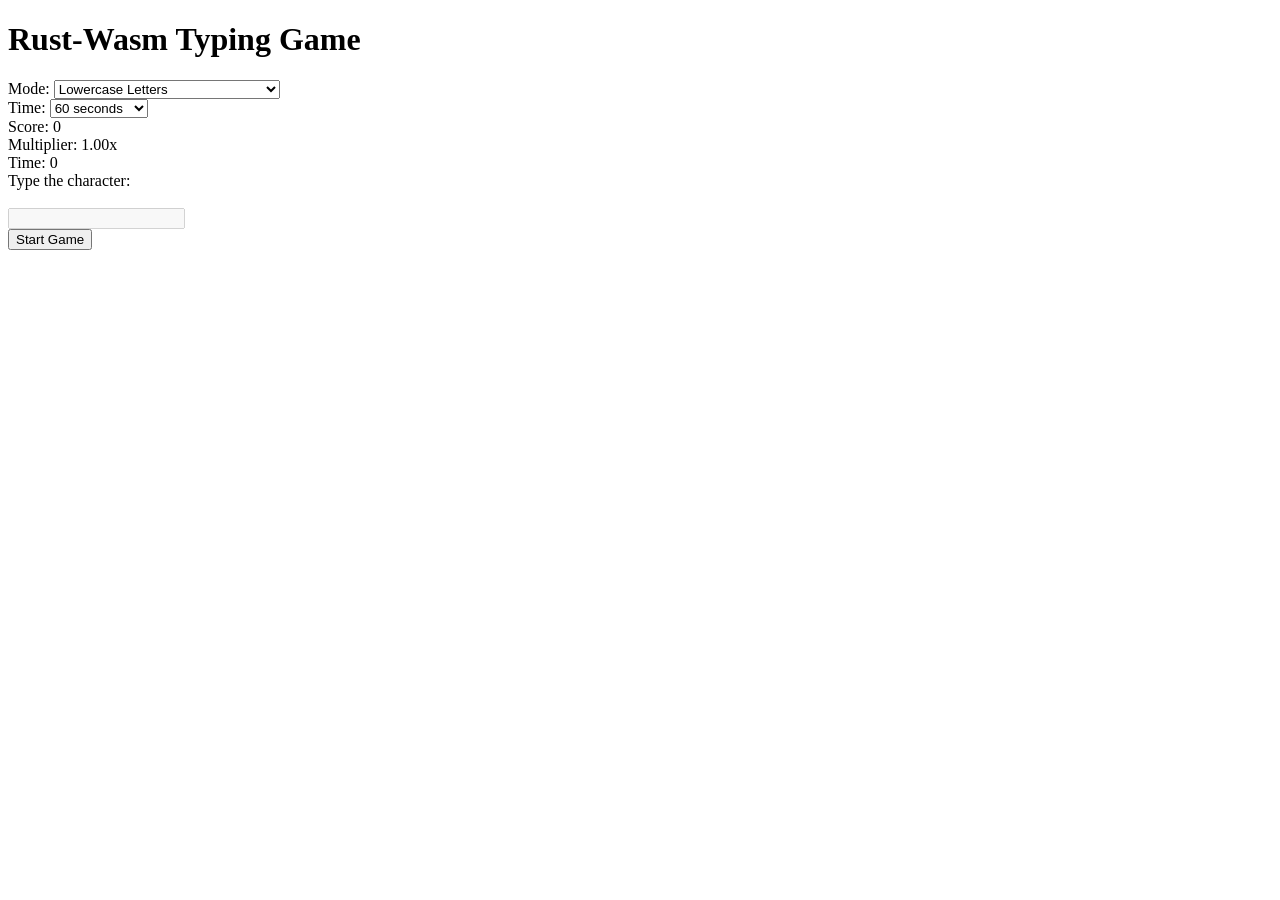
==== index.html @ 46792281 "Change `updateTimeInterval` function position" ====
<!doctype html>
<html lang="en">
  <head>
    <title>Rust-Wasm Typing Game</title>
  </head>
  <body>
    <h1>Rust-Wasm Typing Game</h1>
    Mode:
    <select id="mode">
      <option id="lowercase-letters" value="1" selected>
        Lowercase Letters
      </option>
      <option id="all-letters" value="2">
        Uppercase and Lowercase Letters
      </option>
      <option id="letters-and-numbers" value="3">Letters and Numbers</option>
      <option id="letters-numbers-and-symbols" value="4">
        Letters, Numbers and Symbols
      </option></select
    ><br />
    Time:
    <select id="time">
      <option id="60-seconds" value="60">60 seconds</option>
      <option id="120-seconds" value="120">120 seconds</option>
      <option id="180-seconds" value="180">180 seconds</option>
      <option id="300-seconds" value="300">300 seconds</option></select
    ><br />
    Score: <span id="score">0</span><br />
    Multiplier: <span id="multiplier">1.00x</span><br />
    Time: <span id="time-remaining">0</span><br />
    Type the character:
    <div id="character-to-type"></div>
    <br />
    <input type="text" id="typing-text" disabled /><br />
    <button id="start-button">Start Game</button><br />
    <!--use JavaScript to use methods compiled from Rust-Wasm-->
    <script type="module">
      import init, { Game } from "./pkg/rust_wasm_typing_game.js";
      const scoreText = document.getElementById("score"); //score text
      const multiplierText = document.getElementById("multiplier"); //score multiplier text
      const characterText = document.getElementById("character-to-type"); //character to type text
      const startButton = document.getElementById("start-button"); //start button
      const typingText = document.getElementById("typing-text"); //entered text input
      const difficultyMode = document.getElementById("mode"); //game difficulty mode
      const timeOption = document.getElementById("time"); //time limit mode
      const timeRemaining = document.getElementById("time-remaining"); //time remaining in seconds
      async function run() {
        //function to run the program
        await init({}); //initialization function
        let game = new Game(); //create new game
        startButton.addEventListener("click", () => {
          game = new Game(); //create new game
          game.set_difficulty(Number(difficultyMode.value)); //set game difficulty mode
          game.set_time_limit(Number(timeOption.value)); //set time limit mode
          game.set_time_remaining(Number(timeOption.value)); //set time remaining based on selected time limit
          game.generate_character_to_type(); //generate random character to type based on selected difficulty mode
          difficultyMode.disabled = true; //disable game difficulty mode selection
          timeOption.disabled = true; //disable time limit mode selection
          typingText.disabled = false; //enable typing text input
          startButton.disabled = true; //disable start button
          scoreText.textContent = game.get_score().toLocaleString("en-US"); //update score text
          multiplierText.textContent =
            game
              .get_multiplier()
              .toLocaleString("en-US", {
                minimumFractionDigits: 2,
                maximumFractionDigits: 2,
              }) + "x"; //update score multiplier text
          timeRemaining.textContent = game.get_time_remaining(); //update time remaining text
          characterText.textContent = game.get_character_to_type(); //update character to type text
          const updateTime = () => {
            game.set_time_remaining(game.decrease_time()); //decreate time remaining by 1 second
            timeRemaining.textContent = game.get_time_remaining(); //update time remaining text
            if (game.get_time_remaining() === 0) {
              //if time remaining is 0
              clearInterval(updateTimeInterval); //clear update time interval
              difficultyMode.disabled = false; //enable game difficulty mode selection
              timeOption.disabled = false; //enable time limit mode selection
              typingText.disabled = true; //disable typing text input
              startButton.disabled = false; //enable start button
            }
          };
          const updateTimeInterval = setInterval(updateTime, 1000);
        });
        difficultyMode.addEventListener("change", () => {
          //when game difficulty is changed from button from options
          game.set_difficulty(Number(difficultyMode.value)); //set game difficulty mode
        });
        characterText.textContent = game.get_character_to_type(); //update character to type text
        typingText.addEventListener("input", (event) => {
          //do action when key is pressed in typing text field
          const key = event.target.value; //get entered text
          const correctKey = game.check_typing(typingText.value); //check if entered text is correct (entered key is equal to character to type)
          if (correctKey || typingText.value === game.get_character_to_type()) {
            //if this is correct
            typingText.value = ""; //clear typing text value
          }
          game.handle_typing(key); //handle typing input
          scoreText.textContent = game.get_score().toLocaleString("en-US"); //update score text
          multiplierText.textContent =
            game
              .get_multiplier()
              .toLocaleString("en-US", {
                minimumFractionDigits: 2,
                maximumFractionDigits: 2,
              }) + "x"; //update score multiplier text
          characterText.textContent = game.get_character_to_type(); //update character to type text
        });
      }
      run(); //run the program
    </script>
  </body>
</html>
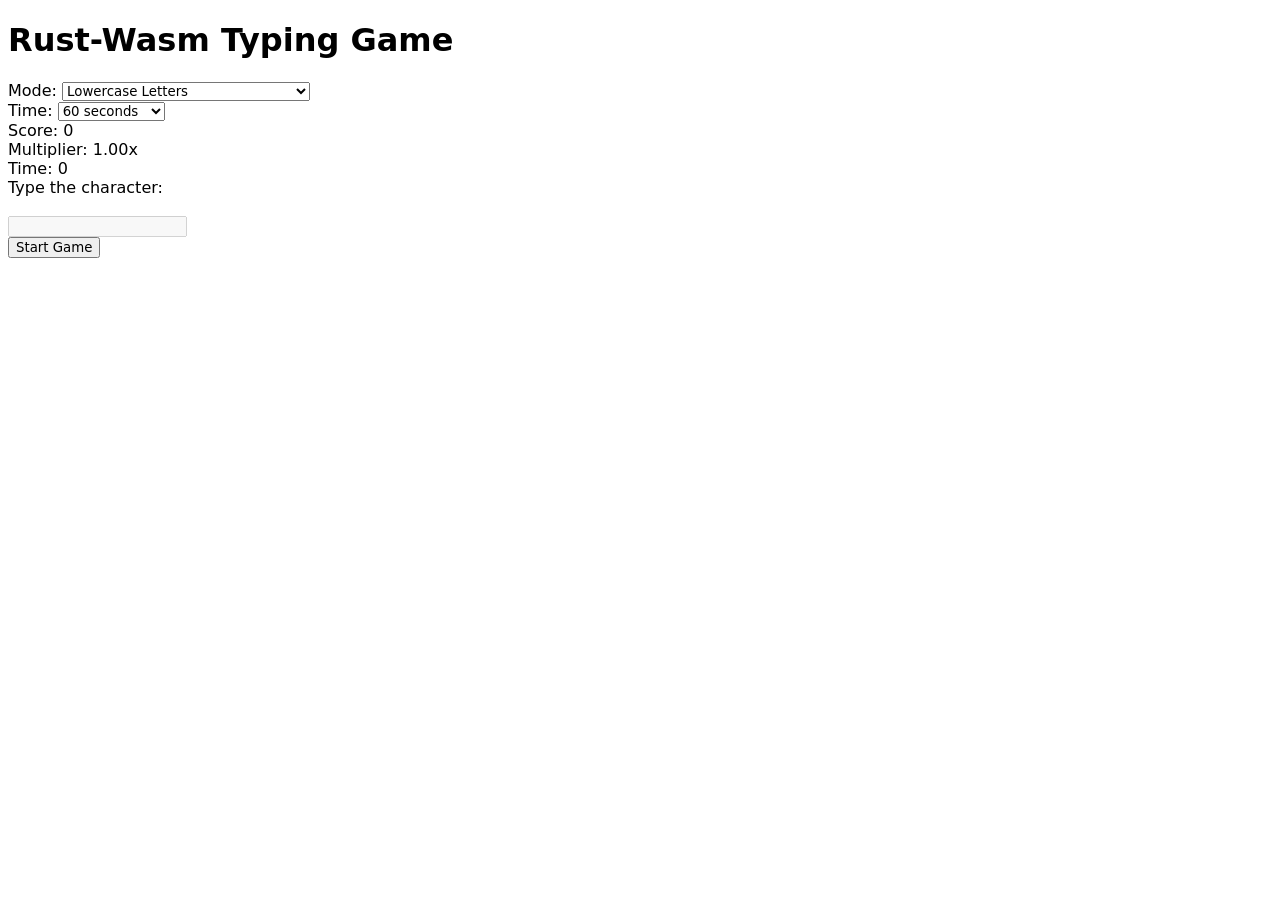
==== commit 9888cc02: "Fix warnings and add styles" ====
--- a/index.html
+++ b/index.html
@@ -2,11 +2,13 @@
 <html lang="en">
   <head>
     <title>Rust-Wasm Typing Game</title>
+    <!--use CSS file for styling-->
+    <link rel="stylesheet" href="src/index.css" />
   </head>
   <body>
     <h1>Rust-Wasm Typing Game</h1>
-    Mode:
-    <select id="mode">
+    <label for="mode">Mode: </label
+    ><select id="mode">
       <option id="lowercase-letters" value="1" selected>
         Lowercase Letters
       </option>
@@ -18,8 +20,8 @@
         Letters, Numbers and Symbols
       </option></select
     ><br />
-    Time:
-    <select id="time">
+    <label for="time">Time: </label
+    ><select id="time">
       <option id="60-seconds" value="60">60 seconds</option>
       <option id="120-seconds" value="120">120 seconds</option>
       <option id="180-seconds" value="180">180 seconds</option>
@@ -28,10 +30,11 @@
     Score: <span id="score">0</span><br />
     Multiplier: <span id="multiplier">1.00x</span><br />
     Time: <span id="time-remaining">0</span><br />
-    Type the character:
-    <div id="character-to-type"></div>
-    <br />
-    <input type="text" id="typing-text" disabled /><br />
+    <label for="typing-text"
+      >Type the character:
+      <div id="character-to-type"></div>
+      <br /> </label
+    ><input type="text" id="typing-text" disabled /><br />
     <button id="start-button">Start Game</button><br />
     <!--use JavaScript to use methods compiled from Rust-Wasm-->
     <script type="module">
@@ -69,7 +72,7 @@
           timeRemaining.textContent = game.get_time_remaining(); //update time remaining text
           characterText.textContent = game.get_character_to_type(); //update character to type text
           const updateTime = () => {
-            game.set_time_remaining(game.decrease_time()); //decreate time remaining by 1 second
+            game.decrease_time(); //decrease time remaining by 1 second
             timeRemaining.textContent = game.get_time_remaining(); //update time remaining text
             if (game.get_time_remaining() === 0) {
               //if time remaining is 0
@@ -80,7 +83,7 @@
               startButton.disabled = false; //enable start button
             }
           };
-          const updateTimeInterval = setInterval(updateTime, 1000);
+          const updateTimeInterval = setInterval(updateTime, 1000); //update time interval every second
         });
         difficultyMode.addEventListener("change", () => {
           //when game difficulty is changed from button from options
--- a/src/index.css
+++ b/src/index.css
@@ -0,0 +1,10 @@
+* {
+  /*global styles*/
+  font-family: system-ui, sans-serif; /*set text to system-based font or sans-serif font*/
+  font-variant-numeric: tabular-nums; /*set numeric digits to tabular numbers*/
+}
+#character-to-type {
+  /*character to type*/
+  font-family: monospace; /*set text to monospaced font*/
+  font-size: 36px; /*set size to 36px*/
+}
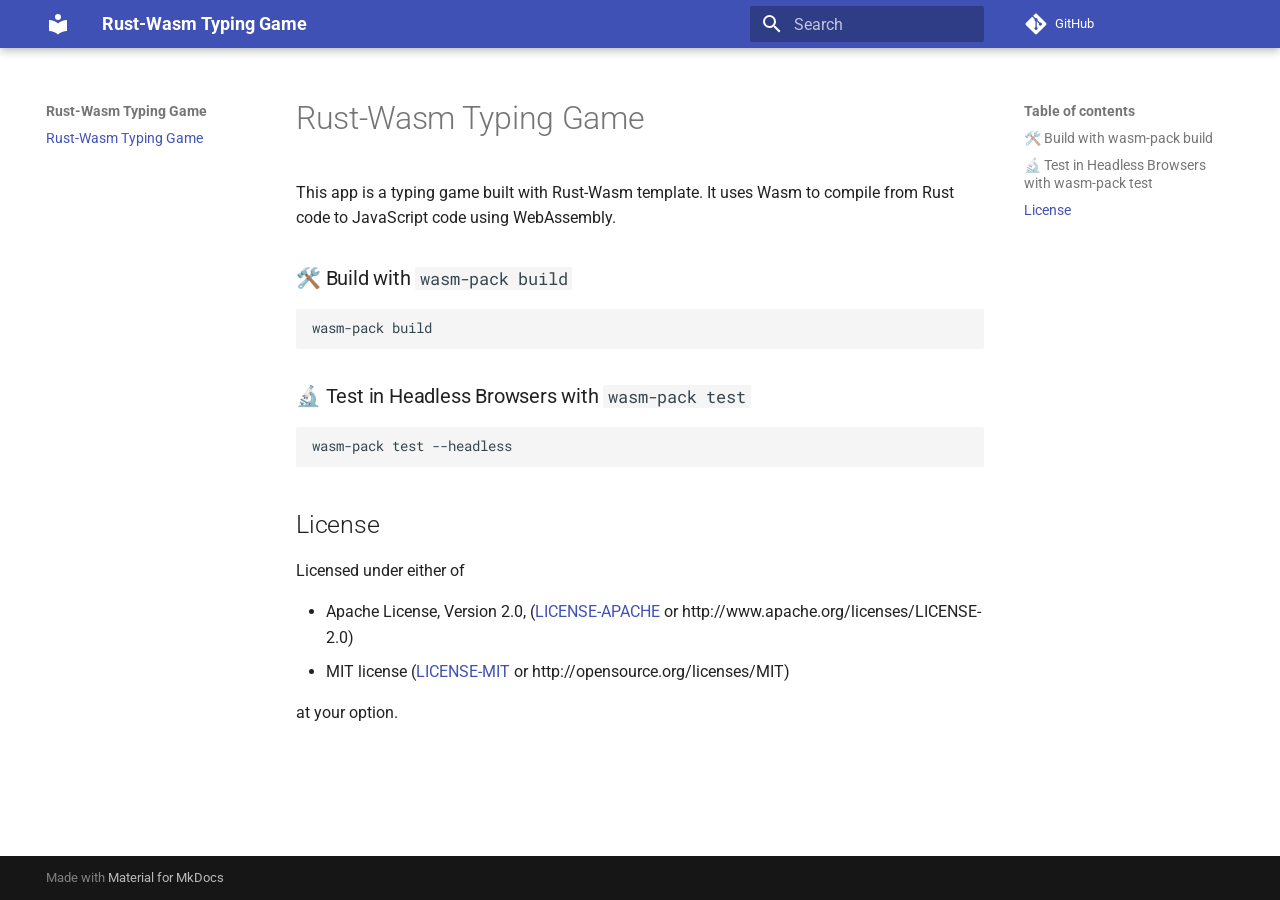
==== commit 1956194d: "Deployed e46446d with MkDocs version: 1.6.1" ====
--- a/index.html
+++ b/index.html
@@ -1,116 +1,471 @@
+
 <!doctype html>
-<html lang="en">
+<html lang="en" class="no-js">
   <head>
-    <title>Rust-Wasm Typing Game</title>
-    <!--use CSS file for styling-->
-    <link rel="stylesheet" href="src/index.css" />
+    
+      <meta charset="utf-8">
+      <meta name="viewport" content="width=device-width,initial-scale=1">
+      
+      
+      
+      
+      
+      
+        
+      
+      
+      <link rel="icon" href="assets/images/favicon.png">
+      <meta name="generator" content="mkdocs-1.6.1, mkdocs-material-9.7.1">
+    
+    
+      
+        <title>Rust-Wasm Typing Game</title>
+      
+    
+    
+      <link rel="stylesheet" href="assets/stylesheets/main.484c7ddc.min.css">
+      
+      
+
+
+    
+    
+      
+    
+    
+      
+        
+        
+        <link rel="preconnect" href="https://fonts.gstatic.com" crossorigin>
+        <link rel="stylesheet" href="https://fonts.googleapis.com/css?family=Roboto:300,300i,400,400i,700,700i%7CRoboto+Mono:400,400i,700,700i&display=fallback">
+        <style>:root{--md-text-font:"Roboto";--md-code-font:"Roboto Mono"}</style>
+      
+    
+    
+    <script>__md_scope=new URL(".",location),__md_hash=e=>[...e].reduce(((e,_)=>(e<<5)-e+_.charCodeAt(0)),0),__md_get=(e,_=localStorage,t=__md_scope)=>JSON.parse(_.getItem(t.pathname+"."+e)),__md_set=(e,_,t=localStorage,a=__md_scope)=>{try{t.setItem(a.pathname+"."+e,JSON.stringify(_))}catch(e){}}</script>
+    
+      
+
+    
+    
   </head>
-  <body>
-    <h1>Rust-Wasm Typing Game</h1>
-    <label for="mode">Mode: </label
-    ><select id="mode">
-      <option id="lowercase-letters" value="1" selected>
-        Lowercase Letters
-      </option>
-      <option id="all-letters" value="2">
-        Uppercase and Lowercase Letters
-      </option>
-      <option id="letters-and-numbers" value="3">Letters and Numbers</option>
-      <option id="letters-numbers-and-symbols" value="4">
-        Letters, Numbers and Symbols
-      </option></select
-    ><br />
-    <label for="time">Time: </label
-    ><select id="time">
-      <option id="60-seconds" value="60">60 seconds</option>
-      <option id="120-seconds" value="120">120 seconds</option>
-      <option id="180-seconds" value="180">180 seconds</option>
-      <option id="300-seconds" value="300">300 seconds</option></select
-    ><br />
-    Score: <span id="score">0</span><br />
-    Multiplier: <span id="multiplier">1.00x</span><br />
-    Time: <span id="time-remaining">0</span><br />
-    <label for="typing-text"
-      >Type the character:
-      <div id="character-to-type"></div>
-      <br /> </label
-    ><input type="text" id="typing-text" disabled /><br />
-    <button id="start-button">Start Game</button><br />
-    <!--use JavaScript to use methods compiled from Rust-Wasm-->
-    <script type="module">
-      import init, { Game } from "./pkg/rust_wasm_typing_game.js";
-      const scoreText = document.getElementById("score"); //score text
-      const multiplierText = document.getElementById("multiplier"); //score multiplier text
-      const characterText = document.getElementById("character-to-type"); //character to type text
-      const startButton = document.getElementById("start-button"); //start button
-      const typingText = document.getElementById("typing-text"); //entered text input
-      const difficultyMode = document.getElementById("mode"); //game difficulty mode
-      const timeOption = document.getElementById("time"); //time limit mode
-      const timeRemaining = document.getElementById("time-remaining"); //time remaining in seconds
-      async function run() {
-        //function to run the program
-        await init({}); //initialization function
-        let game = new Game(); //create new game
-        startButton.addEventListener("click", () => {
-          game = new Game(); //create new game
-          game.set_difficulty(Number(difficultyMode.value)); //set game difficulty mode
-          game.set_time_limit(Number(timeOption.value)); //set time limit mode
-          game.set_time_remaining(Number(timeOption.value)); //set time remaining based on selected time limit
-          game.generate_character_to_type(); //generate random character to type based on selected difficulty mode
-          difficultyMode.disabled = true; //disable game difficulty mode selection
-          timeOption.disabled = true; //disable time limit mode selection
-          typingText.disabled = false; //enable typing text input
-          startButton.disabled = true; //disable start button
-          scoreText.textContent = game.get_score().toLocaleString("en-US"); //update score text
-          multiplierText.textContent =
-            game
-              .get_multiplier()
-              .toLocaleString("en-US", {
-                minimumFractionDigits: 2,
-                maximumFractionDigits: 2,
-              }) + "x"; //update score multiplier text
-          timeRemaining.textContent = game.get_time_remaining(); //update time remaining text
-          characterText.textContent = game.get_character_to_type(); //update character to type text
-          const updateTime = () => {
-            game.decrease_time(); //decrease time remaining by 1 second
-            timeRemaining.textContent = game.get_time_remaining(); //update time remaining text
-            if (game.get_time_remaining() === 0) {
-              //if time remaining is 0
-              clearInterval(updateTimeInterval); //clear update time interval
-              difficultyMode.disabled = false; //enable game difficulty mode selection
-              timeOption.disabled = false; //enable time limit mode selection
-              typingText.disabled = true; //disable typing text input
-              startButton.disabled = false; //enable start button
-            }
-          };
-          const updateTimeInterval = setInterval(updateTime, 1000); //update time interval every second
-        });
-        difficultyMode.addEventListener("change", () => {
-          //when game difficulty is changed from button from options
-          game.set_difficulty(Number(difficultyMode.value)); //set game difficulty mode
-        });
-        characterText.textContent = game.get_character_to_type(); //update character to type text
-        typingText.addEventListener("input", (event) => {
-          //do action when key is pressed in typing text field
-          const key = event.target.value; //get entered text
-          const correctKey = game.check_typing(typingText.value); //check if entered text is correct (entered key is equal to character to type)
-          if (correctKey || typingText.value === game.get_character_to_type()) {
-            //if this is correct
-            typingText.value = ""; //clear typing text value
-          }
-          game.handle_typing(key); //handle typing input
-          scoreText.textContent = game.get_score().toLocaleString("en-US"); //update score text
-          multiplierText.textContent =
-            game
-              .get_multiplier()
-              .toLocaleString("en-US", {
-                minimumFractionDigits: 2,
-                maximumFractionDigits: 2,
-              }) + "x"; //update score multiplier text
-          characterText.textContent = game.get_character_to_type(); //update character to type text
-        });
-      }
-      run(); //run the program
-    </script>
+  
+  
+    <body dir="ltr">
+  
+    
+    <input class="md-toggle" data-md-toggle="drawer" type="checkbox" id="__drawer" autocomplete="off">
+    <input class="md-toggle" data-md-toggle="search" type="checkbox" id="__search" autocomplete="off">
+    <label class="md-overlay" for="__drawer"></label>
+    <div data-md-component="skip">
+      
+        
+        <a href="#rust-wasm-typing-game" class="md-skip">
+          Skip to content
+        </a>
+      
+    </div>
+    <div data-md-component="announce">
+      
+    </div>
+    
+    
+      
+
+  
+
+<header class="md-header md-header--shadow" data-md-component="header">
+  <nav class="md-header__inner md-grid" aria-label="Header">
+    <a href="." title="Rust-Wasm Typing Game" class="md-header__button md-logo" aria-label="Rust-Wasm Typing Game" data-md-component="logo">
+      
+  
+  <svg xmlns="http://www.w3.org/2000/svg" viewBox="0 0 24 24"><path d="M12 8a3 3 0 0 0 3-3 3 3 0 0 0-3-3 3 3 0 0 0-3 3 3 3 0 0 0 3 3m0 3.54C9.64 9.35 6.5 8 3 8v11c3.5 0 6.64 1.35 9 3.54 2.36-2.19 5.5-3.54 9-3.54V8c-3.5 0-6.64 1.35-9 3.54"/></svg>
+
+    </a>
+    <label class="md-header__button md-icon" for="__drawer">
+      
+      <svg xmlns="http://www.w3.org/2000/svg" viewBox="0 0 24 24"><path d="M3 6h18v2H3zm0 5h18v2H3zm0 5h18v2H3z"/></svg>
+    </label>
+    <div class="md-header__title" data-md-component="header-title">
+      <div class="md-header__ellipsis">
+        <div class="md-header__topic">
+          <span class="md-ellipsis">
+            Rust-Wasm Typing Game
+          </span>
+        </div>
+        <div class="md-header__topic" data-md-component="header-topic">
+          <span class="md-ellipsis">
+            
+              Rust-Wasm Typing Game
+            
+          </span>
+        </div>
+      </div>
+    </div>
+    
+    
+      <script>var palette=__md_get("__palette");if(palette&&palette.color){if("(prefers-color-scheme)"===palette.color.media){var media=matchMedia("(prefers-color-scheme: light)"),input=document.querySelector(media.matches?"[data-md-color-media='(prefers-color-scheme: light)']":"[data-md-color-media='(prefers-color-scheme: dark)']");palette.color.media=input.getAttribute("data-md-color-media"),palette.color.scheme=input.getAttribute("data-md-color-scheme"),palette.color.primary=input.getAttribute("data-md-color-primary"),palette.color.accent=input.getAttribute("data-md-color-accent")}for(var[key,value]of Object.entries(palette.color))document.body.setAttribute("data-md-color-"+key,value)}</script>
+    
+    
+    
+      
+      
+        <label class="md-header__button md-icon" for="__search">
+          
+          <svg xmlns="http://www.w3.org/2000/svg" viewBox="0 0 24 24"><path d="M9.5 3A6.5 6.5 0 0 1 16 9.5c0 1.61-.59 3.09-1.56 4.23l.27.27h.79l5 5-1.5 1.5-5-5v-.79l-.27-.27A6.52 6.52 0 0 1 9.5 16 6.5 6.5 0 0 1 3 9.5 6.5 6.5 0 0 1 9.5 3m0 2C7 5 5 7 5 9.5S7 14 9.5 14 14 12 14 9.5 12 5 9.5 5"/></svg>
+        </label>
+        <div class="md-search" data-md-component="search" role="dialog">
+  <label class="md-search__overlay" for="__search"></label>
+  <div class="md-search__inner" role="search">
+    <form class="md-search__form" name="search">
+      <input type="text" class="md-search__input" name="query" aria-label="Search" placeholder="Search" autocapitalize="off" autocorrect="off" autocomplete="off" spellcheck="false" data-md-component="search-query" required>
+      <label class="md-search__icon md-icon" for="__search">
+        
+        <svg xmlns="http://www.w3.org/2000/svg" viewBox="0 0 24 24"><path d="M9.5 3A6.5 6.5 0 0 1 16 9.5c0 1.61-.59 3.09-1.56 4.23l.27.27h.79l5 5-1.5 1.5-5-5v-.79l-.27-.27A6.52 6.52 0 0 1 9.5 16 6.5 6.5 0 0 1 3 9.5 6.5 6.5 0 0 1 9.5 3m0 2C7 5 5 7 5 9.5S7 14 9.5 14 14 12 14 9.5 12 5 9.5 5"/></svg>
+        
+        <svg xmlns="http://www.w3.org/2000/svg" viewBox="0 0 24 24"><path d="M20 11v2H8l5.5 5.5-1.42 1.42L4.16 12l7.92-7.92L13.5 5.5 8 11z"/></svg>
+      </label>
+      <nav class="md-search__options" aria-label="Search">
+        
+        <button type="reset" class="md-search__icon md-icon" title="Clear" aria-label="Clear" tabindex="-1">
+          
+          <svg xmlns="http://www.w3.org/2000/svg" viewBox="0 0 24 24"><path d="M19 6.41 17.59 5 12 10.59 6.41 5 5 6.41 10.59 12 5 17.59 6.41 19 12 13.41 17.59 19 19 17.59 13.41 12z"/></svg>
+        </button>
+      </nav>
+      
+    </form>
+    <div class="md-search__output">
+      <div class="md-search__scrollwrap" tabindex="0" data-md-scrollfix>
+        <div class="md-search-result" data-md-component="search-result">
+          <div class="md-search-result__meta">
+            Initializing search
+          </div>
+          <ol class="md-search-result__list" role="presentation"></ol>
+        </div>
+      </div>
+    </div>
+  </div>
+</div>
+      
+    
+    
+      <div class="md-header__source">
+        <a href="https://github.com/lulunac27a/rust-wasm-typing-game" title="Go to repository" class="md-source" data-md-component="source">
+  <div class="md-source__icon md-icon">
+    
+    <svg xmlns="http://www.w3.org/2000/svg" viewBox="0 0 448 512"><!--! Font Awesome Free 7.1.0 by @fontawesome - https://fontawesome.com License - https://fontawesome.com/license/free (Icons: CC BY 4.0, Fonts: SIL OFL 1.1, Code: MIT License) Copyright 2025 Fonticons, Inc.--><path d="M439.6 236.1 244 40.5c-5.4-5.5-12.8-8.5-20.4-8.5s-15 3-20.4 8.4L162.5 81l51.5 51.5c27.1-9.1 52.7 16.8 43.4 43.7l49.7 49.7c34.2-11.8 61.2 31 35.5 56.7-26.5 26.5-70.2-2.9-56-37.3L240.3 199v121.9c25.3 12.5 22.3 41.8 9.1 55-6.4 6.4-15.2 10.1-24.3 10.1s-17.8-3.6-24.3-10.1c-17.6-17.6-11.1-46.9 11.2-56v-123c-20.8-8.5-24.6-30.7-18.6-45L142.6 101 8.5 235.1C3 240.6 0 247.9 0 255.5s3 15 8.5 20.4l195.6 195.7c5.4 5.4 12.7 8.4 20.4 8.4s15-3 20.4-8.4l194.7-194.7c5.4-5.4 8.4-12.8 8.4-20.4s-3-15-8.4-20.4"/></svg>
+  </div>
+  <div class="md-source__repository">
+    GitHub
+  </div>
+</a>
+      </div>
+    
+  </nav>
+  
+</header>
+    
+    <div class="md-container" data-md-component="container">
+      
+      
+        
+          
+        
+      
+      <main class="md-main" data-md-component="main">
+        <div class="md-main__inner md-grid">
+          
+            
+              
+              <div class="md-sidebar md-sidebar--primary" data-md-component="sidebar" data-md-type="navigation" >
+                <div class="md-sidebar__scrollwrap">
+                  <div class="md-sidebar__inner">
+                    
+
+
+
+<nav class="md-nav md-nav--primary" aria-label="Navigation" data-md-level="0">
+  <label class="md-nav__title" for="__drawer">
+    <a href="." title="Rust-Wasm Typing Game" class="md-nav__button md-logo" aria-label="Rust-Wasm Typing Game" data-md-component="logo">
+      
+  
+  <svg xmlns="http://www.w3.org/2000/svg" viewBox="0 0 24 24"><path d="M12 8a3 3 0 0 0 3-3 3 3 0 0 0-3-3 3 3 0 0 0-3 3 3 3 0 0 0 3 3m0 3.54C9.64 9.35 6.5 8 3 8v11c3.5 0 6.64 1.35 9 3.54 2.36-2.19 5.5-3.54 9-3.54V8c-3.5 0-6.64 1.35-9 3.54"/></svg>
+
+    </a>
+    Rust-Wasm Typing Game
+  </label>
+  
+    <div class="md-nav__source">
+      <a href="https://github.com/lulunac27a/rust-wasm-typing-game" title="Go to repository" class="md-source" data-md-component="source">
+  <div class="md-source__icon md-icon">
+    
+    <svg xmlns="http://www.w3.org/2000/svg" viewBox="0 0 448 512"><!--! Font Awesome Free 7.1.0 by @fontawesome - https://fontawesome.com License - https://fontawesome.com/license/free (Icons: CC BY 4.0, Fonts: SIL OFL 1.1, Code: MIT License) Copyright 2025 Fonticons, Inc.--><path d="M439.6 236.1 244 40.5c-5.4-5.5-12.8-8.5-20.4-8.5s-15 3-20.4 8.4L162.5 81l51.5 51.5c27.1-9.1 52.7 16.8 43.4 43.7l49.7 49.7c34.2-11.8 61.2 31 35.5 56.7-26.5 26.5-70.2-2.9-56-37.3L240.3 199v121.9c25.3 12.5 22.3 41.8 9.1 55-6.4 6.4-15.2 10.1-24.3 10.1s-17.8-3.6-24.3-10.1c-17.6-17.6-11.1-46.9 11.2-56v-123c-20.8-8.5-24.6-30.7-18.6-45L142.6 101 8.5 235.1C3 240.6 0 247.9 0 255.5s3 15 8.5 20.4l195.6 195.7c5.4 5.4 12.7 8.4 20.4 8.4s15-3 20.4-8.4l194.7-194.7c5.4-5.4 8.4-12.8 8.4-20.4s-3-15-8.4-20.4"/></svg>
+  </div>
+  <div class="md-source__repository">
+    GitHub
+  </div>
+</a>
+    </div>
+  
+  <ul class="md-nav__list" data-md-scrollfix>
+    
+      
+      
+  
+  
+    
+  
+  
+  
+    <li class="md-nav__item md-nav__item--active">
+      
+      <input class="md-nav__toggle md-toggle" type="checkbox" id="__toc">
+      
+      
+        
+      
+      
+        <label class="md-nav__link md-nav__link--active" for="__toc">
+          
+  
+  
+  <span class="md-ellipsis">
+    
+  
+    Rust-Wasm Typing Game
+  
+
+    
+  </span>
+  
+  
+
+          <span class="md-nav__icon md-icon"></span>
+        </label>
+      
+      <a href="." class="md-nav__link md-nav__link--active">
+        
+  
+  
+  <span class="md-ellipsis">
+    
+  
+    Rust-Wasm Typing Game
+  
+
+    
+  </span>
+  
+  
+
+      </a>
+      
+        
+
+<nav class="md-nav md-nav--secondary" aria-label="Table of contents">
+  
+  
+  
+    
+  
+  
+    <label class="md-nav__title" for="__toc">
+      <span class="md-nav__icon md-icon"></span>
+      Table of contents
+    </label>
+    <ul class="md-nav__list" data-md-component="toc" data-md-scrollfix>
+      
+        <li class="md-nav__item">
+  <a href="#build-with-wasm-pack-build" class="md-nav__link">
+    <span class="md-ellipsis">
+      
+        🛠️ Build with wasm-pack build
+      
+    </span>
+  </a>
+  
+</li>
+      
+        <li class="md-nav__item">
+  <a href="#test-in-headless-browsers-with-wasm-pack-test" class="md-nav__link">
+    <span class="md-ellipsis">
+      
+        🔬 Test in Headless Browsers with wasm-pack test
+      
+    </span>
+  </a>
+  
+</li>
+      
+        <li class="md-nav__item">
+  <a href="#license" class="md-nav__link">
+    <span class="md-ellipsis">
+      
+        License
+      
+    </span>
+  </a>
+  
+</li>
+      
+    </ul>
+  
+</nav>
+      
+    </li>
+  
+
+    
+  </ul>
+</nav>
+                  </div>
+                </div>
+              </div>
+            
+            
+              
+              <div class="md-sidebar md-sidebar--secondary" data-md-component="sidebar" data-md-type="toc" >
+                <div class="md-sidebar__scrollwrap">
+                  <div class="md-sidebar__inner">
+                    
+
+<nav class="md-nav md-nav--secondary" aria-label="Table of contents">
+  
+  
+  
+    
+  
+  
+    <label class="md-nav__title" for="__toc">
+      <span class="md-nav__icon md-icon"></span>
+      Table of contents
+    </label>
+    <ul class="md-nav__list" data-md-component="toc" data-md-scrollfix>
+      
+        <li class="md-nav__item">
+  <a href="#build-with-wasm-pack-build" class="md-nav__link">
+    <span class="md-ellipsis">
+      
+        🛠️ Build with wasm-pack build
+      
+    </span>
+  </a>
+  
+</li>
+      
+        <li class="md-nav__item">
+  <a href="#test-in-headless-browsers-with-wasm-pack-test" class="md-nav__link">
+    <span class="md-ellipsis">
+      
+        🔬 Test in Headless Browsers with wasm-pack test
+      
+    </span>
+  </a>
+  
+</li>
+      
+        <li class="md-nav__item">
+  <a href="#license" class="md-nav__link">
+    <span class="md-ellipsis">
+      
+        License
+      
+    </span>
+  </a>
+  
+</li>
+      
+    </ul>
+  
+</nav>
+                  </div>
+                </div>
+              </div>
+            
+          
+          
+            <div class="md-content" data-md-component="content">
+              
+              <article class="md-content__inner md-typeset">
+                
+                  
+
+
+  
+  
+
+
+<h1 id="rust-wasm-typing-game">Rust-Wasm Typing Game</h1>
+<p>This app is a typing game built with Rust-Wasm template. It uses Wasm to compile
+from Rust code to JavaScript code using WebAssembly.</p>
+<h3 id="build-with-wasm-pack-build">🛠️ Build with <code>wasm-pack build</code></h3>
+<pre><code>wasm-pack build
+</code></pre>
+<h3 id="test-in-headless-browsers-with-wasm-pack-test">🔬 Test in Headless Browsers with <code>wasm-pack test</code></h3>
+<pre><code>wasm-pack test --headless
+</code></pre>
+<h2 id="license">License</h2>
+<p>Licensed under either of</p>
+<ul>
+<li>Apache License, Version 2.0, (<a href="LICENSE-APACHE">LICENSE-APACHE</a> or
+  http://www.apache.org/licenses/LICENSE-2.0)</li>
+<li>MIT license (<a href="LICENSE-MIT">LICENSE-MIT</a> or http://opensource.org/licenses/MIT)</li>
+</ul>
+<p>at your option.</p>
+
+
+
+
+
+
+
+
+
+
+
+
+                
+              </article>
+            </div>
+          
+          
+<script>var target=document.getElementById(location.hash.slice(1));target&&target.name&&(target.checked=target.name.startsWith("__tabbed_"))</script>
+        </div>
+        
+      </main>
+      
+        <footer class="md-footer">
+  
+  <div class="md-footer-meta md-typeset">
+    <div class="md-footer-meta__inner md-grid">
+      <div class="md-copyright">
+  
+  
+    Made with
+    <a href="https://squidfunk.github.io/mkdocs-material/" target="_blank" rel="noopener">
+      Material for MkDocs
+    </a>
+  
+</div>
+      
+    </div>
+  </div>
+</footer>
+      
+    </div>
+    <div class="md-dialog" data-md-component="dialog">
+      <div class="md-dialog__inner md-typeset"></div>
+    </div>
+    
+    
+    
+      
+      
+      <script id="__config" type="application/json">{"annotate": null, "base": ".", "features": [], "search": "assets/javascripts/workers/search.2c215733.min.js", "tags": null, "translations": {"clipboard.copied": "Copied to clipboard", "clipboard.copy": "Copy to clipboard", "search.result.more.one": "1 more on this page", "search.result.more.other": "# more on this page", "search.result.none": "No matching documents", "search.result.one": "1 matching document", "search.result.other": "# matching documents", "search.result.placeholder": "Type to start searching", "search.result.term.missing": "Missing", "select.version": "Select version"}, "version": null}</script>
+    
+    
+      <script src="assets/javascripts/bundle.79ae519e.min.js"></script>
+      
+    
   </body>
-</html>
+</html>
--- a/assets/stylesheets/main.484c7ddc.min.css
+++ b/assets/stylesheets/main.484c7ddc.min.css
@@ -0,0 +1 @@
+@charset "UTF-8";html{-webkit-text-size-adjust:none;-moz-text-size-adjust:none;text-size-adjust:none;box-sizing:border-box}*,:after,:before{box-sizing:inherit}@media (prefers-reduced-motion){*,:after,:before{transition:none!important}}body{margin:0}a,button,input,label{-webkit-tap-highlight-color:transparent}a{color:inherit;text-decoration:none}hr{border:0;box-sizing:initial;display:block;height:.05rem;overflow:visible;padding:0}small{font-size:80%}sub,sup{line-height:1em}img{border-style:none}table{border-collapse:initial;border-spacing:0}td,th{font-weight:400;vertical-align:top}button{background:#0000;border:0;font-family:inherit;font-size:inherit;margin:0;padding:0}input{border:0;outline:none}:root{--md-primary-fg-color:#4051b5;--md-primary-fg-color--light:#5d6cc0;--md-primary-fg-color--dark:#303fa1;--md-primary-bg-color:#fff;--md-primary-bg-color--light:#ffffffb3;--md-accent-fg-color:#526cfe;--md-accent-fg-color--transparent:#526cfe1a;--md-accent-bg-color:#fff;--md-accent-bg-color--light:#ffffffb3}[data-md-color-scheme=default]{color-scheme:light}[data-md-color-scheme=default] img[src$="#gh-dark-mode-only"],[data-md-color-scheme=default] img[src$="#only-dark"]{display:none}:root,[data-md-color-scheme=default]{--md-hue:225deg;--md-default-fg-color:#000000de;--md-default-fg-color--light:#0000008a;--md-default-fg-color--lighter:#00000052;--md-default-fg-color--lightest:#00000012;--md-default-bg-color:#fff;--md-default-bg-color--light:#ffffffb3;--md-default-bg-color--lighter:#ffffff4d;--md-default-bg-color--lightest:#ffffff1f;--md-code-fg-color:#36464e;--md-code-bg-color:#f5f5f5;--md-code-bg-color--light:#f5f5f5b3;--md-code-bg-color--lighter:#f5f5f54d;--md-code-hl-color:#4287ff;--md-code-hl-color--light:#4287ff1a;--md-code-hl-number-color:#d52a2a;--md-code-hl-special-color:#db1457;--md-code-hl-function-color:#a846b9;--md-code-hl-constant-color:#6e59d9;--md-code-hl-keyword-color:#3f6ec6;--md-code-hl-string-color:#1c7d4d;--md-code-hl-name-color:var(--md-code-fg-color);--md-code-hl-operator-color:var(--md-default-fg-color--light);--md-code-hl-punctuation-color:var(--md-default-fg-color--light);--md-code-hl-comment-color:var(--md-default-fg-color--light);--md-code-hl-generic-color:var(--md-default-fg-color--light);--md-code-hl-variable-color:var(--md-default-fg-color--light);--md-typeset-color:var(--md-default-fg-color);--md-typeset-a-color:var(--md-primary-fg-color);--md-typeset-del-color:#f5503d26;--md-typeset-ins-color:#0bd57026;--md-typeset-kbd-color:#fafafa;--md-typeset-kbd-accent-color:#fff;--md-typeset-kbd-border-color:#b8b8b8;--md-typeset-mark-color:#ffff0080;--md-typeset-table-color:#0000001f;--md-typeset-table-color--light:rgba(0,0,0,.035);--md-admonition-fg-color:var(--md-default-fg-color);--md-admonition-bg-color:var(--md-default-bg-color);--md-warning-fg-color:#000000de;--md-warning-bg-color:#ff9;--md-footer-fg-color:#fff;--md-footer-fg-color--light:#ffffffb3;--md-footer-fg-color--lighter:#ffffff73;--md-footer-bg-color:#000000de;--md-footer-bg-color--dark:#00000052;--md-shadow-z1:0 0.2rem 0.5rem #0000000d,0 0 0.05rem #0000001a;--md-shadow-z2:0 0.2rem 0.5rem #0000001a,0 0 0.05rem #00000040;--md-shadow-z3:0 0.2rem 0.5rem #0003,0 0 0.05rem #00000059}.md-icon svg{fill:currentcolor;display:block;height:1.2rem;width:1.2rem}body{-webkit-font-smoothing:antialiased;-moz-osx-font-smoothing:grayscale;--md-text-font-family:var(--md-text-font,_),-apple-system,BlinkMacSystemFont,Helvetica,Arial,sans-serif;--md-code-font-family:var(--md-code-font,_),SFMono-Regular,Consolas,Menlo,monospace}aside,body,input{font-feature-settings:"kern","liga";color:var(--md-typeset-color);font-family:var(--md-text-font-family)}code,kbd,pre{font-feature-settings:"kern";font-family:var(--md-code-font-family)}:root{--md-typeset-table-sort-icon:url('data:image/svg+xml;charset=utf-8,<svg xmlns="http://www.w3.org/2000/svg" viewBox="0 0 24 24"><path d="m18 21-4-4h3V7h-3l4-4 4 4h-3v10h3M2 19v-2h10v2M2 13v-2h7v2M2 7V5h4v2z"/></svg>');--md-typeset-table-sort-icon--asc:url('data:image/svg+xml;charset=utf-8,<svg xmlns="http://www.w3.org/2000/svg" viewBox="0 0 24 24"><path d="M19 17h3l-4 4-4-4h3V3h2M2 17h10v2H2M6 5v2H2V5m0 6h7v2H2z"/></svg>');--md-typeset-table-sort-icon--desc:url('data:image/svg+xml;charset=utf-8,<svg xmlns="http://www.w3.org/2000/svg" viewBox="0 0 24 24"><path d="M19 7h3l-4-4-4 4h3v14h2M2 17h10v2H2M6 5v2H2V5m0 6h7v2H2z"/></svg>')}.md-typeset{-webkit-print-color-adjust:exact;color-adjust:exact;font-size:.8rem;line-height:1.6;overflow-wrap:break-word}@media print{.md-typeset{font-size:.68rem}}.md-typeset blockquote,.md-typeset dl,.md-typeset figure,.md-typeset ol,.md-typeset pre,.md-typeset ul{margin-bottom:1em;margin-top:1em}.md-typeset h1{color:var(--md-default-fg-color--light);font-size:2em;line-height:1.3;margin:0 0 1.25em}.md-typeset h1,.md-typeset h2{font-weight:300;letter-spacing:-.01em}.md-typeset h2{font-size:1.5625em;line-height:1.4;margin:1.6em 0 .64em}.md-typeset h3{font-size:1.25em;font-weight:400;letter-spacing:-.01em;line-height:1.5;margin:1.6em 0 .8em}.md-typeset h2+h3{margin-top:.8em}.md-typeset h4{font-weight:700;letter-spacing:-.01em;margin:1em 0}.md-typeset h5,.md-typeset h6{color:var(--md-default-fg-color--light);font-size:.8em;font-weight:700;letter-spacing:-.01em;margin:1.25em 0}.md-typeset h5{text-transform:uppercase}.md-typeset h5 code{text-transform:none}.md-typeset hr{border-bottom:.05rem solid var(--md-default-fg-color--lightest);display:flow-root;margin:1.5em 0}.md-typeset a{color:var(--md-typeset-a-color);word-break:break-word}.md-typeset a,.md-typeset a:before{transition:color 125ms}.md-typeset a:focus,.md-typeset a:hover{color:var(--md-accent-fg-color)}.md-typeset a:focus code,.md-typeset a:hover code{background-color:var(--md-accent-fg-color--transparent);color:var(--md-accent-fg-color)}.md-typeset a code{color:var(--md-typeset-a-color)}.md-typeset a.focus-visible{outline-color:var(--md-accent-fg-color);outline-offset:.2rem}.md-typeset code,.md-typeset kbd,.md-typeset pre{color:var(--md-code-fg-color);direction:ltr;font-variant-ligatures:none;transition:background-color 125ms}@media print{.md-typeset code,.md-typeset kbd,.md-typeset pre{white-space:pre-wrap}}.md-typeset code{background-color:var(--md-code-bg-color);border-radius:.1rem;-webkit-box-decoration-break:clone;box-decoration-break:clone;font-size:.85em;padding:0 .2941176471em;transition:color 125ms,background-color 125ms;word-break:break-word}.md-typeset code:not(.focus-visible){-webkit-tap-highlight-color:transparent;outline:none}.md-typeset pre{display:flow-root;line-height:1.4;position:relative}.md-typeset pre>code{-webkit-box-decoration-break:slice;box-decoration-break:slice;box-shadow:none;display:block;margin:0;outline-color:var(--md-accent-fg-color);overflow:auto;padding:.7720588235em 1.1764705882em;scrollbar-color:var(--md-default-fg-color--lighter) #0000;scrollbar-width:thin;touch-action:auto;word-break:normal}.md-typeset pre>code:hover{scrollbar-color:var(--md-accent-fg-color) #0000}.md-typeset pre>code::-webkit-scrollbar{height:.2rem;width:.2rem}.md-typeset pre>code::-webkit-scrollbar-thumb{background-color:var(--md-default-fg-color--lighter)}.md-typeset pre>code::-webkit-scrollbar-thumb:hover{background-color:var(--md-accent-fg-color)}.md-typeset kbd{background-color:var(--md-typeset-kbd-color);border-radius:.1rem;box-shadow:0 .1rem 0 .05rem var(--md-typeset-kbd-border-color),0 .1rem 0 var(--md-typeset-kbd-border-color),0 -.1rem .2rem var(--md-typeset-kbd-accent-color) inset;color:var(--md-default-fg-color);display:inline-block;font-size:.75em;padding:0 .6666666667em;vertical-align:text-top;word-break:break-word}.md-typeset mark{background-color:var(--md-typeset-mark-color);-webkit-box-decoration-break:clone;box-decoration-break:clone;color:inherit;word-break:break-word}.md-typeset abbr{cursor:help;text-decoration:none}.md-typeset [data-preview],.md-typeset abbr{border-bottom:.05rem dotted var(--md-default-fg-color--light)}.md-typeset small{opacity:.75}[dir=ltr] .md-typeset sub,[dir=ltr] .md-typeset sup{margin-left:.078125em}[dir=rtl] .md-typeset sub,[dir=rtl] .md-typeset sup{margin-right:.078125em}[dir=ltr] .md-typeset blockquote{padding-left:.6rem}[dir=rtl] .md-typeset blockquote{padding-right:.6rem}[dir=ltr] .md-typeset blockquote{border-left:.2rem solid var(--md-default-fg-color--lighter)}[dir=rtl] .md-typeset blockquote{border-right:.2rem solid var(--md-default-fg-color--lighter)}.md-typeset blockquote{color:var(--md-default-fg-color--light);margin-left:0;margin-right:0}.md-typeset ul{list-style-type:disc}.md-typeset ul[type]{list-style-type:revert-layer}[dir=ltr] .md-typeset ol,[dir=ltr] .md-typeset ul{margin-left:.625em}[dir=rtl] .md-typeset ol,[dir=rtl] .md-typeset ul{margin-right:.625em}.md-typeset ol,.md-typeset ul{padding:0}.md-typeset ol:not([hidden]),.md-typeset ul:not([hidden]){display:flow-root}.md-typeset ol ol,.md-typeset ul ol{list-style-type:lower-alpha}.md-typeset ol ol ol,.md-typeset ul ol ol{list-style-type:lower-roman}.md-typeset ol ol ol ol,.md-typeset ul ol ol ol{list-style-type:upper-alpha}.md-typeset ol ol ol ol ol,.md-typeset ul ol ol ol ol{list-style-type:upper-roman}.md-typeset ol[type],.md-typeset ul[type]{list-style-type:revert-layer}[dir=ltr] .md-typeset ol li,[dir=ltr] .md-typeset ul li{margin-left:1.25em}[dir=rtl] .md-typeset ol li,[dir=rtl] .md-typeset ul li{margin-right:1.25em}.md-typeset ol li,.md-typeset ul li{margin-bottom:.5em}.md-typeset ol li blockquote,.md-typeset ol li p,.md-typeset ul li blockquote,.md-typeset ul li p{margin:.5em 0}.md-typeset ol li:last-child,.md-typeset ul li:last-child{margin-bottom:0}[dir=ltr] .md-typeset ol li ol,[dir=ltr] .md-typeset ol li ul,[dir=ltr] .md-typeset ul li ol,[dir=ltr] .md-typeset ul li ul{margin-left:.625em}[dir=rtl] .md-typeset ol li ol,[dir=rtl] .md-typeset ol li ul,[dir=rtl] .md-typeset ul li ol,[dir=rtl] .md-typeset ul li ul{margin-right:.625em}.md-typeset ol li ol,.md-typeset ol li ul,.md-typeset ul li ol,.md-typeset ul li ul{margin-bottom:.5em;margin-top:.5em}[dir=ltr] .md-typeset dd{margin-left:1.875em}[dir=rtl] .md-typeset dd{margin-right:1.875em}.md-typeset dd{margin-bottom:1.5em;margin-top:1em}.md-typeset img,.md-typeset svg,.md-typeset video{height:auto;max-width:100%}.md-typeset img[align=left]{margin:1em 1em 1em 0}.md-typeset img[align=right]{margin:1em 0 1em 1em}.md-typeset img[align]:only-child{margin-top:0}.md-typeset figure{display:flow-root;margin:1em auto;max-width:100%;text-align:center;width:fit-content}.md-typeset figure img{display:block;margin:0 auto}.md-typeset figcaption{font-style:italic;margin:1em auto;max-width:24rem}.md-typeset iframe{max-width:100%}.md-typeset table:not([class]){background-color:var(--md-default-bg-color);border:.05rem solid var(--md-typeset-table-color);border-radius:.1rem;display:inline-block;font-size:.64rem;max-width:100%;overflow:auto;touch-action:auto}@media print{.md-typeset table:not([class]){display:table}}.md-typeset table:not([class])+*{margin-top:1.5em}.md-typeset table:not([class]) td>:first-child,.md-typeset table:not([class]) th>:first-child{margin-top:0}.md-typeset table:not([class]) td>:last-child,.md-typeset table:not([class]) th>:last-child{margin-bottom:0}.md-typeset table:not([class]) td:not([align]),.md-typeset table:not([class]) th:not([align]){text-align:left}[dir=rtl] .md-typeset table:not([class]) td:not([align]),[dir=rtl] .md-typeset table:not([class]) th:not([align]){text-align:right}.md-typeset table:not([class]) th{font-weight:700;min-width:5rem;padding:.9375em 1.25em;vertical-align:top}.md-typeset table:not([class]) td{border-top:.05rem solid var(--md-typeset-table-color);padding:.9375em 1.25em;vertical-align:top}.md-typeset table:not([class]) tbody tr{transition:background-color 125ms}.md-typeset table:not([class]) tbody tr:hover{background-color:var(--md-typeset-table-color--light);box-shadow:0 .05rem 0 var(--md-default-bg-color) inset}.md-typeset table:not([class]) a{word-break:normal}.md-typeset table th[role=columnheader]{cursor:pointer}[dir=ltr] .md-typeset table th[role=columnheader]:after{margin-left:.5em}[dir=rtl] .md-typeset table th[role=columnheader]:after{margin-right:.5em}.md-typeset table th[role=columnheader]:after{content:"";display:inline-block;height:1.2em;-webkit-mask-image:var(--md-typeset-table-sort-icon);mask-image:var(--md-typeset-table-sort-icon);-webkit-mask-repeat:no-repeat;mask-repeat:no-repeat;-webkit-mask-size:contain;mask-size:contain;transition:background-color 125ms;vertical-align:text-bottom;width:1.2em}.md-typeset table th[role=columnheader]:hover:after{background-color:var(--md-default-fg-color--lighter)}.md-typeset table th[role=columnheader][aria-sort=ascending]:after{background-color:var(--md-default-fg-color--light);-webkit-mask-image:var(--md-typeset-table-sort-icon--asc);mask-image:var(--md-typeset-table-sort-icon--asc)}.md-typeset table th[role=columnheader][aria-sort=descending]:after{background-color:var(--md-default-fg-color--light);-webkit-mask-image:var(--md-typeset-table-sort-icon--desc);mask-image:var(--md-typeset-table-sort-icon--desc)}.md-typeset__scrollwrap{margin:1em -.8rem;overflow-x:auto;touch-action:auto}.md-typeset__table{display:inline-block;margin-bottom:.5em;padding:0 .8rem}@media print{.md-typeset__table{display:block}}html .md-typeset__table table{display:table;margin:0;overflow:hidden;width:100%}@media screen and (max-width:44.984375em){.md-content__inner>pre{margin:1em -.8rem}.md-content__inner>pre code{border-radius:0}}.md-typeset .md-author{border-radius:100%;display:block;flex-shrink:0;height:1.6rem;overflow:hidden;position:relative;transition:color 125ms,transform 125ms;width:1.6rem}.md-typeset .md-author img{display:block}.md-typeset .md-author--more{background:var(--md-default-fg-color--lightest);color:var(--md-default-fg-color--lighter);font-size:.6rem;font-weight:700;line-height:1.6rem;text-align:center}.md-typeset .md-author--long{height:2.4rem;width:2.4rem}.md-typeset a.md-author{transform:scale(1)}.md-typeset a.md-author img{border-radius:100%;filter:grayscale(100%) opacity(75%);transition:filter 125ms}.md-typeset a.md-author:focus,.md-typeset a.md-author:hover{transform:scale(1.1);z-index:1}.md-typeset a.md-author:focus img,.md-typeset a.md-author:hover img{filter:grayscale(0)}.md-banner{background-color:var(--md-footer-bg-color);color:var(--md-footer-fg-color);overflow:auto}@media print{.md-banner{display:none}}.md-banner--warning{background-color:var(--md-warning-bg-color);color:var(--md-warning-fg-color)}.md-banner__inner{font-size:.7rem;margin:.6rem auto;padding:0 .8rem}[dir=ltr] .md-banner__button{float:right}[dir=rtl] .md-banner__button{float:left}.md-banner__button{color:inherit;cursor:pointer;transition:opacity .25s}.no-js .md-banner__button{display:none}.md-banner__button:hover{opacity:.7}html{font-size:125%;height:100%;overflow-x:hidden}@media screen and (min-width:100em){html{font-size:137.5%}}@media screen and (min-width:125em){html{font-size:150%}}body{background-color:var(--md-default-bg-color);display:flex;flex-direction:column;font-size:.5rem;min-height:100%;position:relative;width:100%}@media print{body{display:block}}@media screen and (max-width:59.984375em){body[data-md-scrolllock]{position:fixed}}.md-grid{margin-left:auto;margin-right:auto;max-width:61rem}.md-container{display:flex;flex-direction:column;flex-grow:1}@media print{.md-container{display:block}}.md-main{flex-grow:1}.md-main__inner{display:flex;height:100%;margin-top:1.5rem}.md-ellipsis{overflow:hidden;text-overflow:ellipsis}.md-toggle{display:none}.md-option{height:0;opacity:0;position:absolute;width:0}.md-option:checked+label:not([hidden]){display:block}.md-option.focus-visible+label{outline-color:var(--md-accent-fg-color);outline-style:auto}.md-skip{background-color:var(--md-default-fg-color);border-radius:.1rem;color:var(--md-default-bg-color);font-size:.64rem;margin:.5rem;opacity:0;outline-color:var(--md-accent-fg-color);padding:.3rem .5rem;position:fixed;transform:translateY(.4rem);z-index:-1}.md-skip:focus{opacity:1;transform:translateY(0);transition:transform .25s cubic-bezier(.4,0,.2,1),opacity 175ms 75ms;z-index:10}@page{margin:25mm}:root{--md-clipboard-icon:url('data:image/svg+xml;charset=utf-8,<svg xmlns="http://www.w3.org/2000/svg" viewBox="0 0 24 24"><path d="M19 21H8V7h11m0-2H8a2 2 0 0 0-2 2v14a2 2 0 0 0 2 2h11a2 2 0 0 0 2-2V7a2 2 0 0 0-2-2m-3-4H4a2 2 0 0 0-2 2v14h2V3h12z"/></svg>')}.md-clipboard{border-radius:.1rem;color:var(--md-default-fg-color--lightest);cursor:pointer;height:1.5em;outline-color:var(--md-accent-fg-color);outline-offset:.1rem;transition:color .25s;width:1.5em;z-index:1}@media print{.md-clipboard{display:none}}.md-clipboard:not(.focus-visible){-webkit-tap-highlight-color:transparent;outline:none}:hover>.md-clipboard{color:var(--md-default-fg-color--light)}.md-clipboard:focus,.md-clipboard:hover{color:var(--md-accent-fg-color)}.md-clipboard:after{background-color:currentcolor;content:"";display:block;height:1.125em;margin:0 auto;-webkit-mask-image:var(--md-clipboard-icon);mask-image:var(--md-clipboard-icon);-webkit-mask-position:center;mask-position:center;-webkit-mask-repeat:no-repeat;mask-repeat:no-repeat;-webkit-mask-size:contain;mask-size:contain;width:1.125em}.md-clipboard--inline{cursor:pointer}.md-clipboard--inline code{transition:color .25s,background-color .25s}.md-clipboard--inline:focus code,.md-clipboard--inline:hover code{background-color:var(--md-accent-fg-color--transparent);color:var(--md-accent-fg-color)}:root{--md-code-select-icon:url('data:image/svg+xml;charset=utf-8,<svg xmlns="http://www.w3.org/2000/svg" viewBox="0 0 24 24"><path d="M19 19h-4v2h4c1.1 0 2-.9 2-2v-4h-2m0-12h-4v2h4v4h2V5c0-1.1-.9-2-2-2M5 5h4V3H5c-1.1 0-2 .9-2 2v4h2m0 6H3v4c0 1.1.9 2 2 2h4v-2H5zm2-4h2v2H7zm4 0h2v2h-2zm4 0h2v2h-2zM7 7h2v2H7zm4 0h2v2h-2zm4 0h2v2h-2zm-8 8h2v2H7zm4 0h2v2h-2zm4 0h2v2h-2z"/></svg>');--md-code-copy-icon:url('data:image/svg+xml;charset=utf-8,<svg xmlns="http://www.w3.org/2000/svg" viewBox="0 0 24 24"><path d="M19 21H8V7h11m0-2H8a2 2 0 0 0-2 2v14a2 2 0 0 0 2 2h11a2 2 0 0 0 2-2V7a2 2 0 0 0-2-2m-3-4H4a2 2 0 0 0-2 2v14h2V3h12z"/></svg>')}.md-typeset .md-code__content{display:grid}.md-code__nav{background-color:var(--md-code-bg-color--lighter);border-radius:.1rem;display:flex;gap:.2rem;padding:.2rem;position:absolute;right:.25em;top:.25em;transition:background-color .25s;z-index:1}:hover>.md-code__nav{background-color:var(--md-code-bg-color--light)}.md-code__button{color:var(--md-default-fg-color--lightest);cursor:pointer;display:block;height:1.5em;outline-color:var(--md-accent-fg-color);outline-offset:.1rem;transition:color .25s;width:1.5em}:hover>*>.md-code__button{color:var(--md-default-fg-color--light)}.md-code__button.focus-visible,.md-code__button:hover{color:var(--md-accent-fg-color)}.md-code__button--active{color:var(--md-default-fg-color)!important}.md-code__button:after{background-color:currentcolor;content:"";display:block;height:1.125em;margin:0 auto;-webkit-mask-position:center;mask-position:center;-webkit-mask-repeat:no-repeat;mask-repeat:no-repeat;-webkit-mask-size:contain;mask-size:contain;width:1.125em}.md-code__button[data-md-type=select]:after{-webkit-mask-image:var(--md-code-select-icon);mask-image:var(--md-code-select-icon)}.md-code__button[data-md-type=copy]:after{-webkit-mask-image:var(--md-code-copy-icon);mask-image:var(--md-code-copy-icon)}@keyframes consent{0%{opacity:0;transform:translateY(100%)}to{opacity:1;transform:translateY(0)}}@keyframes overlay{0%{opacity:0}to{opacity:1}}.md-consent__overlay{animation:overlay .25s both;-webkit-backdrop-filter:blur(.1rem);backdrop-filter:blur(.1rem);background-color:#0000008a;height:100%;opacity:1;position:fixed;top:0;width:100%;z-index:5}.md-consent__inner{animation:consent .5s cubic-bezier(.1,.7,.1,1) both;background-color:var(--md-default-bg-color);border:0;border-radius:.1rem;bottom:0;box-shadow:0 0 .2rem #0000001a,0 .2rem .4rem #0003;max-height:100%;overflow:auto;padding:0;position:fixed;width:100%;z-index:5}.md-consent__form{padding:.8rem}.md-consent__settings{display:none;margin:1em 0}input:checked+.md-consent__settings{display:block}.md-consent__controls{margin-bottom:.8rem}.md-typeset .md-consent__controls .md-button{display:inline}@media screen and (max-width:44.984375em){.md-typeset .md-consent__controls .md-button{display:block;margin-top:.4rem;text-align:center;width:100%}}.md-consent label{cursor:pointer}.md-content{flex-grow:1;min-width:0}.md-content__inner{margin:0 .8rem 1.2rem;padding-top:.6rem}@media screen and (min-width:76.25em){[dir=ltr] .md-sidebar--primary:not([hidden])~.md-content>.md-content__inner{margin-left:1.2rem}[dir=ltr] .md-sidebar--secondary:not([hidden])~.md-content>.md-content__inner,[dir=rtl] .md-sidebar--primary:not([hidden])~.md-content>.md-content__inner{margin-right:1.2rem}[dir=rtl] .md-sidebar--secondary:not([hidden])~.md-content>.md-content__inner{margin-left:1.2rem}}.md-content__inner:before{content:"";display:block;height:.4rem}.md-content__inner>:last-child{margin-bottom:0}[dir=ltr] .md-content__button{float:right}[dir=rtl] .md-content__button{float:left}[dir=ltr] .md-content__button{margin-left:.4rem}[dir=rtl] .md-content__button{margin-right:.4rem}.md-content__button{margin:.4rem 0;padding:0}@media print{.md-content__button{display:none}}.md-typeset .md-content__button{color:var(--md-default-fg-color--lighter)}.md-content__button svg{display:inline;vertical-align:top}[dir=rtl] .md-content__button svg{transform:scaleX(-1)}[dir=ltr] .md-dialog{right:.8rem}[dir=rtl] .md-dialog{left:.8rem}.md-dialog{background-color:var(--md-default-fg-color);border-radius:.1rem;bottom:.8rem;box-shadow:var(--md-shadow-z3);min-width:11.1rem;opacity:0;padding:.4rem .6rem;pointer-events:none;position:fixed;transform:translateY(100%);transition:transform 0ms .4s,opacity .4s;z-index:4}@media print{.md-dialog{display:none}}.md-dialog--active{opacity:1;pointer-events:auto;transform:translateY(0);transition:transform .4s cubic-bezier(.075,.85,.175,1),opacity .4s}.md-dialog__inner{color:var(--md-default-bg-color);font-size:.7rem}.md-feedback{margin:2em 0 1em;text-align:center}.md-feedback fieldset{border:none;margin:0;padding:0}.md-feedback__title{font-weight:700;margin:1em auto}.md-feedback__inner{position:relative}.md-feedback__list{display:flex;flex-wrap:wrap;place-content:baseline center;position:relative}.md-feedback__list:hover .md-icon:not(:disabled){color:var(--md-default-fg-color--lighter)}:disabled .md-feedback__list{min-height:1.8rem}.md-feedback__icon{color:var(--md-default-fg-color--light);cursor:pointer;flex-shrink:0;margin:0 .1rem;transition:color 125ms}.md-feedback__icon:not(:disabled).md-icon:hover{color:var(--md-accent-fg-color)}.md-feedback__icon:disabled{color:var(--md-default-fg-color--lightest);pointer-events:none}.md-feedback__note{opacity:0;position:relative;transform:translateY(.4rem);transition:transform .4s cubic-bezier(.1,.7,.1,1),opacity .15s}.md-feedback__note>*{margin:0 auto;max-width:16rem}:disabled .md-feedback__note{opacity:1;transform:translateY(0)}@media print{.md-feedback{display:none}}.md-footer{background-color:var(--md-footer-bg-color);color:var(--md-footer-fg-color)}@media print{.md-footer{display:none}}.md-footer__inner{justify-content:space-between;overflow:auto;padding:.2rem}.md-footer__inner:not([hidden]){display:flex}.md-footer__link{align-items:end;display:flex;flex-grow:0.01;margin-bottom:.4rem;margin-top:1rem;max-width:100%;outline-color:var(--md-accent-fg-color);overflow:hidden;transition:opacity .25s}.md-footer__link:focus,.md-footer__link:hover{opacity:.7}[dir=rtl] .md-footer__link svg{transform:scaleX(-1)}@media screen and (max-width:44.984375em){.md-footer__link--prev{flex-shrink:0}.md-footer__link--prev .md-footer__title{display:none}}[dir=ltr] .md-footer__link--next{margin-left:auto}[dir=rtl] .md-footer__link--next{margin-right:auto}.md-footer__link--next{text-align:right}[dir=rtl] .md-footer__link--next{text-align:left}.md-footer__title{flex-grow:1;font-size:.9rem;margin-bottom:.7rem;max-width:calc(100% - 2.4rem);padding:0 1rem;white-space:nowrap}.md-footer__button{margin:.2rem;padding:.4rem}.md-footer__direction{font-size:.64rem;opacity:.7}.md-footer-meta{background-color:var(--md-footer-bg-color--dark)}.md-footer-meta__inner{display:flex;flex-wrap:wrap;justify-content:space-between;padding:.2rem}html .md-footer-meta.md-typeset a{color:var(--md-footer-fg-color--light)}html .md-footer-meta.md-typeset a:focus,html .md-footer-meta.md-typeset a:hover{color:var(--md-footer-fg-color)}.md-copyright{color:var(--md-footer-fg-color--lighter);font-size:.64rem;margin:auto .6rem;padding:.4rem 0;width:100%}@media screen and (min-width:45em){.md-copyright{width:auto}}.md-copyright__highlight{color:var(--md-footer-fg-color--light)}.md-social{display:inline-flex;gap:.2rem;margin:0 .4rem;padding:.2rem 0 .6rem}@media screen and (min-width:45em){.md-social{padding:.6rem 0}}.md-social__link{display:inline-block;height:1.6rem;text-align:center;width:1.6rem}.md-social__link:before{line-height:1.9}.md-social__link svg{fill:currentcolor;max-height:.8rem;vertical-align:-25%}.md-typeset .md-button{border:.1rem solid;border-radius:.1rem;color:var(--md-primary-fg-color);cursor:pointer;display:inline-block;font-weight:700;padding:.625em 2em;transition:color 125ms,background-color 125ms,border-color 125ms}.md-typeset .md-button--primary{background-color:var(--md-primary-fg-color);border-color:var(--md-primary-fg-color);color:var(--md-primary-bg-color)}.md-typeset .md-button:focus,.md-typeset .md-button:hover{background-color:var(--md-accent-fg-color);border-color:var(--md-accent-fg-color);color:var(--md-accent-bg-color)}[dir=ltr] .md-typeset .md-input{border-top-left-radius:.1rem}[dir=ltr] .md-typeset .md-input,[dir=rtl] .md-typeset .md-input{border-top-right-radius:.1rem}[dir=rtl] .md-typeset .md-input{border-top-left-radius:.1rem}.md-typeset .md-input{border-bottom:.1rem solid var(--md-default-fg-color--lighter);box-shadow:var(--md-shadow-z1);font-size:.8rem;height:1.8rem;padding:0 .6rem;transition:border .25s,box-shadow .25s}.md-typeset .md-input:focus,.md-typeset .md-input:hover{border-bottom-color:var(--md-accent-fg-color);box-shadow:var(--md-shadow-z2)}.md-typeset .md-input--stretch{width:100%}.md-header{background-color:var(--md-primary-fg-color);box-shadow:0 0 .2rem #0000,0 .2rem .4rem #0000;color:var(--md-primary-bg-color);display:block;left:0;position:sticky;right:0;top:0;z-index:4}@media print{.md-header{display:none}}.md-header[hidden]{transform:translateY(-100%);transition:transform .25s cubic-bezier(.8,0,.6,1),box-shadow .25s}.md-header--shadow{box-shadow:0 0 .2rem #0000001a,0 .2rem .4rem #0003;transition:transform .25s cubic-bezier(.1,.7,.1,1),box-shadow .25s}.md-header__inner{align-items:center;display:flex;padding:0 .2rem}.md-header__button{color:currentcolor;cursor:pointer;margin:.2rem;outline-color:var(--md-accent-fg-color);padding:.4rem;position:relative;transition:opacity .25s;vertical-align:middle;z-index:1}.md-header__button:hover{opacity:.7}.md-header__button:not([hidden]){display:inline-block}.md-header__button:not(.focus-visible){-webkit-tap-highlight-color:transparent;outline:none}.md-header__button.md-logo{margin:.2rem;padding:.4rem}@media screen and (max-width:76.234375em){.md-header__button.md-logo{display:none}}.md-header__button.md-logo img,.md-header__button.md-logo svg{fill:currentcolor;display:block;height:1.2rem;width:auto}@media screen and (min-width:60em){.md-header__button[for=__search]{display:none}}.no-js .md-header__button[for=__search]{display:none}[dir=rtl] .md-header__button[for=__search] svg{transform:scaleX(-1)}@media screen and (min-width:76.25em){.md-header__button[for=__drawer]{display:none}}.md-header__topic{display:flex;max-width:100%;position:absolute;transition:transform .4s cubic-bezier(.1,.7,.1,1),opacity .15s;white-space:nowrap}.md-header__topic+.md-header__topic{opacity:0;pointer-events:none;transform:translateX(1.25rem);transition:transform .4s cubic-bezier(1,.7,.1,.1),opacity .15s;z-index:-1}[dir=rtl] .md-header__topic+.md-header__topic{transform:translateX(-1.25rem)}.md-header__topic:first-child{font-weight:700}[dir=ltr] .md-header__title{margin-left:1rem;margin-right:.4rem}[dir=rtl] .md-header__title{margin-left:.4rem;margin-right:1rem}.md-header__title{flex-grow:1;font-size:.9rem;height:2.4rem;line-height:2.4rem}.md-header__title--active .md-header__topic{opacity:0;pointer-events:none;transform:translateX(-1.25rem);transition:transform .4s cubic-bezier(1,.7,.1,.1),opacity .15s;z-index:-1}[dir=rtl] .md-header__title--active .md-header__topic{transform:translateX(1.25rem)}.md-header__title--active .md-header__topic+.md-header__topic{opacity:1;pointer-events:auto;transform:translateX(0);transition:transform .4s cubic-bezier(.1,.7,.1,1),opacity .15s;z-index:0}.md-header__title>.md-header__ellipsis{height:100%;position:relative;width:100%}.md-header__option{display:flex;flex-shrink:0;max-width:100%;transition:max-width 0ms .25s,opacity .25s .25s;white-space:nowrap}[data-md-toggle=search]:checked~.md-header .md-header__option{max-width:0;opacity:0;transition:max-width 0ms,opacity 0ms}.md-header__option>input{bottom:0}.md-header__source{display:none}@media screen and (min-width:60em){[dir=ltr] .md-header__source{margin-left:1rem}[dir=rtl] .md-header__source{margin-right:1rem}.md-header__source{display:block;max-width:11.7rem;width:11.7rem}}@media screen and (min-width:76.25em){[dir=ltr] .md-header__source{margin-left:1.4rem}[dir=rtl] .md-header__source{margin-right:1.4rem}}.md-meta{color:var(--md-default-fg-color--light);font-size:.7rem;line-height:1.3}.md-meta__list{display:inline-flex;flex-wrap:wrap;list-style:none;margin:0;padding:0}.md-meta__item:not(:last-child):after{content:"·";margin-left:.2rem;margin-right:.2rem}.md-meta__link{color:var(--md-typeset-a-color)}.md-meta__link:focus,.md-meta__link:hover{color:var(--md-accent-fg-color)}.md-draft{background-color:#ff1744;border-radius:.125em;color:#fff;display:inline-block;font-weight:700;padding-left:.5714285714em;padding-right:.5714285714em}:root{--md-nav-icon--prev:url('data:image/svg+xml;charset=utf-8,<svg xmlns="http://www.w3.org/2000/svg" viewBox="0 0 24 24"><path d="M20 11v2H8l5.5 5.5-1.42 1.42L4.16 12l7.92-7.92L13.5 5.5 8 11z"/></svg>');--md-nav-icon--next:url('data:image/svg+xml;charset=utf-8,<svg xmlns="http://www.w3.org/2000/svg" viewBox="0 0 24 24"><path d="M8.59 16.58 13.17 12 8.59 7.41 10 6l6 6-6 6z"/></svg>');--md-toc-icon:url('data:image/svg+xml;charset=utf-8,<svg xmlns="http://www.w3.org/2000/svg" viewBox="0 0 24 24"><path d="M3 9h14V7H3zm0 4h14v-2H3zm0 4h14v-2H3zm16 0h2v-2h-2zm0-10v2h2V7zm0 6h2v-2h-2z"/></svg>')}.md-nav{font-size:.7rem;line-height:1.3}.md-nav__title{color:var(--md-default-fg-color--light);display:block;font-weight:700;overflow:hidden;padding:0 .6rem;text-overflow:ellipsis}.md-nav__title .md-nav__button{display:none}.md-nav__title .md-nav__button img{height:100%;width:auto}.md-nav__title .md-nav__button.md-logo img,.md-nav__title .md-nav__button.md-logo svg{fill:currentcolor;display:block;height:2.4rem;max-width:100%;object-fit:contain;width:auto}.md-nav__list{list-style:none;margin:0;padding:0}.md-nav__link{align-items:flex-start;display:flex;gap:.4rem;margin-top:.625em;scroll-snap-align:start;transition:color 125ms}.md-nav__link--passed,.md-nav__link--passed code{color:var(--md-default-fg-color--light)}.md-nav__item .md-nav__link--active,.md-nav__item .md-nav__link--active code{color:var(--md-typeset-a-color)}.md-nav__link .md-ellipsis{position:relative}.md-nav__link .md-ellipsis code{word-break:normal}[dir=ltr] .md-nav__link .md-icon:last-child{margin-left:auto}[dir=rtl] .md-nav__link .md-icon:last-child{margin-right:auto}.md-nav__link .md-typeset{font-size:.7rem;line-height:1.3}.md-nav__link svg{fill:currentcolor;flex-shrink:0;height:1.3em;position:relative}.md-nav__link[for]:focus,.md-nav__link[for]:hover,.md-nav__link[href]:focus,.md-nav__link[href]:hover{color:var(--md-accent-fg-color);cursor:pointer}.md-nav__link[for]:focus code,.md-nav__link[for]:hover code,.md-nav__link[href]:focus code,.md-nav__link[href]:hover code{background-color:var(--md-accent-fg-color--transparent);color:var(--md-accent-fg-color)}.md-nav__link.focus-visible{outline-color:var(--md-accent-fg-color);outline-offset:.2rem}.md-nav--primary .md-nav__link[for=__toc]{display:none}.md-nav--primary .md-nav__link[for=__toc] .md-icon:after{background-color:currentcolor;display:block;height:100%;-webkit-mask-image:var(--md-toc-icon);mask-image:var(--md-toc-icon);width:100%}.md-nav--primary .md-nav__link[for=__toc]~.md-nav{display:none}.md-nav__container>.md-nav__link{margin-top:0}.md-nav__container>.md-nav__link:first-child{flex-grow:1;min-width:0}.md-nav__icon{flex-shrink:0}.md-nav__source{display:none}@media screen and (max-width:76.234375em){.md-nav--primary,.md-nav--primary .md-nav{background-color:var(--md-default-bg-color);display:flex;flex-direction:column;height:100%;left:0;position:absolute;right:0;top:0;z-index:1}.md-nav--primary .md-nav__item,.md-nav--primary .md-nav__title{font-size:.8rem;line-height:1.5}.md-nav--primary .md-nav__title{background-color:var(--md-default-fg-color--lightest);color:var(--md-default-fg-color--light);cursor:pointer;height:5.6rem;line-height:2.4rem;padding:3rem .8rem .2rem;position:relative;white-space:nowrap}[dir=ltr] .md-nav--primary .md-nav__title .md-nav__icon{left:.4rem}[dir=rtl] .md-nav--primary .md-nav__title .md-nav__icon{right:.4rem}.md-nav--primary .md-nav__title .md-nav__icon{display:block;height:1.2rem;margin:.2rem;position:absolute;top:.4rem;width:1.2rem}.md-nav--primary .md-nav__title .md-nav__icon:after{background-color:currentcolor;content:"";display:block;height:100%;-webkit-mask-image:var(--md-nav-icon--prev);mask-image:var(--md-nav-icon--prev);-webkit-mask-position:center;mask-position:center;-webkit-mask-repeat:no-repeat;mask-repeat:no-repeat;-webkit-mask-size:contain;mask-size:contain;width:100%}.md-nav--primary .md-nav__title~.md-nav__list{background-color:var(--md-default-bg-color);box-shadow:0 .05rem 0 var(--md-default-fg-color--lightest) inset;overflow-y:auto;scroll-snap-type:y mandatory;touch-action:pan-y}.md-nav--primary .md-nav__title~.md-nav__list>:first-child{border-top:0}.md-nav--primary .md-nav__title[for=__drawer]{background-color:var(--md-primary-fg-color);color:var(--md-primary-bg-color);font-weight:700}.md-nav--primary .md-nav__title .md-logo{display:block;left:.2rem;margin:.2rem;padding:.4rem;position:absolute;right:.2rem;top:.2rem}.md-nav--primary .md-nav__list{flex:1}.md-nav--primary .md-nav__item{border-top:.05rem solid var(--md-default-fg-color--lightest)}.md-nav--primary .md-nav__item--active>.md-nav__link{color:var(--md-typeset-a-color)}.md-nav--primary .md-nav__item--active>.md-nav__link:focus,.md-nav--primary .md-nav__item--active>.md-nav__link:hover{color:var(--md-accent-fg-color)}.md-nav--primary .md-nav__link{margin-top:0;padding:.6rem .8rem}.md-nav--primary .md-nav__link svg{margin-top:.1em}.md-nav--primary .md-nav__link>.md-nav__link{padding:0}[dir=ltr] .md-nav--primary .md-nav__link .md-nav__icon{margin-right:-.2rem}[dir=rtl] .md-nav--primary .md-nav__link .md-nav__icon{margin-left:-.2rem}.md-nav--primary .md-nav__link .md-nav__icon{font-size:1.2rem;height:1.2rem;width:1.2rem}.md-nav--primary .md-nav__link .md-nav__icon:after{background-color:currentcolor;content:"";display:block;height:100%;-webkit-mask-image:var(--md-nav-icon--next);mask-image:var(--md-nav-icon--next);-webkit-mask-position:center;mask-position:center;-webkit-mask-repeat:no-repeat;mask-repeat:no-repeat;-webkit-mask-size:contain;mask-size:contain;width:100%}[dir=rtl] .md-nav--primary .md-nav__icon:after{transform:scale(-1)}.md-nav--primary .md-nav--secondary .md-nav{background-color:initial;position:static}[dir=ltr] .md-nav--primary .md-nav--secondary .md-nav .md-nav__link{padding-left:1.4rem}[dir=rtl] .md-nav--primary .md-nav--secondary .md-nav .md-nav__link{padding-right:1.4rem}[dir=ltr] .md-nav--primary .md-nav--secondary .md-nav .md-nav .md-nav__link{padding-left:2rem}[dir=rtl] .md-nav--primary .md-nav--secondary .md-nav .md-nav .md-nav__link{padding-right:2rem}[dir=ltr] .md-nav--primary .md-nav--secondary .md-nav .md-nav .md-nav .md-nav__link{padding-left:2.6rem}[dir=rtl] .md-nav--primary .md-nav--secondary .md-nav .md-nav .md-nav .md-nav__link{padding-right:2.6rem}[dir=ltr] .md-nav--primary .md-nav--secondary .md-nav .md-nav .md-nav .md-nav .md-nav__link{padding-left:3.2rem}[dir=rtl] .md-nav--primary .md-nav--secondary .md-nav .md-nav .md-nav .md-nav .md-nav__link{padding-right:3.2rem}.md-nav--secondary{background-color:initial}.md-nav__toggle~.md-nav{display:flex;opacity:0;transform:translateX(100%);transition:transform .25s cubic-bezier(.8,0,.6,1),opacity 125ms 50ms}[dir=rtl] .md-nav__toggle~.md-nav{transform:translateX(-100%)}.md-nav__toggle:checked~.md-nav{opacity:1;transform:translateX(0);transition:transform .25s cubic-bezier(.4,0,.2,1),opacity 125ms 125ms}.md-nav__toggle:checked~.md-nav>.md-nav__list{backface-visibility:hidden}}@media screen and (max-width:59.984375em){.md-nav--primary .md-nav__link[for=__toc]{display:flex}.md-nav--primary .md-nav__link[for=__toc] .md-icon:after{content:""}.md-nav--primary .md-nav__link[for=__toc]+.md-nav__link{display:none}.md-nav--primary .md-nav__link[for=__toc]~.md-nav{display:flex}.md-nav__source{background-color:var(--md-primary-fg-color--dark);color:var(--md-primary-bg-color);display:block;padding:0 .2rem}}@media screen and (min-width:60em) and (max-width:76.234375em){.md-nav--integrated .md-nav__link[for=__toc]{display:flex}.md-nav--integrated .md-nav__link[for=__toc] .md-icon:after{content:""}.md-nav--integrated .md-nav__link[for=__toc]+.md-nav__link{display:none}.md-nav--integrated .md-nav__link[for=__toc]~.md-nav{display:flex}}@media screen and (min-width:60em){.md-nav{margin-bottom:-.4rem}.md-nav--secondary .md-nav__title{background:var(--md-default-bg-color);box-shadow:0 0 .4rem .4rem var(--md-default-bg-color);position:sticky;top:0;z-index:1}.md-nav--secondary .md-nav__title[for=__toc]{scroll-snap-align:start}.md-nav--secondary .md-nav__title .md-nav__icon{display:none}[dir=ltr] .md-nav--secondary .md-nav__list{padding-left:.6rem}[dir=rtl] .md-nav--secondary .md-nav__list{padding-right:.6rem}.md-nav--secondary .md-nav__list{padding-bottom:.4rem}[dir=ltr] .md-nav--secondary .md-nav__item>.md-nav__link{margin-right:.4rem}[dir=rtl] .md-nav--secondary .md-nav__item>.md-nav__link{margin-left:.4rem}}@media screen and (min-width:76.25em){.md-nav{margin-bottom:-.4rem;transition:max-height .25s cubic-bezier(.86,0,.07,1)}.md-nav--primary .md-nav__title{background:var(--md-default-bg-color);box-shadow:0 0 .4rem .4rem var(--md-default-bg-color);position:sticky;top:0;z-index:1}.md-nav--primary .md-nav__title[for=__drawer]{scroll-snap-align:start}.md-nav--primary .md-nav__title .md-nav__icon{display:none}[dir=ltr] .md-nav--primary .md-nav__list{padding-left:.6rem}[dir=rtl] .md-nav--primary .md-nav__list{padding-right:.6rem}.md-nav--primary .md-nav__list{padding-bottom:.4rem}[dir=ltr] .md-nav--primary .md-nav__item>.md-nav__link{margin-right:.4rem}[dir=rtl] .md-nav--primary .md-nav__item>.md-nav__link{margin-left:.4rem}.md-nav__toggle~.md-nav{display:grid;grid-template-rows:minmax(.4rem,0fr);opacity:0;transition:grid-template-rows .25s cubic-bezier(.86,0,.07,1),opacity .25s,visibility 0ms .25s;visibility:collapse}.md-nav__toggle~.md-nav>.md-nav__list{overflow:hidden}.md-nav__toggle.md-toggle--indeterminate~.md-nav,.md-nav__toggle:checked~.md-nav{grid-template-rows:minmax(.4rem,1fr);opacity:1;transition:grid-template-rows .25s cubic-bezier(.86,0,.07,1),opacity .15s .1s,visibility 0ms;visibility:visible}.md-nav__toggle.md-toggle--indeterminate~.md-nav{transition:none}.md-nav__item--nested>.md-nav>.md-nav__title{display:none}.md-nav__item--section{display:block;margin:1.25em 0}.md-nav__item--section:last-child{margin-bottom:0}.md-nav__item--section>.md-nav__link{font-weight:700}.md-nav__item--section>.md-nav__link[for]{color:var(--md-default-fg-color--light)}.md-nav__item--section>.md-nav__link:not(.md-nav__container){pointer-events:none}.md-nav__item--section>.md-nav__link .md-icon,.md-nav__item--section>.md-nav__link>[for]{display:none}[dir=ltr] .md-nav__item--section>.md-nav{margin-left:-.6rem}[dir=rtl] .md-nav__item--section>.md-nav{margin-right:-.6rem}.md-nav__item--section>.md-nav{display:block;opacity:1;visibility:visible}.md-nav__item--section>.md-nav>.md-nav__list>.md-nav__item{padding:0}.md-nav__icon{border-radius:100%;height:.9rem;transition:background-color .25s;width:.9rem}.md-nav__icon:hover{background-color:var(--md-accent-fg-color--transparent)}.md-nav__icon:after{background-color:currentcolor;border-radius:100%;content:"";display:inline-block;height:100%;-webkit-mask-image:var(--md-nav-icon--next);mask-image:var(--md-nav-icon--next);-webkit-mask-position:center;mask-position:center;-webkit-mask-repeat:no-repeat;mask-repeat:no-repeat;-webkit-mask-size:contain;mask-size:contain;transition:transform .25s;vertical-align:-.1rem;width:100%}[dir=rtl] .md-nav__icon:after{transform:rotate(180deg)}.md-nav__item--nested .md-nav__toggle:checked~.md-nav__link .md-nav__icon:after,.md-nav__item--nested .md-toggle--indeterminate~.md-nav__link .md-nav__icon:after{transform:rotate(90deg)}.md-nav--lifted>.md-nav__list>.md-nav__item,.md-nav--lifted>.md-nav__title{display:none}.md-nav--lifted>.md-nav__list>.md-nav__item--active{display:block}.md-nav--lifted>.md-nav__list>.md-nav__item--active>.md-nav__link{background:var(--md-default-bg-color);box-shadow:0 0 .4rem .4rem var(--md-default-bg-color);margin-top:0;position:sticky;top:0;z-index:1}.md-nav--lifted>.md-nav__list>.md-nav__item--active>.md-nav__link:not(.md-nav__container){pointer-events:none}.md-nav--lifted>.md-nav__list>.md-nav__item--active.md-nav__item--section{margin:0}[dir=ltr] .md-nav--lifted>.md-nav__list>.md-nav__item>.md-nav:not(.md-nav--secondary){margin-left:-.6rem}[dir=rtl] .md-nav--lifted>.md-nav__list>.md-nav__item>.md-nav:not(.md-nav--secondary){margin-right:-.6rem}.md-nav--lifted>.md-nav__list>.md-nav__item>[for]{color:var(--md-default-fg-color--light)}.md-nav--lifted .md-nav[data-md-level="1"]{grid-template-rows:minmax(.4rem,1fr);opacity:1;visibility:visible}[dir=ltr] .md-nav--integrated>.md-nav__list>.md-nav__item--active .md-nav--secondary{border-left:.05rem solid var(--md-primary-fg-color)}[dir=rtl] .md-nav--integrated>.md-nav__list>.md-nav__item--active .md-nav--secondary{border-right:.05rem solid var(--md-primary-fg-color)}.md-nav--integrated>.md-nav__list>.md-nav__item--active .md-nav--secondary{display:block;margin-bottom:1.25em;opacity:1;visibility:visible}.md-nav--integrated>.md-nav__list>.md-nav__item--active .md-nav--secondary>.md-nav__list{overflow:visible;padding-bottom:0}.md-nav--integrated>.md-nav__list>.md-nav__item--active .md-nav--secondary>.md-nav__title{display:none}}.md-pagination{font-size:.8rem;font-weight:700;gap:.4rem}.md-pagination,.md-pagination>*{align-items:center;display:flex;justify-content:center}.md-pagination>*{border-radius:.2rem;height:1.8rem;min-width:1.8rem;text-align:center}.md-pagination__current{background-color:var(--md-default-fg-color--lightest);color:var(--md-default-fg-color--light)}.md-pagination__link{transition:color 125ms,background-color 125ms}.md-pagination__link:focus,.md-pagination__link:hover{background-color:var(--md-accent-fg-color--transparent);color:var(--md-accent-fg-color)}.md-pagination__link:focus svg,.md-pagination__link:hover svg{color:var(--md-accent-fg-color)}.md-pagination__link.focus-visible{outline-color:var(--md-accent-fg-color);outline-offset:.2rem}.md-pagination__link svg{fill:currentcolor;color:var(--md-default-fg-color--lighter);display:block;max-height:100%;width:1.2rem}:root{--md-path-icon:url('data:image/svg+xml;charset=utf-8,<svg xmlns="http://www.w3.org/2000/svg" viewBox="0 0 24 24"><path d="M8.59 16.58 13.17 12 8.59 7.41 10 6l6 6-6 6z"/></svg>')}.md-path{font-size:.7rem;margin:0 .8rem;overflow:auto;padding-top:1.2rem}.md-path:not([hidden]){display:block}@media screen and (min-width:76.25em){.md-path{margin:0 1.2rem}}.md-path__list{align-items:center;display:flex;gap:.2rem;list-style:none;margin:0;padding:0}.md-path__item:not(:first-child){display:inline-flex;gap:.2rem;white-space:nowrap}.md-path__item:not(:first-child):before{background-color:var(--md-default-fg-color--lighter);content:"";display:inline;height:.8rem;-webkit-mask-image:var(--md-path-icon);mask-image:var(--md-path-icon);width:.8rem}.md-path__link{align-items:center;color:var(--md-default-fg-color--light);display:flex}.md-path__link:focus,.md-path__link:hover{color:var(--md-accent-fg-color)}:root{--md-post-pin-icon:url('data:image/svg+xml;charset=utf-8,<svg xmlns="http://www.w3.org/2000/svg" viewBox="0 0 24 24"><path d="M16 12V4h1V2H7v2h1v8l-2 2v2h5.2v6h1.6v-6H18v-2z"/></svg>')}.md-post__back{border-bottom:.05rem solid var(--md-default-fg-color--lightest);margin-bottom:1.2rem;padding-bottom:1.2rem}@media screen and (max-width:76.234375em){.md-post__back{display:none}}[dir=rtl] .md-post__back svg{transform:scaleX(-1)}.md-post__authors{display:flex;flex-direction:column;gap:.6rem;margin:0 .6rem 1.2rem}.md-post .md-post__meta a{transition:color 125ms}.md-post .md-post__meta a:focus,.md-post .md-post__meta a:hover{color:var(--md-accent-fg-color)}.md-post__title{color:var(--md-default-fg-color--light);font-weight:700}.md-post--excerpt{margin-bottom:3.2rem}.md-post--excerpt .md-post__header{align-items:center;display:flex;gap:.6rem;min-height:1.6rem}.md-post--excerpt .md-post__authors{align-items:center;display:inline-flex;flex-direction:row;gap:.2rem;margin:0;min-height:2.4rem}[dir=ltr] .md-post--excerpt .md-post__meta .md-meta__list{margin-right:.4rem}[dir=rtl] .md-post--excerpt .md-post__meta .md-meta__list{margin-left:.4rem}.md-post--excerpt .md-post__content>:first-child{--md-scroll-margin:6rem;margin-top:0}.md-post>.md-nav--secondary{margin:1em 0}.md-pin{background:var(--md-default-fg-color--lightest);border-radius:1rem;margin-top:-.05rem;padding:.2rem}.md-pin:after{background-color:currentcolor;content:"";display:block;height:.6rem;margin:0 auto;-webkit-mask-image:var(--md-post-pin-icon);mask-image:var(--md-post-pin-icon);-webkit-mask-position:center;mask-position:center;-webkit-mask-repeat:no-repeat;mask-repeat:no-repeat;-webkit-mask-size:contain;mask-size:contain;width:.6rem}.md-profile{align-items:center;display:flex;font-size:.7rem;gap:.6rem;line-height:1.4;width:100%}.md-profile__description{flex-grow:1}.md-content--post{display:flex}@media screen and (max-width:76.234375em){.md-content--post{flex-flow:column-reverse}}.md-content--post>.md-content__inner{flex-grow:1;min-width:0}@media screen and (min-width:76.25em){[dir=ltr] .md-content--post>.md-content__inner{margin-left:1.2rem}[dir=rtl] .md-content--post>.md-content__inner{margin-right:1.2rem}}@media screen and (max-width:76.234375em){.md-sidebar.md-sidebar--post{padding:0;position:static;width:100%}.md-sidebar.md-sidebar--post .md-sidebar__scrollwrap{overflow:visible}.md-sidebar.md-sidebar--post .md-sidebar__inner{padding:0}.md-sidebar.md-sidebar--post .md-post__meta{margin-left:.6rem;margin-right:.6rem}.md-sidebar.md-sidebar--post .md-nav__item{border:none;display:inline}.md-sidebar.md-sidebar--post .md-nav__list{display:inline-flex;flex-wrap:wrap;gap:.6rem;padding-bottom:.6rem;padding-top:.6rem}.md-sidebar.md-sidebar--post .md-nav__link{padding:0}.md-sidebar.md-sidebar--post .md-nav{height:auto;margin-bottom:0;position:static}}:root{--md-progress-value:0;--md-progress-delay:400ms}.md-progress{background:var(--md-primary-bg-color);height:.075rem;opacity:min(clamp(0,var(--md-progress-value),1),clamp(0,100 - var(--md-progress-value),1));position:fixed;top:0;transform:scaleX(calc(var(--md-progress-value)*1%));transform-origin:left;transition:transform .5s cubic-bezier(.19,1,.22,1),opacity .25s var(--md-progress-delay);width:100%;z-index:4}:root{--md-search-result-icon:url('data:image/svg+xml;charset=utf-8,<svg xmlns="http://www.w3.org/2000/svg" viewBox="0 0 24 24"><path d="M14 2H6a2 2 0 0 0-2 2v16a2 2 0 0 0 2 2h7c-.41-.25-.8-.56-1.14-.9-.33-.33-.61-.7-.86-1.1H6V4h7v5h5v1.18c.71.16 1.39.43 2 .82V8zm6.31 16.9c1.33-2.11.69-4.9-1.4-6.22-2.11-1.33-4.91-.68-6.22 1.4-1.34 2.11-.69 4.89 1.4 6.22 1.46.93 3.32.93 4.79.02L22 23.39 23.39 22zm-3.81.1a2.5 2.5 0 0 1-2.5-2.5 2.5 2.5 0 0 1 2.5-2.5 2.5 2.5 0 0 1 2.5 2.5 2.5 2.5 0 0 1-2.5 2.5"/></svg>')}.md-search{position:relative}@media screen and (min-width:60em){.md-search{padding:.2rem 0}}.no-js .md-search{display:none}.md-search__overlay{opacity:0;z-index:1}@media screen and (max-width:59.984375em){[dir=ltr] .md-search__overlay{left:-2.2rem}[dir=rtl] .md-search__overlay{right:-2.2rem}.md-search__overlay{background-color:var(--md-default-bg-color);border-radius:1rem;height:2rem;overflow:hidden;pointer-events:none;position:absolute;top:-1rem;transform-origin:center;transition:transform .3s .1s,opacity .2s .2s;width:2rem}[data-md-toggle=search]:checked~.md-header .md-search__overlay{opacity:1;transition:transform .4s,opacity .1s}}@media screen and (min-width:60em){[dir=ltr] .md-search__overlay{left:0}[dir=rtl] .md-search__overlay{right:0}.md-search__overlay{background-color:#0000008a;cursor:pointer;height:0;position:fixed;top:0;transition:width 0ms .25s,height 0ms .25s,opacity .25s;width:0}[data-md-toggle=search]:checked~.md-header .md-search__overlay{height:200vh;opacity:1;transition:width 0ms,height 0ms,opacity .25s;width:100%}}@media screen and (max-width:29.984375em){[data-md-toggle=search]:checked~.md-header .md-search__overlay{transform:scale(45)}}@media screen and (min-width:30em) and (max-width:44.984375em){[data-md-toggle=search]:checked~.md-header .md-search__overlay{transform:scale(60)}}@media screen and (min-width:45em) and (max-width:59.984375em){[data-md-toggle=search]:checked~.md-header .md-search__overlay{transform:scale(75)}}.md-search__inner{backface-visibility:hidden}@media screen and (max-width:59.984375em){[dir=ltr] .md-search__inner{left:0}[dir=rtl] .md-search__inner{right:0}.md-search__inner{height:0;opacity:0;overflow:hidden;position:fixed;top:0;transform:translateX(5%);transition:width 0ms .3s,height 0ms .3s,transform .15s cubic-bezier(.4,0,.2,1) .15s,opacity .15s .15s;width:0;z-index:2}[dir=rtl] .md-search__inner{transform:translateX(-5%)}[data-md-toggle=search]:checked~.md-header .md-search__inner{height:100%;opacity:1;transform:translateX(0);transition:width 0ms 0ms,height 0ms 0ms,transform .15s cubic-bezier(.1,.7,.1,1) .15s,opacity .15s .15s;width:100%}}@media screen and (min-width:60em){[dir=ltr] .md-search__inner{float:right}[dir=rtl] .md-search__inner{float:left}.md-search__inner{padding:.1rem 0;position:relative;transition:width .25s cubic-bezier(.1,.7,.1,1);width:11.7rem}}@media screen and (min-width:60em) and (max-width:76.234375em){[data-md-toggle=search]:checked~.md-header .md-search__inner{width:23.4rem}}@media screen and (min-width:76.25em){[data-md-toggle=search]:checked~.md-header .md-search__inner{width:34.4rem}}.md-search__form{background-color:var(--md-default-bg-color);box-shadow:0 0 .6rem #0000;height:2.4rem;position:relative;transition:color .25s,background-color .25s;z-index:2}@media screen and (min-width:60em){.md-search__form{background-color:#00000042;border-radius:.1rem;height:1.8rem}.md-search__form:hover{background-color:#ffffff1f}}[data-md-toggle=search]:checked~.md-header .md-search__form{background-color:var(--md-default-bg-color);border-radius:.1rem .1rem 0 0;box-shadow:0 0 .6rem #00000012;color:var(--md-default-fg-color)}[dir=ltr] .md-search__input{padding-left:3.6rem;padding-right:2.2rem}[dir=rtl] .md-search__input{padding-left:2.2rem;padding-right:3.6rem}.md-search__input{background:#0000;font-size:.9rem;height:100%;position:relative;text-overflow:ellipsis;width:100%;z-index:2}.md-search__input::placeholder{transition:color .25s}.md-search__input::placeholder,.md-search__input~.md-search__icon{color:var(--md-default-fg-color--light)}.md-search__input::-ms-clear{display:none}@media screen and (max-width:59.984375em){.md-search__input{font-size:.9rem;height:2.4rem;width:100%}}@media screen and (min-width:60em){[dir=ltr] .md-search__input{padding-left:2.2rem}[dir=rtl] .md-search__input{padding-right:2.2rem}.md-search__input{color:inherit;font-size:.8rem}.md-search__input::placeholder{color:var(--md-primary-bg-color--light)}.md-search__input+.md-search__icon{color:var(--md-primary-bg-color)}[data-md-toggle=search]:checked~.md-header .md-search__input{text-overflow:clip}[data-md-toggle=search]:checked~.md-header .md-search__input+.md-search__icon{color:var(--md-default-fg-color--light)}[data-md-toggle=search]:checked~.md-header .md-search__input::placeholder{color:#0000}}.md-search__icon{cursor:pointer;display:inline-block;height:1.2rem;transition:color .25s,opacity .25s;width:1.2rem}.md-search__icon:hover{opacity:.7}[dir=ltr] .md-search__icon[for=__search]{left:.5rem}[dir=rtl] .md-search__icon[for=__search]{right:.5rem}.md-search__icon[for=__search]{position:absolute;top:.3rem;z-index:2}[dir=rtl] .md-search__icon[for=__search] svg{transform:scaleX(-1)}@media screen and (max-width:59.984375em){[dir=ltr] .md-search__icon[for=__search]{left:.8rem}[dir=rtl] .md-search__icon[for=__search]{right:.8rem}.md-search__icon[for=__search]{top:.6rem}.md-search__icon[for=__search] svg:first-child{display:none}}@media screen and (min-width:60em){.md-search__icon[for=__search]{pointer-events:none}.md-search__icon[for=__search] svg:last-child{display:none}}[dir=ltr] .md-search__options{right:.5rem}[dir=rtl] .md-search__options{left:.5rem}.md-search__options{pointer-events:none;position:absolute;top:.3rem;z-index:2}@media screen and (max-width:59.984375em){[dir=ltr] .md-search__options{right:.8rem}[dir=rtl] .md-search__options{left:.8rem}.md-search__options{top:.6rem}}[dir=ltr] .md-search__options>.md-icon{margin-left:.2rem}[dir=rtl] .md-search__options>.md-icon{margin-right:.2rem}.md-search__options>.md-icon{color:var(--md-default-fg-color--light);opacity:0;transform:scale(.75);transition:transform .15s cubic-bezier(.1,.7,.1,1),opacity .15s}.md-search__options>.md-icon:not(.focus-visible){-webkit-tap-highlight-color:transparent;outline:none}[data-md-toggle=search]:checked~.md-header .md-search__input:valid~.md-search__options>.md-icon{opacity:1;pointer-events:auto;transform:scale(1)}[data-md-toggle=search]:checked~.md-header .md-search__input:valid~.md-search__options>.md-icon:hover{opacity:.7}[dir=ltr] .md-search__suggest{padding-left:3.6rem;padding-right:2.2rem}[dir=rtl] .md-search__suggest{padding-left:2.2rem;padding-right:3.6rem}.md-search__suggest{align-items:center;color:var(--md-default-fg-color--lighter);display:flex;font-size:.9rem;height:100%;opacity:0;position:absolute;top:0;transition:opacity 50ms;white-space:nowrap;width:100%}@media screen and (min-width:60em){[dir=ltr] .md-search__suggest{padding-left:2.2rem}[dir=rtl] .md-search__suggest{padding-right:2.2rem}.md-search__suggest{font-size:.8rem}}[data-md-toggle=search]:checked~.md-header .md-search__suggest{opacity:1;transition:opacity .3s .1s}[dir=ltr] .md-search__output{border-bottom-left-radius:.1rem}[dir=ltr] .md-search__output,[dir=rtl] .md-search__output{border-bottom-right-radius:.1rem}[dir=rtl] .md-search__output{border-bottom-left-radius:.1rem}.md-search__output{overflow:hidden;position:absolute;width:100%;z-index:1}@media screen and (max-width:59.984375em){.md-search__output{bottom:0;top:2.4rem}}@media screen and (min-width:60em){.md-search__output{opacity:0;top:1.9rem;transition:opacity .4s}[data-md-toggle=search]:checked~.md-header .md-search__output{box-shadow:var(--md-shadow-z3);opacity:1}}.md-search__scrollwrap{backface-visibility:hidden;background-color:var(--md-default-bg-color);height:100%;overflow-y:auto;touch-action:pan-y}@media (-webkit-max-device-pixel-ratio:1),(max-resolution:1dppx){.md-search__scrollwrap{transform:translateZ(0)}}@media screen and (min-width:60em) and (max-width:76.234375em){.md-search__scrollwrap{width:23.4rem}}@media screen and (min-width:76.25em){.md-search__scrollwrap{width:34.4rem}}@media screen and (min-width:60em){.md-search__scrollwrap{max-height:0;scrollbar-color:var(--md-default-fg-color--lighter) #0000;scrollbar-width:thin}[data-md-toggle=search]:checked~.md-header .md-search__scrollwrap{max-height:75vh}.md-search__scrollwrap:hover{scrollbar-color:var(--md-accent-fg-color) #0000}.md-search__scrollwrap::-webkit-scrollbar{height:.2rem;width:.2rem}.md-search__scrollwrap::-webkit-scrollbar-thumb{background-color:var(--md-default-fg-color--lighter)}.md-search__scrollwrap::-webkit-scrollbar-thumb:hover{background-color:var(--md-accent-fg-color)}}.md-search-result{color:var(--md-default-fg-color);word-break:break-word}.md-search-result__meta{background-color:var(--md-default-fg-color--lightest);color:var(--md-default-fg-color--light);font-size:.64rem;line-height:1.8rem;padding:0 .8rem;scroll-snap-align:start}@media screen and (min-width:60em){[dir=ltr] .md-search-result__meta{padding-left:2.2rem}[dir=rtl] .md-search-result__meta{padding-right:2.2rem}}.md-search-result__list{list-style:none;margin:0;padding:0;-webkit-user-select:none;user-select:none}.md-search-result__item{box-shadow:0 -.05rem var(--md-default-fg-color--lightest)}.md-search-result__item:first-child{box-shadow:none}.md-search-result__link{display:block;outline:none;scroll-snap-align:start;transition:background-color .25s}.md-search-result__link:focus,.md-search-result__link:hover{background-color:var(--md-accent-fg-color--transparent)}.md-search-result__link:last-child p:last-child{margin-bottom:.6rem}.md-search-result__more>summary{cursor:pointer;display:block;outline:none;position:sticky;scroll-snap-align:start;top:0;z-index:1}.md-search-result__more>summary::marker{display:none}.md-search-result__more>summary::-webkit-details-marker{display:none}.md-search-result__more>summary>div{color:var(--md-typeset-a-color);font-size:.64rem;padding:.75em .8rem;transition:color .25s,background-color .25s}@media screen and (min-width:60em){[dir=ltr] .md-search-result__more>summary>div{padding-left:2.2rem}[dir=rtl] .md-search-result__more>summary>div{padding-right:2.2rem}}.md-search-result__more>summary:focus>div,.md-search-result__more>summary:hover>div{background-color:var(--md-accent-fg-color--transparent);color:var(--md-accent-fg-color)}.md-search-result__more[open]>summary{background-color:var(--md-default-bg-color)}.md-search-result__article{overflow:hidden;padding:0 .8rem;position:relative}@media screen and (min-width:60em){[dir=ltr] .md-search-result__article{padding-left:2.2rem}[dir=rtl] .md-search-result__article{padding-right:2.2rem}}[dir=ltr] .md-search-result__icon{left:0}[dir=rtl] .md-search-result__icon{right:0}.md-search-result__icon{color:var(--md-default-fg-color--light);height:1.2rem;margin:.5rem;position:absolute;width:1.2rem}@media screen and (max-width:59.984375em){.md-search-result__icon{display:none}}.md-search-result__icon:after{background-color:currentcolor;content:"";display:inline-block;height:100%;-webkit-mask-image:var(--md-search-result-icon);mask-image:var(--md-search-result-icon);-webkit-mask-position:center;mask-position:center;-webkit-mask-repeat:no-repeat;mask-repeat:no-repeat;-webkit-mask-size:contain;mask-size:contain;width:100%}[dir=rtl] .md-search-result__icon:after{transform:scaleX(-1)}.md-search-result .md-typeset{color:var(--md-default-fg-color--light);font-size:.64rem;line-height:1.6}.md-search-result .md-typeset h1{color:var(--md-default-fg-color);font-size:.8rem;font-weight:400;line-height:1.4;margin:.55rem 0}.md-search-result .md-typeset h1 mark{text-decoration:none}.md-search-result .md-typeset h2{color:var(--md-default-fg-color);font-size:.64rem;font-weight:700;line-height:1.6;margin:.5em 0}.md-search-result .md-typeset h2 mark{text-decoration:none}.md-search-result__terms{color:var(--md-default-fg-color);display:block;font-size:.64rem;font-style:italic;margin:.5em 0}.md-search-result mark{background-color:initial;color:var(--md-accent-fg-color);text-decoration:underline}.md-select{position:relative;z-index:1}.md-select__inner{background-color:var(--md-default-bg-color);border-radius:.1rem;box-shadow:var(--md-shadow-z2);color:var(--md-default-fg-color);left:50%;margin-top:.2rem;max-height:0;opacity:0;position:absolute;top:calc(100% - .2rem);transform:translate3d(-50%,.3rem,0);transition:transform .25s 375ms,opacity .25s .25s,max-height 0ms .5s}.md-select:focus-within .md-select__inner,.md-select:hover .md-select__inner{max-height:10rem;opacity:1;transform:translate3d(-50%,0,0);transition:transform .25s cubic-bezier(.1,.7,.1,1),opacity .25s,max-height 0ms}.md-select__inner:after{border-bottom:.2rem solid #0000;border-bottom-color:var(--md-default-bg-color);border-left:.2rem solid #0000;border-right:.2rem solid #0000;border-top:0;content:"";height:0;left:50%;margin-left:-.2rem;margin-top:-.2rem;position:absolute;top:0;width:0}.md-select__list{border-radius:.1rem;font-size:.8rem;list-style-type:none;margin:0;max-height:inherit;overflow:auto;padding:0}.md-select__item{line-height:1.8rem}[dir=ltr] .md-select__link{padding-left:.6rem;padding-right:1.2rem}[dir=rtl] .md-select__link{padding-left:1.2rem;padding-right:.6rem}.md-select__link{cursor:pointer;display:block;outline:none;scroll-snap-align:start;transition:background-color .25s,color .25s;width:100%}.md-select__link:focus,.md-select__link:hover{color:var(--md-accent-fg-color)}.md-select__link:focus{background-color:var(--md-default-fg-color--lightest)}.md-sidebar{align-self:flex-start;flex-shrink:0;padding:1.2rem 0;position:sticky;top:2.4rem;width:12.1rem}@media print{.md-sidebar{display:none}}@media screen and (max-width:76.234375em){[dir=ltr] .md-sidebar--primary{left:-12.1rem}[dir=rtl] .md-sidebar--primary{right:-12.1rem}.md-sidebar--primary{background-color:var(--md-default-bg-color);display:block;height:100%;position:fixed;top:0;transform:translateX(0);transition:transform .25s cubic-bezier(.4,0,.2,1),box-shadow .25s;width:12.1rem;z-index:5}[data-md-toggle=drawer]:checked~.md-container .md-sidebar--primary{box-shadow:var(--md-shadow-z3);transform:translateX(12.1rem)}[dir=rtl] [data-md-toggle=drawer]:checked~.md-container .md-sidebar--primary{transform:translateX(-12.1rem)}.md-sidebar--primary .md-sidebar__scrollwrap{bottom:0;left:0;margin:0;overflow:hidden;position:absolute;right:0;scroll-snap-type:none;top:0}}@media screen and (min-width:76.25em){.md-sidebar{height:0}.no-js .md-sidebar{height:auto}.md-header--lifted~.md-container .md-sidebar{top:4.8rem}}.md-sidebar--secondary{display:none;order:2}@media screen and (min-width:60em){.md-sidebar--secondary{height:0}.no-js .md-sidebar--secondary{height:auto}.md-sidebar--secondary:not([hidden]){display:block}.md-sidebar--secondary .md-sidebar__scrollwrap{touch-action:pan-y}}.md-sidebar__scrollwrap{backface-visibility:hidden;margin:0 .2rem;overflow-y:auto;scrollbar-color:var(--md-default-fg-color--lighter) #0000}@media screen and (min-width:60em){.md-sidebar__scrollwrap{scrollbar-gutter:stable;scrollbar-width:thin}}.md-sidebar__scrollwrap::-webkit-scrollbar{height:.2rem;width:.2rem}.md-sidebar__scrollwrap:focus-within,.md-sidebar__scrollwrap:hover{scrollbar-color:var(--md-accent-fg-color) #0000}.md-sidebar__scrollwrap:focus-within::-webkit-scrollbar-thumb,.md-sidebar__scrollwrap:hover::-webkit-scrollbar-thumb{background-color:var(--md-default-fg-color--lighter)}.md-sidebar__scrollwrap:focus-within::-webkit-scrollbar-thumb:hover,.md-sidebar__scrollwrap:hover::-webkit-scrollbar-thumb:hover{background-color:var(--md-accent-fg-color)}@supports selector(::-webkit-scrollbar){.md-sidebar__scrollwrap{scrollbar-gutter:auto}[dir=ltr] .md-sidebar__inner{padding-right:calc(100% - 11.5rem)}[dir=rtl] .md-sidebar__inner{padding-left:calc(100% - 11.5rem)}}@media screen and (max-width:76.234375em){.md-overlay{background-color:#0000008a;height:0;opacity:0;position:fixed;top:0;transition:width 0ms .25s,height 0ms .25s,opacity .25s;width:0;z-index:5}[data-md-toggle=drawer]:checked~.md-overlay{height:100%;opacity:1;transition:width 0ms,height 0ms,opacity .25s;width:100%}}@keyframes facts{0%{height:0}to{height:.65rem}}@keyframes fact{0%{opacity:0;transform:translateY(100%)}50%{opacity:0}to{opacity:1;transform:translateY(0)}}:root{--md-source-forks-icon:url('data:image/svg+xml;charset=utf-8,<svg xmlns="http://www.w3.org/2000/svg" viewBox="0 0 16 16"><path d="M5 5.372v.878c0 .414.336.75.75.75h4.5a.75.75 0 0 0 .75-.75v-.878a2.25 2.25 0 1 1 1.5 0v.878a2.25 2.25 0 0 1-2.25 2.25h-1.5v2.128a2.251 2.251 0 1 1-1.5 0V8.5h-1.5A2.25 2.25 0 0 1 3.5 6.25v-.878a2.25 2.25 0 1 1 1.5 0M5 3.25a.75.75 0 1 0-1.5 0 .75.75 0 0 0 1.5 0m6.75.75a.75.75 0 1 0 0-1.5.75.75 0 0 0 0 1.5m-3 8.75a.75.75 0 1 0-1.5 0 .75.75 0 0 0 1.5 0"/></svg>');--md-source-repositories-icon:url('data:image/svg+xml;charset=utf-8,<svg xmlns="http://www.w3.org/2000/svg" viewBox="0 0 16 16"><path d="M2 2.5A2.5 2.5 0 0 1 4.5 0h8.75a.75.75 0 0 1 .75.75v12.5a.75.75 0 0 1-.75.75h-2.5a.75.75 0 0 1 0-1.5h1.75v-2h-8a1 1 0 0 0-.714 1.7.75.75 0 1 1-1.072 1.05A2.5 2.5 0 0 1 2 11.5Zm10.5-1h-8a1 1 0 0 0-1 1v6.708A2.5 2.5 0 0 1 4.5 9h8ZM5 12.25a.25.25 0 0 1 .25-.25h3.5a.25.25 0 0 1 .25.25v3.25a.25.25 0 0 1-.4.2l-1.45-1.087a.25.25 0 0 0-.3 0L5.4 15.7a.25.25 0 0 1-.4-.2Z"/></svg>');--md-source-stars-icon:url('data:image/svg+xml;charset=utf-8,<svg xmlns="http://www.w3.org/2000/svg" viewBox="0 0 16 16"><path d="M8 .25a.75.75 0 0 1 .673.418l1.882 3.815 4.21.612a.75.75 0 0 1 .416 1.279l-3.046 2.97.719 4.192a.751.751 0 0 1-1.088.791L8 12.347l-3.766 1.98a.75.75 0 0 1-1.088-.79l.72-4.194L.818 6.374a.75.75 0 0 1 .416-1.28l4.21-.611L7.327.668A.75.75 0 0 1 8 .25m0 2.445L6.615 5.5a.75.75 0 0 1-.564.41l-3.097.45 2.24 2.184a.75.75 0 0 1 .216.664l-.528 3.084 2.769-1.456a.75.75 0 0 1 .698 0l2.77 1.456-.53-3.084a.75.75 0 0 1 .216-.664l2.24-2.183-3.096-.45a.75.75 0 0 1-.564-.41z"/></svg>');--md-source-version-icon:url('data:image/svg+xml;charset=utf-8,<svg xmlns="http://www.w3.org/2000/svg" viewBox="0 0 16 16"><path d="M1 7.775V2.75C1 1.784 1.784 1 2.75 1h5.025c.464 0 .91.184 1.238.513l6.25 6.25a1.75 1.75 0 0 1 0 2.474l-5.026 5.026a1.75 1.75 0 0 1-2.474 0l-6.25-6.25A1.75 1.75 0 0 1 1 7.775m1.5 0c0 .066.026.13.073.177l6.25 6.25a.25.25 0 0 0 .354 0l5.025-5.025a.25.25 0 0 0 0-.354l-6.25-6.25a.25.25 0 0 0-.177-.073H2.75a.25.25 0 0 0-.25.25ZM6 5a1 1 0 1 1 0 2 1 1 0 0 1 0-2"/></svg>')}.md-source{backface-visibility:hidden;display:block;font-size:.65rem;line-height:1.2;outline-color:var(--md-accent-fg-color);transition:opacity .25s;white-space:nowrap}.md-source:hover{opacity:.7}.md-source__icon{display:inline-block;height:2.4rem;vertical-align:middle;width:2rem}[dir=ltr] .md-source__icon svg{margin-left:.6rem}[dir=rtl] .md-source__icon svg{margin-right:.6rem}.md-source__icon svg{margin-top:.6rem}[dir=ltr] .md-source__icon+.md-source__repository{padding-left:2rem}[dir=rtl] .md-source__icon+.md-source__repository{padding-right:2rem}[dir=ltr] .md-source__icon+.md-source__repository{margin-left:-2rem}[dir=rtl] .md-source__icon+.md-source__repository{margin-right:-2rem}[dir=ltr] .md-source__repository{margin-left:.6rem}[dir=rtl] .md-source__repository{margin-right:.6rem}.md-source__repository{display:inline-block;max-width:calc(100% - 1.2rem);overflow:hidden;text-overflow:ellipsis;vertical-align:middle}.md-source__facts{display:flex;font-size:.55rem;gap:.4rem;list-style-type:none;margin:.1rem 0 0;opacity:.75;overflow:hidden;padding:0;width:100%}.md-source__repository--active .md-source__facts{animation:facts .25s ease-in}.md-source__fact{overflow:hidden;text-overflow:ellipsis}.md-source__repository--active .md-source__fact{animation:fact .4s ease-out}[dir=ltr] .md-source__fact:before{margin-right:.1rem}[dir=rtl] .md-source__fact:before{margin-left:.1rem}.md-source__fact:before{background-color:currentcolor;content:"";display:inline-block;height:.6rem;-webkit-mask-position:center;mask-position:center;-webkit-mask-repeat:no-repeat;mask-repeat:no-repeat;-webkit-mask-size:contain;mask-size:contain;vertical-align:text-top;width:.6rem}.md-source__fact:nth-child(1n+2){flex-shrink:0}.md-source__fact--version:before{-webkit-mask-image:var(--md-source-version-icon);mask-image:var(--md-source-version-icon)}.md-source__fact--stars:before{-webkit-mask-image:var(--md-source-stars-icon);mask-image:var(--md-source-stars-icon)}.md-source__fact--forks:before{-webkit-mask-image:var(--md-source-forks-icon);mask-image:var(--md-source-forks-icon)}.md-source__fact--repositories:before{-webkit-mask-image:var(--md-source-repositories-icon);mask-image:var(--md-source-repositories-icon)}.md-source-file{margin:1em 0}[dir=ltr] .md-source-file__fact{margin-right:.6rem}[dir=rtl] .md-source-file__fact{margin-left:.6rem}.md-source-file__fact{align-items:center;color:var(--md-default-fg-color--light);display:inline-flex;font-size:.68rem;gap:.3rem}.md-source-file__fact .md-icon{flex-shrink:0;margin-bottom:.05rem}[dir=ltr] .md-source-file__fact .md-author{float:left}[dir=rtl] .md-source-file__fact .md-author{float:right}.md-source-file__fact .md-author{margin-right:.2rem}.md-source-file__fact svg{width:.9rem}:root{--md-status:url('data:image/svg+xml;charset=utf-8,<svg xmlns="http://www.w3.org/2000/svg" viewBox="0 0 24 24"><path d="M11 9h2V7h-2m1 13c-4.41 0-8-3.59-8-8s3.59-8 8-8 8 3.59 8 8-3.59 8-8 8m0-18A10 10 0 0 0 2 12a10 10 0 0 0 10 10 10 10 0 0 0 10-10A10 10 0 0 0 12 2m-1 15h2v-6h-2z"/></svg>');--md-status--new:url('data:image/svg+xml;charset=utf-8,<svg xmlns="http://www.w3.org/2000/svg" viewBox="0 0 24 24"><path d="m23 12-2.44-2.78.34-3.68-3.61-.82-1.89-3.18L12 3 8.6 1.54 6.71 4.72l-3.61.81.34 3.68L1 12l2.44 2.78-.34 3.69 3.61.82 1.89 3.18L12 21l3.4 1.46 1.89-3.18 3.61-.82-.34-3.68zm-10 5h-2v-2h2zm0-4h-2V7h2z"/></svg>');--md-status--deprecated:url('data:image/svg+xml;charset=utf-8,<svg xmlns="http://www.w3.org/2000/svg" viewBox="0 0 24 24"><path d="M9 3v1H4v2h1v13a2 2 0 0 0 2 2h10a2 2 0 0 0 2-2V6h1V4h-5V3zm0 5h2v9H9zm4 0h2v9h-2z"/></svg>');--md-status--encrypted:url('data:image/svg+xml;charset=utf-8,<svg xmlns="http://www.w3.org/2000/svg" viewBox="0 0 24 24"><path d="M12 1 3 5v6c0 5.55 3.84 10.74 9 12 5.16-1.26 9-6.45 9-12V5zm0 6c1.4 0 2.8 1.1 2.8 2.5V11c.6 0 1.2.6 1.2 1.3v3.5c0 .6-.6 1.2-1.3 1.2H9.2c-.6 0-1.2-.6-1.2-1.3v-3.5c0-.6.6-1.2 1.2-1.2V9.5C9.2 8.1 10.6 7 12 7m0 1.2c-.8 0-1.5.5-1.5 1.3V11h3V9.5c0-.8-.7-1.3-1.5-1.3"/></svg>')}.md-status:after{background-color:var(--md-default-fg-color--light);content:"";display:inline-block;height:1.125em;-webkit-mask-image:var(--md-status);mask-image:var(--md-status);-webkit-mask-position:center;mask-position:center;-webkit-mask-repeat:no-repeat;mask-repeat:no-repeat;-webkit-mask-size:contain;mask-size:contain;vertical-align:text-bottom;width:1.125em}.md-status:hover:after{background-color:currentcolor}.md-status--new:after{-webkit-mask-image:var(--md-status--new);mask-image:var(--md-status--new)}.md-status--deprecated:after{-webkit-mask-image:var(--md-status--deprecated);mask-image:var(--md-status--deprecated)}.md-status--encrypted:after{-webkit-mask-image:var(--md-status--encrypted);mask-image:var(--md-status--encrypted)}.md-tabs{background-color:var(--md-primary-fg-color);color:var(--md-primary-bg-color);display:block;line-height:1.3;overflow:auto;width:100%;z-index:3}@media print{.md-tabs{display:none}}@media screen and (max-width:76.234375em){.md-tabs{display:none}}.md-tabs[hidden]{pointer-events:none}[dir=ltr] .md-tabs__list{margin-left:.2rem}[dir=rtl] .md-tabs__list{margin-right:.2rem}.md-tabs__list{contain:content;display:flex;list-style:none;margin:0;overflow:auto;padding:0;scrollbar-width:none;white-space:nowrap}.md-tabs__list::-webkit-scrollbar{display:none}.md-tabs__item{height:2.4rem;padding-left:.6rem;padding-right:.6rem}.md-tabs__item--active .md-tabs__link{color:inherit;opacity:1}.md-tabs__link{backface-visibility:hidden;display:flex;font-size:.7rem;margin-top:.8rem;opacity:.7;outline-color:var(--md-accent-fg-color);outline-offset:.2rem;transition:transform .4s cubic-bezier(.1,.7,.1,1),opacity .25s}.md-tabs__link:focus,.md-tabs__link:hover{color:inherit;opacity:1}[dir=ltr] .md-tabs__link svg{margin-right:.4rem}[dir=rtl] .md-tabs__link svg{margin-left:.4rem}.md-tabs__link svg{fill:currentcolor;height:1.3em}.md-tabs__item:nth-child(2) .md-tabs__link{transition-delay:20ms}.md-tabs__item:nth-child(3) .md-tabs__link{transition-delay:40ms}.md-tabs__item:nth-child(4) .md-tabs__link{transition-delay:60ms}.md-tabs__item:nth-child(5) .md-tabs__link{transition-delay:80ms}.md-tabs__item:nth-child(6) .md-tabs__link{transition-delay:.1s}.md-tabs__item:nth-child(7) .md-tabs__link{transition-delay:.12s}.md-tabs__item:nth-child(8) .md-tabs__link{transition-delay:.14s}.md-tabs__item:nth-child(9) .md-tabs__link{transition-delay:.16s}.md-tabs__item:nth-child(10) .md-tabs__link{transition-delay:.18s}.md-tabs__item:nth-child(11) .md-tabs__link{transition-delay:.2s}.md-tabs__item:nth-child(12) .md-tabs__link{transition-delay:.22s}.md-tabs__item:nth-child(13) .md-tabs__link{transition-delay:.24s}.md-tabs__item:nth-child(14) .md-tabs__link{transition-delay:.26s}.md-tabs__item:nth-child(15) .md-tabs__link{transition-delay:.28s}.md-tabs__item:nth-child(16) .md-tabs__link{transition-delay:.3s}.md-tabs[hidden] .md-tabs__link{opacity:0;transform:translateY(50%);transition:transform 0ms .1s,opacity .1s}:root{--md-tag-icon:url('data:image/svg+xml;charset=utf-8,<svg xmlns="http://www.w3.org/2000/svg" viewBox="0 0 24 24"><path d="m5.41 21 .71-4h-4l.35-2h4l1.06-6h-4l.35-2h4l.71-4h2l-.71 4h6l.71-4h2l-.71 4h4l-.35 2h-4l-1.06 6h4l-.35 2h-4l-.71 4h-2l.71-4h-6l-.71 4zM9.53 9l-1.06 6h6l1.06-6z"/></svg>')}.md-typeset .md-tags:not([hidden]){display:inline-flex;flex-wrap:wrap;gap:.5em;margin-bottom:.75em;margin-top:-.125em}.md-typeset .md-tag{align-items:center;background:var(--md-default-fg-color--lightest);border-radius:2.4rem;display:inline-flex;font-size:.64rem;font-size:min(.8em,.64rem);font-weight:700;gap:.5em;letter-spacing:normal;line-height:1.6;padding:.3125em .78125em}.md-typeset .md-tag[href]{-webkit-tap-highlight-color:transparent;color:inherit;outline:none;transition:color 125ms,background-color 125ms}.md-typeset .md-tag[href]:focus,.md-typeset .md-tag[href]:hover{background-color:var(--md-accent-fg-color);color:var(--md-accent-bg-color)}[id]>.md-typeset .md-tag{vertical-align:text-top}.md-typeset .md-tag-shadow{opacity:.5}.md-typeset .md-tag-icon:before{background-color:var(--md-default-fg-color--lighter);content:"";display:inline-block;height:1.2em;-webkit-mask-image:var(--md-tag-icon);mask-image:var(--md-tag-icon);-webkit-mask-position:center;mask-position:center;-webkit-mask-repeat:no-repeat;mask-repeat:no-repeat;-webkit-mask-size:contain;mask-size:contain;transition:background-color 125ms;vertical-align:text-bottom;width:1.2em}.md-typeset .md-tag-icon[href]:focus:before,.md-typeset .md-tag-icon[href]:hover:before{background-color:var(--md-accent-bg-color)}@keyframes pulse{0%{transform:scale(.95)}75%{transform:scale(1)}to{transform:scale(.95)}}:root{--md-annotation-bg-icon:url('data:image/svg+xml;charset=utf-8,<svg xmlns="http://www.w3.org/2000/svg" viewBox="0 0 24 24"><path d="M12 2A10 10 0 0 0 2 12a10 10 0 0 0 10 10 10 10 0 0 0 10-10A10 10 0 0 0 12 2"/></svg>');--md-annotation-icon:url('data:image/svg+xml;charset=utf-8,<svg xmlns="http://www.w3.org/2000/svg" viewBox="0 0 24 24"><path d="M17 13h-4v4h-2v-4H7v-2h4V7h2v4h4m-5-9A10 10 0 0 0 2 12a10 10 0 0 0 10 10 10 10 0 0 0 10-10A10 10 0 0 0 12 2"/></svg>')}.md-tooltip{backface-visibility:hidden;background-color:var(--md-default-bg-color);border-radius:.1rem;box-shadow:var(--md-shadow-z2);color:var(--md-default-fg-color);font-family:var(--md-text-font-family);left:clamp(var(--md-tooltip-0,0rem) + .8rem,var(--md-tooltip-x),100vw + var(--md-tooltip-0,0rem) + .8rem - var(--md-tooltip-width) - 2 * .8rem);max-width:calc(100vw - 1.6rem);opacity:0;position:absolute;top:var(--md-tooltip-y);transform:translateY(-.4rem);transition:transform 0ms .25s,opacity .25s,z-index .25s;width:var(--md-tooltip-width);z-index:0}.md-tooltip--active{opacity:1;transform:translateY(0);transition:transform .25s cubic-bezier(.1,.7,.1,1),opacity .25s,z-index 0ms;z-index:2}.md-tooltip--inline{font-weight:700;-webkit-user-select:none;user-select:none;width:auto}.md-tooltip--inline:not(.md-tooltip--active){transform:translateY(.2rem) scale(.9)}.md-tooltip--inline .md-tooltip__inner{font-size:.5rem;padding:.2rem .4rem}[hidden]+.md-tooltip--inline{display:none}.focus-visible>.md-tooltip,.md-tooltip:target{outline:var(--md-accent-fg-color) auto}.md-tooltip__inner{font-size:.64rem;padding:.8rem}.md-tooltip__inner.md-typeset>:first-child{margin-top:0}.md-tooltip__inner.md-typeset>:last-child{margin-bottom:0}.md-annotation{font-style:normal;font-weight:400;outline:none;text-align:initial;vertical-align:text-bottom;white-space:normal}[dir=rtl] .md-annotation{direction:rtl}code .md-annotation{font-family:var(--md-code-font-family);font-size:inherit}.md-annotation:not([hidden]){display:inline-block;line-height:1.25}.md-annotation__index{border-radius:.01px;cursor:pointer;display:inline-block;margin-left:.4ch;margin-right:.4ch;outline:none;overflow:hidden;position:relative;-webkit-user-select:none;user-select:none;vertical-align:text-top;z-index:0}.md-annotation .md-annotation__index{transition:z-index .25s}@media screen{.md-annotation__index{width:2.2ch}[data-md-visible]>.md-annotation__index{animation:pulse 2s infinite}.md-annotation__index:before{background:var(--md-default-bg-color);-webkit-mask-image:var(--md-annotation-bg-icon);mask-image:var(--md-annotation-bg-icon)}.md-annotation__index:after,.md-annotation__index:before{content:"";height:2.2ch;-webkit-mask-position:center;mask-position:center;-webkit-mask-repeat:no-repeat;mask-repeat:no-repeat;-webkit-mask-size:contain;mask-size:contain;position:absolute;top:-.1ch;width:2.2ch;z-index:-1}.md-annotation__index:after{background-color:var(--md-default-fg-color--lighter);-webkit-mask-image:var(--md-annotation-icon);mask-image:var(--md-annotation-icon);transform:scale(1.0001);transition:background-color .25s,transform .25s}.md-tooltip--active+.md-annotation__index:after{transform:rotate(45deg)}.md-tooltip--active+.md-annotation__index:after,:hover>.md-annotation__index:after{background-color:var(--md-accent-fg-color)}}.md-tooltip--active+.md-annotation__index{animation-play-state:paused;transition-duration:0ms;z-index:2}.md-annotation__index [data-md-annotation-id]{display:inline-block}@media print{.md-annotation__index [data-md-annotation-id]{background:var(--md-default-fg-color--lighter);border-radius:2ch;color:var(--md-default-bg-color);font-weight:700;padding:0 .6ch;white-space:nowrap}.md-annotation__index [data-md-annotation-id]:after{content:attr(data-md-annotation-id)}}.md-typeset .md-annotation-list{counter-reset:annotation;list-style:none!important}.md-typeset .md-annotation-list li{position:relative}[dir=ltr] .md-typeset .md-annotation-list li:before{left:-2.125em}[dir=rtl] .md-typeset .md-annotation-list li:before{right:-2.125em}.md-typeset .md-annotation-list li:before{background:var(--md-default-fg-color--lighter);border-radius:2ch;color:var(--md-default-bg-color);content:counter(annotation);counter-increment:annotation;font-size:.8875em;font-weight:700;height:2ch;line-height:1.25;min-width:2ch;padding:0 .6ch;position:absolute;text-align:center;top:.25em}:root{--md-tooltip-width:20rem;--md-tooltip-tail:0.3rem}.md-tooltip2{backface-visibility:hidden;color:var(--md-default-fg-color);font-family:var(--md-text-font-family);opacity:0;pointer-events:none;position:absolute;top:calc(var(--md-tooltip-host-y) + var(--md-tooltip-y));transform:translateY(-.4rem);transform-origin:calc(var(--md-tooltip-host-x) + var(--md-tooltip-x)) 0;transition:transform 0ms .25s,opacity .25s,z-index .25s;width:100%;z-index:0}.md-tooltip2:before{border-left:var(--md-tooltip-tail) solid #0000;border-right:var(--md-tooltip-tail) solid #0000;content:"";display:block;left:clamp(1.5 * .8rem,var(--md-tooltip-host-x) + var(--md-tooltip-x) - var(--md-tooltip-tail),100vw - 2 * var(--md-tooltip-tail) - 1.5 * .8rem);position:absolute;z-index:1}.md-tooltip2--top:before{border-top:var(--md-tooltip-tail) solid var(--md-default-bg-color);bottom:calc(var(--md-tooltip-tail)*-1 + .025rem);filter:drop-shadow(0 1px 0 hsla(0,0%,0%,.05))}.md-tooltip2--bottom:before{border-bottom:var(--md-tooltip-tail) solid var(--md-default-bg-color);filter:drop-shadow(0 -1px 0 hsla(0,0%,0%,.05));top:calc(var(--md-tooltip-tail)*-1 + .025rem)}.md-tooltip2--active{opacity:1;transform:translateY(0);transition:transform .4s cubic-bezier(0,1,.5,1),opacity .25s,z-index 0ms;z-index:2}.md-tooltip2__inner{scrollbar-gutter:stable;background-color:var(--md-default-bg-color);border-radius:.1rem;box-shadow:var(--md-shadow-z2);left:clamp(.8rem,var(--md-tooltip-host-x) - .8rem,100vw - var(--md-tooltip-width) - .8rem);max-height:40vh;max-width:calc(100vw - 1.6rem);position:relative;scrollbar-width:thin}.md-tooltip2__inner::-webkit-scrollbar{height:.2rem;width:.2rem}.md-tooltip2__inner::-webkit-scrollbar-thumb{background-color:var(--md-default-fg-color--lighter)}.md-tooltip2__inner::-webkit-scrollbar-thumb:hover{background-color:var(--md-accent-fg-color)}[role=dialog]>.md-tooltip2__inner{font-size:.64rem;overflow:auto;padding:0 .8rem;pointer-events:auto;width:var(--md-tooltip-width)}[role=dialog]>.md-tooltip2__inner:after,[role=dialog]>.md-tooltip2__inner:before{content:"";display:block;height:.8rem;position:sticky;width:100%;z-index:10}[role=dialog]>.md-tooltip2__inner:before{background:linear-gradient(var(--md-default-bg-color),#0000 75%);top:0}[role=dialog]>.md-tooltip2__inner:after{background:linear-gradient(#0000,var(--md-default-bg-color) 75%);bottom:0}[role=tooltip]>.md-tooltip2__inner{font-size:.5rem;font-weight:700;left:clamp(.8rem,var(--md-tooltip-host-x) + var(--md-tooltip-x) - var(--md-tooltip-width)/2,100vw - var(--md-tooltip-width) - .8rem);max-width:min(100vw - 2 * .8rem,400px);padding:.2rem .4rem;-webkit-user-select:none;user-select:none;width:fit-content}.md-tooltip2__inner.md-typeset>:first-child{margin-top:0}.md-tooltip2__inner.md-typeset>:last-child{margin-bottom:0}[dir=ltr] .md-top{margin-left:50%}[dir=rtl] .md-top{margin-right:50%}.md-top{background-color:var(--md-default-bg-color);border-radius:1.6rem;box-shadow:var(--md-shadow-z2);color:var(--md-default-fg-color--light);cursor:pointer;display:block;font-size:.7rem;outline:none;padding:.4rem .8rem;position:fixed;top:3.2rem;transform:translate(-50%);transition:color 125ms,background-color 125ms,transform 125ms cubic-bezier(.4,0,.2,1),opacity 125ms;z-index:2}@media print{.md-top{display:none}}[dir=rtl] .md-top{transform:translate(50%)}.md-top[hidden]{opacity:0;pointer-events:none;transform:translate(-50%,.2rem);transition-duration:0ms}[dir=rtl] .md-top[hidden]{transform:translate(50%,.2rem)}.md-top:focus,.md-top:hover{background-color:var(--md-accent-fg-color);color:var(--md-accent-bg-color)}.md-top svg{display:inline-block;vertical-align:-.5em}@keyframes hoverfix{0%{pointer-events:none}}:root{--md-version-icon:url('data:image/svg+xml;charset=utf-8,<svg xmlns="http://www.w3.org/2000/svg" viewBox="0 0 320 512"><!--! Font Awesome Free 7.1.0 by @fontawesome - https://fontawesome.com License - https://fontawesome.com/license/free (Icons: CC BY 4.0, Fonts: SIL OFL 1.1, Code: MIT License) Copyright 2025 Fonticons, Inc.--><path d="M140.3 376.8c12.6 10.2 31.1 9.5 42.8-2.2l128-128c9.2-9.2 11.9-22.9 6.9-34.9S301.4 192 288.5 192h-256c-12.9 0-24.6 7.8-29.6 19.8s-2.2 25.7 7 34.8l128 128z"/></svg>')}.md-version{flex-shrink:0;font-size:.8rem;height:2.4rem}[dir=ltr] .md-version__current{margin-left:1.4rem;margin-right:.4rem}[dir=rtl] .md-version__current{margin-left:.4rem;margin-right:1.4rem}.md-version__current{color:inherit;cursor:pointer;outline:none;position:relative;top:.05rem}[dir=ltr] .md-version__current:after{margin-left:.4rem}[dir=rtl] .md-version__current:after{margin-right:.4rem}.md-version__current:after{background-color:currentcolor;content:"";display:inline-block;height:.6rem;-webkit-mask-image:var(--md-version-icon);mask-image:var(--md-version-icon);-webkit-mask-position:center;mask-position:center;-webkit-mask-repeat:no-repeat;mask-repeat:no-repeat;-webkit-mask-size:contain;mask-size:contain;width:.4rem}.md-version__alias{margin-left:.3rem;opacity:.7}.md-version__list{background-color:var(--md-default-bg-color);border-radius:.1rem;box-shadow:var(--md-shadow-z2);color:var(--md-default-fg-color);list-style-type:none;margin:.2rem .8rem;max-height:0;opacity:0;overflow:auto;padding:0;position:absolute;scroll-snap-type:y mandatory;top:.15rem;transition:max-height 0ms .5s,opacity .25s .25s;z-index:3}.md-version:focus-within .md-version__list,.md-version:hover .md-version__list{max-height:10rem;opacity:1;transition:max-height 0ms,opacity .25s}@media (hover:none),(pointer:coarse){.md-version:hover .md-version__list{animation:hoverfix .25s forwards}.md-version:focus-within .md-version__list{animation:none}}.md-version__item{line-height:1.8rem}[dir=ltr] .md-version__link{padding-left:.6rem;padding-right:1.2rem}[dir=rtl] .md-version__link{padding-left:1.2rem;padding-right:.6rem}.md-version__link{cursor:pointer;display:block;outline:none;scroll-snap-align:start;transition:color .25s,background-color .25s;white-space:nowrap;width:100%}.md-version__link:focus,.md-version__link:hover{color:var(--md-accent-fg-color)}.md-version__link:focus{background-color:var(--md-default-fg-color--lightest)}:root{--md-admonition-icon--note:url('data:image/svg+xml;charset=utf-8,<svg xmlns="http://www.w3.org/2000/svg" viewBox="0 0 24 24"><path d="M12 2C6.47 2 2 6.47 2 12s4.47 10 10 10 10-4.47 10-10S17.53 2 12 2m3.1 5.07c.14 0 .28.05.4.16l1.27 1.27c.23.22.23.57 0 .78l-1 1-2.05-2.05 1-1c.1-.11.24-.16.38-.16m-1.97 1.74 2.06 2.06-6.06 6.06H7.07v-2.06z"/></svg>');--md-admonition-icon--abstract:url('data:image/svg+xml;charset=utf-8,<svg xmlns="http://www.w3.org/2000/svg" viewBox="0 0 24 24"><path d="M17 9H7V7h10m0 6H7v-2h10m-3 6H7v-2h7M12 3a1 1 0 0 1 1 1 1 1 0 0 1-1 1 1 1 0 0 1-1-1 1 1 0 0 1 1-1m7 0h-4.18C14.4 1.84 13.3 1 12 1s-2.4.84-2.82 2H5a2 2 0 0 0-2 2v14a2 2 0 0 0 2 2h14a2 2 0 0 0 2-2V5a2 2 0 0 0-2-2"/></svg>');--md-admonition-icon--info:url('data:image/svg+xml;charset=utf-8,<svg xmlns="http://www.w3.org/2000/svg" viewBox="0 0 24 24"><path d="M13 9h-2V7h2m0 10h-2v-6h2m-1-9A10 10 0 0 0 2 12a10 10 0 0 0 10 10 10 10 0 0 0 10-10A10 10 0 0 0 12 2"/></svg>');--md-admonition-icon--tip:url('data:image/svg+xml;charset=utf-8,<svg xmlns="http://www.w3.org/2000/svg" viewBox="0 0 24 24"><path d="M17.66 11.2c-.23-.3-.51-.56-.77-.82-.67-.6-1.43-1.03-2.07-1.66C13.33 7.26 13 4.85 13.95 3c-.95.23-1.78.75-2.49 1.32-2.59 2.08-3.61 5.75-2.39 8.9.04.1.08.2.08.33 0 .22-.15.42-.35.5-.23.1-.47.04-.66-.12a.6.6 0 0 1-.14-.17c-1.13-1.43-1.31-3.48-.55-5.12C5.78 10 4.87 12.3 5 14.47c.06.5.12 1 .29 1.5.14.6.41 1.2.71 1.73 1.08 1.73 2.95 2.97 4.96 3.22 2.14.27 4.43-.12 6.07-1.6 1.83-1.66 2.47-4.32 1.53-6.6l-.13-.26c-.21-.46-.77-1.26-.77-1.26m-3.16 6.3c-.28.24-.74.5-1.1.6-1.12.4-2.24-.16-2.9-.82 1.19-.28 1.9-1.16 2.11-2.05.17-.8-.15-1.46-.28-2.23-.12-.74-.1-1.37.17-2.06.19.38.39.76.63 1.06.77 1 1.98 1.44 2.24 2.8.04.14.06.28.06.43.03.82-.33 1.72-.93 2.27"/></svg>');--md-admonition-icon--success:url('data:image/svg+xml;charset=utf-8,<svg xmlns="http://www.w3.org/2000/svg" viewBox="0 0 24 24"><path d="M21 7 9 19l-5.5-5.5 1.41-1.41L9 16.17 19.59 5.59z"/></svg>');--md-admonition-icon--question:url('data:image/svg+xml;charset=utf-8,<svg xmlns="http://www.w3.org/2000/svg" viewBox="0 0 24 24"><path d="m15.07 11.25-.9.92C13.45 12.89 13 13.5 13 15h-2v-.5c0-1.11.45-2.11 1.17-2.83l1.24-1.26c.37-.36.59-.86.59-1.41a2 2 0 0 0-2-2 2 2 0 0 0-2 2H8a4 4 0 0 1 4-4 4 4 0 0 1 4 4 3.2 3.2 0 0 1-.93 2.25M13 19h-2v-2h2M12 2A10 10 0 0 0 2 12a10 10 0 0 0 10 10 10 10 0 0 0 10-10c0-5.53-4.5-10-10-10"/></svg>');--md-admonition-icon--warning:url('data:image/svg+xml;charset=utf-8,<svg xmlns="http://www.w3.org/2000/svg" viewBox="0 0 24 24"><path d="M13 14h-2V9h2m0 9h-2v-2h2M1 21h22L12 2z"/></svg>');--md-admonition-icon--failure:url('data:image/svg+xml;charset=utf-8,<svg xmlns="http://www.w3.org/2000/svg" viewBox="0 0 24 24"><path d="M19 6.41 17.59 5 12 10.59 6.41 5 5 6.41 10.59 12 5 17.59 6.41 19 12 13.41 17.59 19 19 17.59 13.41 12z"/></svg>');--md-admonition-icon--danger:url('data:image/svg+xml;charset=utf-8,<svg xmlns="http://www.w3.org/2000/svg" viewBox="0 0 24 24"><path d="m11.5 20 4.86-9.73H13V4l-5 9.73h3.5zM12 2c2.75 0 5.1 1 7.05 2.95S22 9.25 22 12s-1 5.1-2.95 7.05S14.75 22 12 22s-5.1-1-7.05-2.95S2 14.75 2 12s1-5.1 2.95-7.05S9.25 2 12 2"/></svg>');--md-admonition-icon--bug:url('data:image/svg+xml;charset=utf-8,<svg xmlns="http://www.w3.org/2000/svg" viewBox="0 0 24 24"><path d="M11 13h2v1h-2zm10-8v6c0 5.5-3.8 10.7-9 12-5.2-1.3-9-6.5-9-12V5l9-4zm-4 5h-2.2c-.2-.6-.6-1.1-1.1-1.5l1.2-1.2-.7-.7L12.8 8H12c-.2 0-.5 0-.7.1L9.9 6.6l-.8.8 1.2 1.2c-.5.3-.9.8-1.1 1.4H7v1h2v1H7v1h2v1H7v1h2.2c.4 1.2 1.5 2 2.8 2s2.4-.8 2.8-2H17v-1h-2v-1h2v-1h-2v-1h2zm-6 2h2v-1h-2z"/></svg>');--md-admonition-icon--example:url('data:image/svg+xml;charset=utf-8,<svg xmlns="http://www.w3.org/2000/svg" viewBox="0 0 24 24"><path d="M7 2v2h1v14a4 4 0 0 0 4 4 4 4 0 0 0 4-4V4h1V2zm4 14c-.6 0-1-.4-1-1s.4-1 1-1 1 .4 1 1-.4 1-1 1m2-4c-.6 0-1-.4-1-1s.4-1 1-1 1 .4 1 1-.4 1-1 1m1-5h-4V4h4z"/></svg>');--md-admonition-icon--quote:url('data:image/svg+xml;charset=utf-8,<svg xmlns="http://www.w3.org/2000/svg" viewBox="0 0 24 24"><path d="M14 17h3l2-4V7h-6v6h3M6 17h3l2-4V7H5v6h3z"/></svg>')}.md-typeset .admonition,.md-typeset details{background-color:var(--md-admonition-bg-color);border:.075rem solid #448aff;border-radius:.2rem;box-shadow:var(--md-shadow-z1);color:var(--md-admonition-fg-color);display:flow-root;font-size:.64rem;margin:1.5625em 0;padding:0 .6rem;page-break-inside:avoid;transition:box-shadow 125ms}@media print{.md-typeset .admonition,.md-typeset details{box-shadow:none}}.md-typeset .admonition:focus-within,.md-typeset details:focus-within{box-shadow:0 0 0 .2rem #448aff1a}.md-typeset .admonition>*,.md-typeset details>*{box-sizing:border-box}.md-typeset .admonition .admonition,.md-typeset .admonition details,.md-typeset details .admonition,.md-typeset details details{margin-bottom:1em;margin-top:1em}.md-typeset .admonition .md-typeset__scrollwrap,.md-typeset details .md-typeset__scrollwrap{margin:1em -.6rem}.md-typeset .admonition .md-typeset__table,.md-typeset details .md-typeset__table{padding:0 .6rem}.md-typeset .admonition>.tabbed-set:only-child,.md-typeset details>.tabbed-set:only-child{margin-top:0}html .md-typeset .admonition>:last-child,html .md-typeset details>:last-child{margin-bottom:.6rem}[dir=ltr] .md-typeset .admonition-title,[dir=ltr] .md-typeset summary{padding-left:2rem;padding-right:.6rem}[dir=rtl] .md-typeset .admonition-title,[dir=rtl] .md-typeset summary{padding-left:.6rem;padding-right:2rem}[dir=ltr] .md-typeset .admonition-title,[dir=ltr] .md-typeset summary{border-left-width:.2rem}[dir=rtl] .md-typeset .admonition-title,[dir=rtl] .md-typeset summary{border-right-width:.2rem}[dir=ltr] .md-typeset .admonition-title,[dir=ltr] .md-typeset summary{border-top-left-radius:.1rem}[dir=ltr] .md-typeset .admonition-title,[dir=ltr] .md-typeset summary,[dir=rtl] .md-typeset .admonition-title,[dir=rtl] .md-typeset summary{border-top-right-radius:.1rem}[dir=rtl] .md-typeset .admonition-title,[dir=rtl] .md-typeset summary{border-top-left-radius:.1rem}.md-typeset .admonition-title,.md-typeset summary{background-color:#448aff1a;border:none;font-weight:700;margin:0 -.6rem;padding-bottom:.4rem;padding-top:.4rem;position:relative}html .md-typeset .admonition-title:last-child,html .md-typeset summary:last-child{margin-bottom:0}[dir=ltr] .md-typeset .admonition-title:before,[dir=ltr] .md-typeset summary:before{left:.6rem}[dir=rtl] .md-typeset .admonition-title:before,[dir=rtl] .md-typeset summary:before{right:.6rem}.md-typeset .admonition-title:before,.md-typeset summary:before{background-color:#448aff;content:"";height:1rem;-webkit-mask-image:var(--md-admonition-icon--note);mask-image:var(--md-admonition-icon--note);-webkit-mask-position:center;mask-position:center;-webkit-mask-repeat:no-repeat;mask-repeat:no-repeat;-webkit-mask-size:contain;mask-size:contain;position:absolute;top:.625em;width:1rem}.md-typeset .admonition-title code,.md-typeset summary code{box-shadow:0 0 0 .05rem var(--md-default-fg-color--lightest)}.md-typeset .admonition.note,.md-typeset details.note{border-color:#448aff}.md-typeset .admonition.note:focus-within,.md-typeset details.note:focus-within{box-shadow:0 0 0 .2rem #448aff1a}.md-typeset .note>.admonition-title,.md-typeset .note>summary{background-color:#448aff1a}.md-typeset .note>.admonition-title:before,.md-typeset .note>summary:before{background-color:#448aff;-webkit-mask-image:var(--md-admonition-icon--note);mask-image:var(--md-admonition-icon--note)}.md-typeset .note>.admonition-title:after,.md-typeset .note>summary:after{color:#448aff}.md-typeset .admonition.abstract,.md-typeset details.abstract{border-color:#00b0ff}.md-typeset .admonition.abstract:focus-within,.md-typeset details.abstract:focus-within{box-shadow:0 0 0 .2rem #00b0ff1a}.md-typeset .abstract>.admonition-title,.md-typeset .abstract>summary{background-color:#00b0ff1a}.md-typeset .abstract>.admonition-title:before,.md-typeset .abstract>summary:before{background-color:#00b0ff;-webkit-mask-image:var(--md-admonition-icon--abstract);mask-image:var(--md-admonition-icon--abstract)}.md-typeset .abstract>.admonition-title:after,.md-typeset .abstract>summary:after{color:#00b0ff}.md-typeset .admonition.info,.md-typeset details.info{border-color:#00b8d4}.md-typeset .admonition.info:focus-within,.md-typeset details.info:focus-within{box-shadow:0 0 0 .2rem #00b8d41a}.md-typeset .info>.admonition-title,.md-typeset .info>summary{background-color:#00b8d41a}.md-typeset .info>.admonition-title:before,.md-typeset .info>summary:before{background-color:#00b8d4;-webkit-mask-image:var(--md-admonition-icon--info);mask-image:var(--md-admonition-icon--info)}.md-typeset .info>.admonition-title:after,.md-typeset .info>summary:after{color:#00b8d4}.md-typeset .admonition.tip,.md-typeset details.tip{border-color:#00bfa5}.md-typeset .admonition.tip:focus-within,.md-typeset details.tip:focus-within{box-shadow:0 0 0 .2rem #00bfa51a}.md-typeset .tip>.admonition-title,.md-typeset .tip>summary{background-color:#00bfa51a}.md-typeset .tip>.admonition-title:before,.md-typeset .tip>summary:before{background-color:#00bfa5;-webkit-mask-image:var(--md-admonition-icon--tip);mask-image:var(--md-admonition-icon--tip)}.md-typeset .tip>.admonition-title:after,.md-typeset .tip>summary:after{color:#00bfa5}.md-typeset .admonition.success,.md-typeset details.success{border-color:#00c853}.md-typeset .admonition.success:focus-within,.md-typeset details.success:focus-within{box-shadow:0 0 0 .2rem #00c8531a}.md-typeset .success>.admonition-title,.md-typeset .success>summary{background-color:#00c8531a}.md-typeset .success>.admonition-title:before,.md-typeset .success>summary:before{background-color:#00c853;-webkit-mask-image:var(--md-admonition-icon--success);mask-image:var(--md-admonition-icon--success)}.md-typeset .success>.admonition-title:after,.md-typeset .success>summary:after{color:#00c853}.md-typeset .admonition.question,.md-typeset details.question{border-color:#64dd17}.md-typeset .admonition.question:focus-within,.md-typeset details.question:focus-within{box-shadow:0 0 0 .2rem #64dd171a}.md-typeset .question>.admonition-title,.md-typeset .question>summary{background-color:#64dd171a}.md-typeset .question>.admonition-title:before,.md-typeset .question>summary:before{background-color:#64dd17;-webkit-mask-image:var(--md-admonition-icon--question);mask-image:var(--md-admonition-icon--question)}.md-typeset .question>.admonition-title:after,.md-typeset .question>summary:after{color:#64dd17}.md-typeset .admonition.warning,.md-typeset details.warning{border-color:#ff9100}.md-typeset .admonition.warning:focus-within,.md-typeset details.warning:focus-within{box-shadow:0 0 0 .2rem #ff91001a}.md-typeset .warning>.admonition-title,.md-typeset .warning>summary{background-color:#ff91001a}.md-typeset .warning>.admonition-title:before,.md-typeset .warning>summary:before{background-color:#ff9100;-webkit-mask-image:var(--md-admonition-icon--warning);mask-image:var(--md-admonition-icon--warning)}.md-typeset .warning>.admonition-title:after,.md-typeset .warning>summary:after{color:#ff9100}.md-typeset .admonition.failure,.md-typeset details.failure{border-color:#ff5252}.md-typeset .admonition.failure:focus-within,.md-typeset details.failure:focus-within{box-shadow:0 0 0 .2rem #ff52521a}.md-typeset .failure>.admonition-title,.md-typeset .failure>summary{background-color:#ff52521a}.md-typeset .failure>.admonition-title:before,.md-typeset .failure>summary:before{background-color:#ff5252;-webkit-mask-image:var(--md-admonition-icon--failure);mask-image:var(--md-admonition-icon--failure)}.md-typeset .failure>.admonition-title:after,.md-typeset .failure>summary:after{color:#ff5252}.md-typeset .admonition.danger,.md-typeset details.danger{border-color:#ff1744}.md-typeset .admonition.danger:focus-within,.md-typeset details.danger:focus-within{box-shadow:0 0 0 .2rem #ff17441a}.md-typeset .danger>.admonition-title,.md-typeset .danger>summary{background-color:#ff17441a}.md-typeset .danger>.admonition-title:before,.md-typeset .danger>summary:before{background-color:#ff1744;-webkit-mask-image:var(--md-admonition-icon--danger);mask-image:var(--md-admonition-icon--danger)}.md-typeset .danger>.admonition-title:after,.md-typeset .danger>summary:after{color:#ff1744}.md-typeset .admonition.bug,.md-typeset details.bug{border-color:#f50057}.md-typeset .admonition.bug:focus-within,.md-typeset details.bug:focus-within{box-shadow:0 0 0 .2rem #f500571a}.md-typeset .bug>.admonition-title,.md-typeset .bug>summary{background-color:#f500571a}.md-typeset .bug>.admonition-title:before,.md-typeset .bug>summary:before{background-color:#f50057;-webkit-mask-image:var(--md-admonition-icon--bug);mask-image:var(--md-admonition-icon--bug)}.md-typeset .bug>.admonition-title:after,.md-typeset .bug>summary:after{color:#f50057}.md-typeset .admonition.example,.md-typeset details.example{border-color:#7c4dff}.md-typeset .admonition.example:focus-within,.md-typeset details.example:focus-within{box-shadow:0 0 0 .2rem #7c4dff1a}.md-typeset .example>.admonition-title,.md-typeset .example>summary{background-color:#7c4dff1a}.md-typeset .example>.admonition-title:before,.md-typeset .example>summary:before{background-color:#7c4dff;-webkit-mask-image:var(--md-admonition-icon--example);mask-image:var(--md-admonition-icon--example)}.md-typeset .example>.admonition-title:after,.md-typeset .example>summary:after{color:#7c4dff}.md-typeset .admonition.quote,.md-typeset details.quote{border-color:#9e9e9e}.md-typeset .admonition.quote:focus-within,.md-typeset details.quote:focus-within{box-shadow:0 0 0 .2rem #9e9e9e1a}.md-typeset .quote>.admonition-title,.md-typeset .quote>summary{background-color:#9e9e9e1a}.md-typeset .quote>.admonition-title:before,.md-typeset .quote>summary:before{background-color:#9e9e9e;-webkit-mask-image:var(--md-admonition-icon--quote);mask-image:var(--md-admonition-icon--quote)}.md-typeset .quote>.admonition-title:after,.md-typeset .quote>summary:after{color:#9e9e9e}:root{--md-footnotes-icon:url('data:image/svg+xml;charset=utf-8,<svg xmlns="http://www.w3.org/2000/svg" viewBox="0 0 24 24"><path d="M19 7v4H5.83l3.58-3.59L8 6l-6 6 6 6 1.41-1.42L5.83 13H21V7z"/></svg>')}.md-typeset .footnote{color:var(--md-default-fg-color--light);font-size:.64rem}[dir=ltr] .md-typeset .footnote>ol{margin-left:0}[dir=rtl] .md-typeset .footnote>ol{margin-right:0}.md-typeset .footnote>ol>li{transition:color 125ms}.md-typeset .footnote>ol>li:target{color:var(--md-default-fg-color)}.md-typeset .footnote>ol>li:focus-within .footnote-backref{opacity:1;transform:translateX(0);transition:none}.md-typeset .footnote>ol>li:hover .footnote-backref,.md-typeset .footnote>ol>li:target .footnote-backref{opacity:1;transform:translateX(0)}.md-typeset .footnote>ol>li>:first-child{margin-top:0}.md-typeset .footnote-ref{font-size:.75em;font-weight:700}html .md-typeset .footnote-ref{outline-offset:.1rem}.md-typeset [id^="fnref:"]:target>.footnote-ref{outline:auto}.md-typeset .footnote-backref{color:var(--md-typeset-a-color);display:inline-block;font-size:0;opacity:0;transform:translateX(.25rem);transition:color .25s,transform .25s .25s,opacity 125ms .25s;vertical-align:text-bottom}@media print{.md-typeset .footnote-backref{color:var(--md-typeset-a-color);opacity:1;transform:translateX(0)}}[dir=rtl] .md-typeset .footnote-backref{transform:translateX(-.25rem)}.md-typeset .footnote-backref:hover{color:var(--md-accent-fg-color)}.md-typeset .footnote-backref:before{background-color:currentcolor;content:"";display:inline-block;height:.8rem;-webkit-mask-image:var(--md-footnotes-icon);mask-image:var(--md-footnotes-icon);-webkit-mask-position:center;mask-position:center;-webkit-mask-repeat:no-repeat;mask-repeat:no-repeat;-webkit-mask-size:contain;mask-size:contain;width:.8rem}[dir=rtl] .md-typeset .footnote-backref:before{transform:scaleX(-1)}[dir=ltr] .md-typeset .headerlink{margin-left:.5rem}[dir=rtl] .md-typeset .headerlink{margin-right:.5rem}.md-typeset .headerlink{color:var(--md-default-fg-color--lighter);display:inline-block;opacity:0;transition:color .25s,opacity 125ms}@media print{.md-typeset .headerlink{display:none}}.md-typeset .headerlink:focus,.md-typeset :hover>.headerlink,.md-typeset :target>.headerlink{opacity:1;transition:color .25s,opacity 125ms}.md-typeset .headerlink:focus,.md-typeset .headerlink:hover,.md-typeset :target>.headerlink{color:var(--md-accent-fg-color)}.md-typeset :target{--md-scroll-margin:3.6rem;--md-scroll-offset:0rem;scroll-margin-top:calc(var(--md-scroll-margin) - var(--md-scroll-offset))}@media screen and (min-width:76.25em){.md-header--lifted~.md-container .md-typeset :target{--md-scroll-margin:6rem}}.md-typeset h1:target,.md-typeset h2:target,.md-typeset h3:target{--md-scroll-offset:0.2rem}.md-typeset h4:target{--md-scroll-offset:0.15rem}.md-typeset div.arithmatex{overflow:auto}@media screen and (max-width:44.984375em){.md-typeset div.arithmatex{margin:0 -.8rem}.md-typeset div.arithmatex>*{width:min-content}}.md-typeset div.arithmatex>*{margin-left:auto!important;margin-right:auto!important;padding:0 .8rem;touch-action:auto}.md-typeset div.arithmatex>* mjx-container{margin:0!important}.md-typeset div.arithmatex mjx-assistive-mml{height:0}.md-typeset .katex-html svg{max-width:revert}.md-typeset del.critic{background-color:var(--md-typeset-del-color)}.md-typeset del.critic,.md-typeset ins.critic{-webkit-box-decoration-break:clone;box-decoration-break:clone}.md-typeset ins.critic{background-color:var(--md-typeset-ins-color)}.md-typeset .critic.comment{-webkit-box-decoration-break:clone;box-decoration-break:clone;color:var(--md-code-hl-comment-color)}.md-typeset .critic.comment:before{content:"/* "}.md-typeset .critic.comment:after{content:" */"}.md-typeset .critic.block{box-shadow:none;display:block;margin:1em 0;overflow:auto;padding-left:.8rem;padding-right:.8rem}.md-typeset .critic.block>:first-child{margin-top:.5em}.md-typeset .critic.block>:last-child{margin-bottom:.5em}:root{--md-details-icon:url('data:image/svg+xml;charset=utf-8,<svg xmlns="http://www.w3.org/2000/svg" viewBox="0 0 24 24"><path d="M8.59 16.58 13.17 12 8.59 7.41 10 6l6 6-6 6z"/></svg>')}.md-typeset details{display:flow-root;overflow:visible;padding-top:0}.md-typeset details[open]>summary:after{transform:rotate(90deg)}.md-typeset details:not([open]){box-shadow:none;padding-bottom:0}.md-typeset details:not([open])>summary{border-radius:.1rem}[dir=ltr] .md-typeset summary{padding-right:1.8rem}[dir=rtl] .md-typeset summary{padding-left:1.8rem}[dir=ltr] .md-typeset summary{border-top-left-radius:.1rem}[dir=ltr] .md-typeset summary,[dir=rtl] .md-typeset summary{border-top-right-radius:.1rem}[dir=rtl] .md-typeset summary{border-top-left-radius:.1rem}.md-typeset summary{cursor:pointer;display:block;min-height:1rem;overflow:hidden}.md-typeset summary.focus-visible{outline-color:var(--md-accent-fg-color);outline-offset:.2rem}.md-typeset summary:not(.focus-visible){-webkit-tap-highlight-color:transparent;outline:none}[dir=ltr] .md-typeset summary:after{right:.4rem}[dir=rtl] .md-typeset summary:after{left:.4rem}.md-typeset summary:after{background-color:currentcolor;content:"";height:1rem;-webkit-mask-image:var(--md-details-icon);mask-image:var(--md-details-icon);-webkit-mask-position:center;mask-position:center;-webkit-mask-repeat:no-repeat;mask-repeat:no-repeat;-webkit-mask-size:contain;mask-size:contain;position:absolute;top:.625em;transform:rotate(0deg);transition:transform .25s;width:1rem}[dir=rtl] .md-typeset summary:after{transform:rotate(180deg)}.md-typeset summary::marker{display:none}.md-typeset summary::-webkit-details-marker{display:none}.md-typeset .emojione,.md-typeset .gemoji,.md-typeset .twemoji{--md-icon-size:1.125em;display:inline-flex;height:var(--md-icon-size);vertical-align:text-top}.md-typeset .emojione svg,.md-typeset .gemoji svg,.md-typeset .twemoji svg{fill:currentcolor;max-height:100%;width:var(--md-icon-size)}.md-typeset .lg,.md-typeset .xl,.md-typeset .xxl,.md-typeset .xxxl{vertical-align:text-bottom}.md-typeset .middle{vertical-align:middle}.md-typeset .lg{--md-icon-size:1.5em}.md-typeset .xl{--md-icon-size:2.25em}.md-typeset .xxl{--md-icon-size:3em}.md-typeset .xxxl{--md-icon-size:4em}.highlight .o,.highlight .ow{color:var(--md-code-hl-operator-color)}.highlight .p{color:var(--md-code-hl-punctuation-color)}.highlight .cpf,.highlight .l,.highlight .s,.highlight .s1,.highlight .s2,.highlight .sb,.highlight .sc,.highlight .si,.highlight .ss{color:var(--md-code-hl-string-color)}.highlight .cp,.highlight .se,.highlight .sh,.highlight .sr,.highlight .sx{color:var(--md-code-hl-special-color)}.highlight .il,.highlight .m,.highlight .mb,.highlight .mf,.highlight .mh,.highlight .mi,.highlight .mo{color:var(--md-code-hl-number-color)}.highlight .k,.highlight .kd,.highlight .kn,.highlight .kp,.highlight .kr,.highlight .kt{color:var(--md-code-hl-keyword-color)}.highlight .kc,.highlight .n{color:var(--md-code-hl-name-color)}.highlight .bp,.highlight .nb,.highlight .no{color:var(--md-code-hl-constant-color)}.highlight .nc,.highlight .ne,.highlight .nf,.highlight .nn{color:var(--md-code-hl-function-color)}.highlight .nd,.highlight .ni,.highlight .nl,.highlight .nt{color:var(--md-code-hl-keyword-color)}.highlight .c,.highlight .c1,.highlight .ch,.highlight .cm,.highlight .cs,.highlight .sd{color:var(--md-code-hl-comment-color)}.highlight .na,.highlight .nv,.highlight .vc,.highlight .vg,.highlight .vi{color:var(--md-code-hl-variable-color)}.highlight .ge,.highlight .gh,.highlight .go,.highlight .gp,.highlight .gr,.highlight .gs,.highlight .gt,.highlight .gu{color:var(--md-code-hl-generic-color)}.highlight .gd,.highlight .gi{border-radius:.1rem;margin:0 -.125em;padding:0 .125em}.highlight .gd{background-color:var(--md-typeset-del-color)}.highlight .gi{background-color:var(--md-typeset-ins-color)}.highlight .hll{background-color:var(--md-code-hl-color--light);box-shadow:2px 0 0 0 var(--md-code-hl-color) inset;display:block;margin:0 -1.1764705882em;padding:0 1.1764705882em}.highlight span.filename{background-color:var(--md-code-bg-color);border-bottom:.05rem solid var(--md-default-fg-color--lightest);border-top-left-radius:.1rem;border-top-right-radius:.1rem;display:flow-root;font-size:.85em;font-weight:700;margin-top:1em;padding:.6617647059em 1.1764705882em;position:relative}.highlight span.filename+pre{margin-top:0}.highlight span.filename+pre>code{border-top-left-radius:0;border-top-right-radius:0}.highlight [data-linenos]:before{background-color:var(--md-code-bg-color);box-shadow:-.05rem 0 var(--md-default-fg-color--lightest) inset;color:var(--md-default-fg-color--light);content:attr(data-linenos);float:left;left:-1.1764705882em;margin-left:-1.1764705882em;margin-right:1.1764705882em;padding-left:1.1764705882em;position:sticky;-webkit-user-select:none;user-select:none;z-index:3}.highlight code a[id]{position:absolute;visibility:hidden}.highlight code[data-md-copying]{display:initial}.highlight code[data-md-copying] .hll{display:contents}.highlight code[data-md-copying] .md-annotation{display:none}.highlighttable{display:flow-root}.highlighttable tbody,.highlighttable td{display:block;padding:0}.highlighttable tr{display:flex}.highlighttable pre{margin:0}.highlighttable th.filename{flex-grow:1;padding:0;text-align:left}.highlighttable th.filename span.filename{margin-top:0}.highlighttable .linenos{background-color:var(--md-code-bg-color);border-bottom-left-radius:.1rem;border-top-left-radius:.1rem;font-size:.85em;padding:.7720588235em 0 .7720588235em 1.1764705882em;-webkit-user-select:none;user-select:none}.highlighttable .linenodiv{box-shadow:-.05rem 0 var(--md-default-fg-color--lightest) inset}.highlighttable .linenodiv pre{color:var(--md-default-fg-color--light);text-align:right}.highlighttable .linenodiv span[class]{padding-right:.5882352941em}.highlighttable .code{flex:1;min-width:0}.linenodiv a{color:inherit}.md-typeset .highlighttable{direction:ltr;margin:1em 0}.md-typeset .highlighttable>tbody>tr>.code>div>pre>code{border-bottom-left-radius:0;border-top-left-radius:0}.md-typeset .highlight+.result{border:.05rem solid var(--md-code-bg-color);border-bottom-left-radius:.1rem;border-bottom-right-radius:.1rem;border-top-width:.1rem;margin-top:-1.125em;overflow:visible;padding:0 1em}.md-typeset .highlight+.result:after{clear:both;content:"";display:block}@media screen and (max-width:44.984375em){.md-content__inner>.highlight{margin:1em -.8rem}.md-content__inner>.highlight>.filename,.md-content__inner>.highlight>.highlighttable>tbody>tr>.code>div>pre>code,.md-content__inner>.highlight>.highlighttable>tbody>tr>.filename span.filename,.md-content__inner>.highlight>.highlighttable>tbody>tr>.linenos,.md-content__inner>.highlight>pre>code{border-radius:0}.md-content__inner>.highlight+.result{border-left-width:0;border-radius:0;border-right-width:0;margin-left:-.8rem;margin-right:-.8rem}}.md-typeset .keys kbd:after,.md-typeset .keys kbd:before{-moz-osx-font-smoothing:initial;-webkit-font-smoothing:initial;color:inherit;margin:0;position:relative}.md-typeset .keys span{color:var(--md-default-fg-color--light);padding:0 .2em}.md-typeset .keys .key-alt:before,.md-typeset .keys .key-left-alt:before,.md-typeset .keys .key-right-alt:before{content:"⎇";padding-right:.4em}.md-typeset .keys .key-command:before,.md-typeset .keys .key-left-command:before,.md-typeset .keys .key-right-command:before{content:"⌘";padding-right:.4em}.md-typeset .keys .key-control:before,.md-typeset .keys .key-left-control:before,.md-typeset .keys .key-right-control:before{content:"⌃";padding-right:.4em}.md-typeset .keys .key-left-meta:before,.md-typeset .keys .key-meta:before,.md-typeset .keys .key-right-meta:before{content:"◆";padding-right:.4em}.md-typeset .keys .key-left-option:before,.md-typeset .keys .key-option:before,.md-typeset .keys .key-right-option:before{content:"⌥";padding-right:.4em}.md-typeset .keys .key-left-shift:before,.md-typeset .keys .key-right-shift:before,.md-typeset .keys .key-shift:before{content:"⇧";padding-right:.4em}.md-typeset .keys .key-left-super:before,.md-typeset .keys .key-right-super:before,.md-typeset .keys .key-super:before{content:"❖";padding-right:.4em}.md-typeset .keys .key-left-windows:before,.md-typeset .keys .key-right-windows:before,.md-typeset .keys .key-windows:before{content:"⊞";padding-right:.4em}.md-typeset .keys .key-arrow-down:before{content:"↓";padding-right:.4em}.md-typeset .keys .key-arrow-left:before{content:"←";padding-right:.4em}.md-typeset .keys .key-arrow-right:before{content:"→";padding-right:.4em}.md-typeset .keys .key-arrow-up:before{content:"↑";padding-right:.4em}.md-typeset .keys .key-backspace:before{content:"⌫";padding-right:.4em}.md-typeset .keys .key-backtab:before{content:"⇤";padding-right:.4em}.md-typeset .keys .key-caps-lock:before{content:"⇪";padding-right:.4em}.md-typeset .keys .key-clear:before{content:"⌧";padding-right:.4em}.md-typeset .keys .key-context-menu:before{content:"☰";padding-right:.4em}.md-typeset .keys .key-delete:before{content:"⌦";padding-right:.4em}.md-typeset .keys .key-eject:before{content:"⏏";padding-right:.4em}.md-typeset .keys .key-end:before{content:"⤓";padding-right:.4em}.md-typeset .keys .key-escape:before{content:"⎋";padding-right:.4em}.md-typeset .keys .key-home:before{content:"⤒";padding-right:.4em}.md-typeset .keys .key-insert:before{content:"⎀";padding-right:.4em}.md-typeset .keys .key-page-down:before{content:"⇟";padding-right:.4em}.md-typeset .keys .key-page-up:before{content:"⇞";padding-right:.4em}.md-typeset .keys .key-print-screen:before{content:"⎙";padding-right:.4em}.md-typeset .keys .key-tab:after{content:"⇥";padding-left:.4em}.md-typeset .keys .key-num-enter:after{content:"⌤";padding-left:.4em}.md-typeset .keys .key-enter:after{content:"⏎";padding-left:.4em}:root{--md-tabbed-icon--prev:url('data:image/svg+xml;charset=utf-8,<svg xmlns="http://www.w3.org/2000/svg" viewBox="0 0 24 24"><path d="M15.41 16.58 10.83 12l4.58-4.59L14 6l-6 6 6 6z"/></svg>');--md-tabbed-icon--next:url('data:image/svg+xml;charset=utf-8,<svg xmlns="http://www.w3.org/2000/svg" viewBox="0 0 24 24"><path d="M8.59 16.58 13.17 12 8.59 7.41 10 6l6 6-6 6z"/></svg>')}.md-typeset .tabbed-set{border-radius:.1rem;display:flex;flex-flow:column wrap;margin:1em 0;position:relative}.md-typeset .tabbed-set>input{height:0;opacity:0;position:absolute;width:0}.md-typeset .tabbed-set>input:target{--md-scroll-offset:0.625em}.md-typeset .tabbed-set>input.focus-visible~.tabbed-labels:before{background-color:var(--md-accent-fg-color)}.md-typeset .tabbed-labels{-ms-overflow-style:none;box-shadow:0 -.05rem var(--md-default-fg-color--lightest) inset;display:flex;max-width:100%;overflow:auto;scrollbar-width:none}@media print{.md-typeset .tabbed-labels{display:contents}}@media screen{.js .md-typeset .tabbed-labels{position:relative}.js .md-typeset .tabbed-labels:before{background:var(--md-default-fg-color);bottom:0;content:"";display:block;height:2px;left:0;position:absolute;transform:translateX(var(--md-indicator-x));transition:width 225ms,background-color .25s,transform .25s;transition-timing-function:cubic-bezier(.4,0,.2,1);width:var(--md-indicator-width)}}.md-typeset .tabbed-labels::-webkit-scrollbar{display:none}.md-typeset .tabbed-labels>label{border-bottom:.1rem solid #0000;border-radius:.1rem .1rem 0 0;color:var(--md-default-fg-color--light);cursor:pointer;flex-shrink:0;font-size:.64rem;font-weight:700;padding:.78125em 1.25em .625em;scroll-margin-inline-start:1rem;transition:background-color .25s,color .25s;white-space:nowrap;width:auto}@media print{.md-typeset .tabbed-labels>label:first-child{order:1}.md-typeset .tabbed-labels>label:nth-child(2){order:2}.md-typeset .tabbed-labels>label:nth-child(3){order:3}.md-typeset .tabbed-labels>label:nth-child(4){order:4}.md-typeset .tabbed-labels>label:nth-child(5){order:5}.md-typeset .tabbed-labels>label:nth-child(6){order:6}.md-typeset .tabbed-labels>label:nth-child(7){order:7}.md-typeset .tabbed-labels>label:nth-child(8){order:8}.md-typeset .tabbed-labels>label:nth-child(9){order:9}.md-typeset .tabbed-labels>label:nth-child(10){order:10}.md-typeset .tabbed-labels>label:nth-child(11){order:11}.md-typeset .tabbed-labels>label:nth-child(12){order:12}.md-typeset .tabbed-labels>label:nth-child(13){order:13}.md-typeset .tabbed-labels>label:nth-child(14){order:14}.md-typeset .tabbed-labels>label:nth-child(15){order:15}.md-typeset .tabbed-labels>label:nth-child(16){order:16}.md-typeset .tabbed-labels>label:nth-child(17){order:17}.md-typeset .tabbed-labels>label:nth-child(18){order:18}.md-typeset .tabbed-labels>label:nth-child(19){order:19}.md-typeset .tabbed-labels>label:nth-child(20){order:20}}.md-typeset .tabbed-labels>label:hover{color:var(--md-default-fg-color)}.md-typeset .tabbed-labels>label>[href]:first-child{color:inherit}.md-typeset .tabbed-labels--linked>label{padding:0}.md-typeset .tabbed-labels--linked>label>a{display:block;padding:.78125em 1.25em .625em}.md-typeset .tabbed-content{width:100%}@media print{.md-typeset .tabbed-content{display:contents}}.md-typeset .tabbed-block{display:none}@media print{.md-typeset .tabbed-block{display:block}.md-typeset .tabbed-block:first-child{order:1}.md-typeset .tabbed-block:nth-child(2){order:2}.md-typeset .tabbed-block:nth-child(3){order:3}.md-typeset .tabbed-block:nth-child(4){order:4}.md-typeset .tabbed-block:nth-child(5){order:5}.md-typeset .tabbed-block:nth-child(6){order:6}.md-typeset .tabbed-block:nth-child(7){order:7}.md-typeset .tabbed-block:nth-child(8){order:8}.md-typeset .tabbed-block:nth-child(9){order:9}.md-typeset .tabbed-block:nth-child(10){order:10}.md-typeset .tabbed-block:nth-child(11){order:11}.md-typeset .tabbed-block:nth-child(12){order:12}.md-typeset .tabbed-block:nth-child(13){order:13}.md-typeset .tabbed-block:nth-child(14){order:14}.md-typeset .tabbed-block:nth-child(15){order:15}.md-typeset .tabbed-block:nth-child(16){order:16}.md-typeset .tabbed-block:nth-child(17){order:17}.md-typeset .tabbed-block:nth-child(18){order:18}.md-typeset .tabbed-block:nth-child(19){order:19}.md-typeset .tabbed-block:nth-child(20){order:20}}.md-typeset .tabbed-block>.highlight:first-child>pre,.md-typeset .tabbed-block>pre:first-child{margin:0}.md-typeset .tabbed-block>.highlight:first-child>pre>code,.md-typeset .tabbed-block>pre:first-child>code{border-top-left-radius:0;border-top-right-radius:0}.md-typeset .tabbed-block>.highlight:first-child>.filename{border-top-left-radius:0;border-top-right-radius:0;margin:0}.md-typeset .tabbed-block>.highlight:first-child>.highlighttable{margin:0}.md-typeset .tabbed-block>.highlight:first-child>.highlighttable>tbody>tr>.filename span.filename,.md-typeset .tabbed-block>.highlight:first-child>.highlighttable>tbody>tr>.linenos{border-top-left-radius:0;border-top-right-radius:0;margin:0}.md-typeset .tabbed-block>.highlight:first-child>.highlighttable>tbody>tr>.code>div>pre>code{border-top-left-radius:0;border-top-right-radius:0}.md-typeset .tabbed-block>.highlight:first-child+.result{margin-top:-.125em}.md-typeset .tabbed-block>.tabbed-set{margin:0}.md-typeset .tabbed-button{align-self:center;border-radius:100%;color:var(--md-default-fg-color--light);cursor:pointer;display:block;height:.9rem;margin-top:.1rem;pointer-events:auto;transition:background-color .25s;width:.9rem}.md-typeset .tabbed-button:hover{background-color:var(--md-accent-fg-color--transparent);color:var(--md-accent-fg-color)}.md-typeset .tabbed-button:after{background-color:currentcolor;content:"";display:block;height:100%;-webkit-mask-image:var(--md-tabbed-icon--prev);mask-image:var(--md-tabbed-icon--prev);-webkit-mask-position:center;mask-position:center;-webkit-mask-repeat:no-repeat;mask-repeat:no-repeat;-webkit-mask-size:contain;mask-size:contain;transition:background-color .25s,transform .25s;width:100%}.md-typeset .tabbed-control{background:linear-gradient(to right,var(--md-default-bg-color) 60%,#0000);display:flex;height:1.9rem;justify-content:start;pointer-events:none;position:absolute;transition:opacity 125ms;width:1.2rem}[dir=rtl] .md-typeset .tabbed-control{transform:rotate(180deg)}.md-typeset .tabbed-control[hidden]{opacity:0}.md-typeset .tabbed-control--next{background:linear-gradient(to left,var(--md-default-bg-color) 60%,#0000);justify-content:end;right:0}.md-typeset .tabbed-control--next .tabbed-button:after{-webkit-mask-image:var(--md-tabbed-icon--next);mask-image:var(--md-tabbed-icon--next)}@media screen and (max-width:44.984375em){[dir=ltr] .md-content__inner>.tabbed-set .tabbed-labels{padding-left:.8rem}[dir=rtl] .md-content__inner>.tabbed-set .tabbed-labels{padding-right:.8rem}.md-content__inner>.tabbed-set .tabbed-labels{margin:0 -.8rem;max-width:100vw;scroll-padding-inline-start:.8rem}[dir=ltr] .md-content__inner>.tabbed-set .tabbed-labels:after{padding-right:.8rem}[dir=rtl] .md-content__inner>.tabbed-set .tabbed-labels:after{padding-left:.8rem}.md-content__inner>.tabbed-set .tabbed-labels:after{content:""}[dir=ltr] .md-content__inner>.tabbed-set .tabbed-labels~.tabbed-control--prev{padding-left:.8rem}[dir=rtl] .md-content__inner>.tabbed-set .tabbed-labels~.tabbed-control--prev{padding-right:.8rem}[dir=ltr] .md-content__inner>.tabbed-set .tabbed-labels~.tabbed-control--prev{margin-left:-.8rem}[dir=rtl] .md-content__inner>.tabbed-set .tabbed-labels~.tabbed-control--prev{margin-right:-.8rem}.md-content__inner>.tabbed-set .tabbed-labels~.tabbed-control--prev{width:2rem}[dir=ltr] .md-content__inner>.tabbed-set .tabbed-labels~.tabbed-control--next{padding-right:.8rem}[dir=rtl] .md-content__inner>.tabbed-set .tabbed-labels~.tabbed-control--next{padding-left:.8rem}[dir=ltr] .md-content__inner>.tabbed-set .tabbed-labels~.tabbed-control--next{margin-right:-.8rem}[dir=rtl] .md-content__inner>.tabbed-set .tabbed-labels~.tabbed-control--next{margin-left:-.8rem}.md-content__inner>.tabbed-set .tabbed-labels~.tabbed-control--next{width:2rem}}@media screen{.md-typeset .tabbed-set>input:first-child:checked~.tabbed-labels>:first-child,.md-typeset .tabbed-set>input:nth-child(10):checked~.tabbed-labels>:nth-child(10),.md-typeset .tabbed-set>input:nth-child(11):checked~.tabbed-labels>:nth-child(11),.md-typeset .tabbed-set>input:nth-child(12):checked~.tabbed-labels>:nth-child(12),.md-typeset .tabbed-set>input:nth-child(13):checked~.tabbed-labels>:nth-child(13),.md-typeset .tabbed-set>input:nth-child(14):checked~.tabbed-labels>:nth-child(14),.md-typeset .tabbed-set>input:nth-child(15):checked~.tabbed-labels>:nth-child(15),.md-typeset .tabbed-set>input:nth-child(16):checked~.tabbed-labels>:nth-child(16),.md-typeset .tabbed-set>input:nth-child(17):checked~.tabbed-labels>:nth-child(17),.md-typeset .tabbed-set>input:nth-child(18):checked~.tabbed-labels>:nth-child(18),.md-typeset .tabbed-set>input:nth-child(19):checked~.tabbed-labels>:nth-child(19),.md-typeset .tabbed-set>input:nth-child(2):checked~.tabbed-labels>:nth-child(2),.md-typeset .tabbed-set>input:nth-child(20):checked~.tabbed-labels>:nth-child(20),.md-typeset .tabbed-set>input:nth-child(3):checked~.tabbed-labels>:nth-child(3),.md-typeset .tabbed-set>input:nth-child(4):checked~.tabbed-labels>:nth-child(4),.md-typeset .tabbed-set>input:nth-child(5):checked~.tabbed-labels>:nth-child(5),.md-typeset .tabbed-set>input:nth-child(6):checked~.tabbed-labels>:nth-child(6),.md-typeset .tabbed-set>input:nth-child(7):checked~.tabbed-labels>:nth-child(7),.md-typeset .tabbed-set>input:nth-child(8):checked~.tabbed-labels>:nth-child(8),.md-typeset .tabbed-set>input:nth-child(9):checked~.tabbed-labels>:nth-child(9){color:var(--md-default-fg-color)}.md-typeset .no-js .tabbed-set>input:first-child:checked~.tabbed-labels>:first-child,.md-typeset .no-js .tabbed-set>input:nth-child(10):checked~.tabbed-labels>:nth-child(10),.md-typeset .no-js .tabbed-set>input:nth-child(11):checked~.tabbed-labels>:nth-child(11),.md-typeset .no-js .tabbed-set>input:nth-child(12):checked~.tabbed-labels>:nth-child(12),.md-typeset .no-js .tabbed-set>input:nth-child(13):checked~.tabbed-labels>:nth-child(13),.md-typeset .no-js .tabbed-set>input:nth-child(14):checked~.tabbed-labels>:nth-child(14),.md-typeset .no-js .tabbed-set>input:nth-child(15):checked~.tabbed-labels>:nth-child(15),.md-typeset .no-js .tabbed-set>input:nth-child(16):checked~.tabbed-labels>:nth-child(16),.md-typeset .no-js .tabbed-set>input:nth-child(17):checked~.tabbed-labels>:nth-child(17),.md-typeset .no-js .tabbed-set>input:nth-child(18):checked~.tabbed-labels>:nth-child(18),.md-typeset .no-js .tabbed-set>input:nth-child(19):checked~.tabbed-labels>:nth-child(19),.md-typeset .no-js .tabbed-set>input:nth-child(2):checked~.tabbed-labels>:nth-child(2),.md-typeset .no-js .tabbed-set>input:nth-child(20):checked~.tabbed-labels>:nth-child(20),.md-typeset .no-js .tabbed-set>input:nth-child(3):checked~.tabbed-labels>:nth-child(3),.md-typeset .no-js .tabbed-set>input:nth-child(4):checked~.tabbed-labels>:nth-child(4),.md-typeset .no-js .tabbed-set>input:nth-child(5):checked~.tabbed-labels>:nth-child(5),.md-typeset .no-js .tabbed-set>input:nth-child(6):checked~.tabbed-labels>:nth-child(6),.md-typeset .no-js .tabbed-set>input:nth-child(7):checked~.tabbed-labels>:nth-child(7),.md-typeset .no-js .tabbed-set>input:nth-child(8):checked~.tabbed-labels>:nth-child(8),.md-typeset .no-js .tabbed-set>input:nth-child(9):checked~.tabbed-labels>:nth-child(9),.md-typeset [role=dialog] .tabbed-set>input:first-child:checked~.tabbed-labels>:first-child,.md-typeset [role=dialog] .tabbed-set>input:nth-child(10):checked~.tabbed-labels>:nth-child(10),.md-typeset [role=dialog] .tabbed-set>input:nth-child(11):checked~.tabbed-labels>:nth-child(11),.md-typeset [role=dialog] .tabbed-set>input:nth-child(12):checked~.tabbed-labels>:nth-child(12),.md-typeset [role=dialog] .tabbed-set>input:nth-child(13):checked~.tabbed-labels>:nth-child(13),.md-typeset [role=dialog] .tabbed-set>input:nth-child(14):checked~.tabbed-labels>:nth-child(14),.md-typeset [role=dialog] .tabbed-set>input:nth-child(15):checked~.tabbed-labels>:nth-child(15),.md-typeset [role=dialog] .tabbed-set>input:nth-child(16):checked~.tabbed-labels>:nth-child(16),.md-typeset [role=dialog] .tabbed-set>input:nth-child(17):checked~.tabbed-labels>:nth-child(17),.md-typeset [role=dialog] .tabbed-set>input:nth-child(18):checked~.tabbed-labels>:nth-child(18),.md-typeset [role=dialog] .tabbed-set>input:nth-child(19):checked~.tabbed-labels>:nth-child(19),.md-typeset [role=dialog] .tabbed-set>input:nth-child(2):checked~.tabbed-labels>:nth-child(2),.md-typeset [role=dialog] .tabbed-set>input:nth-child(20):checked~.tabbed-labels>:nth-child(20),.md-typeset [role=dialog] .tabbed-set>input:nth-child(3):checked~.tabbed-labels>:nth-child(3),.md-typeset [role=dialog] .tabbed-set>input:nth-child(4):checked~.tabbed-labels>:nth-child(4),.md-typeset [role=dialog] .tabbed-set>input:nth-child(5):checked~.tabbed-labels>:nth-child(5),.md-typeset [role=dialog] .tabbed-set>input:nth-child(6):checked~.tabbed-labels>:nth-child(6),.md-typeset [role=dialog] .tabbed-set>input:nth-child(7):checked~.tabbed-labels>:nth-child(7),.md-typeset [role=dialog] .tabbed-set>input:nth-child(8):checked~.tabbed-labels>:nth-child(8),.md-typeset [role=dialog] .tabbed-set>input:nth-child(9):checked~.tabbed-labels>:nth-child(9),.no-js .md-typeset .tabbed-set>input:first-child:checked~.tabbed-labels>:first-child,.no-js .md-typeset .tabbed-set>input:nth-child(10):checked~.tabbed-labels>:nth-child(10),.no-js .md-typeset .tabbed-set>input:nth-child(11):checked~.tabbed-labels>:nth-child(11),.no-js .md-typeset .tabbed-set>input:nth-child(12):checked~.tabbed-labels>:nth-child(12),.no-js .md-typeset .tabbed-set>input:nth-child(13):checked~.tabbed-labels>:nth-child(13),.no-js .md-typeset .tabbed-set>input:nth-child(14):checked~.tabbed-labels>:nth-child(14),.no-js .md-typeset .tabbed-set>input:nth-child(15):checked~.tabbed-labels>:nth-child(15),.no-js .md-typeset .tabbed-set>input:nth-child(16):checked~.tabbed-labels>:nth-child(16),.no-js .md-typeset .tabbed-set>input:nth-child(17):checked~.tabbed-labels>:nth-child(17),.no-js .md-typeset .tabbed-set>input:nth-child(18):checked~.tabbed-labels>:nth-child(18),.no-js .md-typeset .tabbed-set>input:nth-child(19):checked~.tabbed-labels>:nth-child(19),.no-js .md-typeset .tabbed-set>input:nth-child(2):checked~.tabbed-labels>:nth-child(2),.no-js .md-typeset .tabbed-set>input:nth-child(20):checked~.tabbed-labels>:nth-child(20),.no-js .md-typeset .tabbed-set>input:nth-child(3):checked~.tabbed-labels>:nth-child(3),.no-js .md-typeset .tabbed-set>input:nth-child(4):checked~.tabbed-labels>:nth-child(4),.no-js .md-typeset .tabbed-set>input:nth-child(5):checked~.tabbed-labels>:nth-child(5),.no-js .md-typeset .tabbed-set>input:nth-child(6):checked~.tabbed-labels>:nth-child(6),.no-js .md-typeset .tabbed-set>input:nth-child(7):checked~.tabbed-labels>:nth-child(7),.no-js .md-typeset .tabbed-set>input:nth-child(8):checked~.tabbed-labels>:nth-child(8),.no-js .md-typeset .tabbed-set>input:nth-child(9):checked~.tabbed-labels>:nth-child(9),[role=dialog] .md-typeset .tabbed-set>input:first-child:checked~.tabbed-labels>:first-child,[role=dialog] .md-typeset .tabbed-set>input:nth-child(10):checked~.tabbed-labels>:nth-child(10),[role=dialog] .md-typeset .tabbed-set>input:nth-child(11):checked~.tabbed-labels>:nth-child(11),[role=dialog] .md-typeset .tabbed-set>input:nth-child(12):checked~.tabbed-labels>:nth-child(12),[role=dialog] .md-typeset .tabbed-set>input:nth-child(13):checked~.tabbed-labels>:nth-child(13),[role=dialog] .md-typeset .tabbed-set>input:nth-child(14):checked~.tabbed-labels>:nth-child(14),[role=dialog] .md-typeset .tabbed-set>input:nth-child(15):checked~.tabbed-labels>:nth-child(15),[role=dialog] .md-typeset .tabbed-set>input:nth-child(16):checked~.tabbed-labels>:nth-child(16),[role=dialog] .md-typeset .tabbed-set>input:nth-child(17):checked~.tabbed-labels>:nth-child(17),[role=dialog] .md-typeset .tabbed-set>input:nth-child(18):checked~.tabbed-labels>:nth-child(18),[role=dialog] .md-typeset .tabbed-set>input:nth-child(19):checked~.tabbed-labels>:nth-child(19),[role=dialog] .md-typeset .tabbed-set>input:nth-child(2):checked~.tabbed-labels>:nth-child(2),[role=dialog] .md-typeset .tabbed-set>input:nth-child(20):checked~.tabbed-labels>:nth-child(20),[role=dialog] .md-typeset .tabbed-set>input:nth-child(3):checked~.tabbed-labels>:nth-child(3),[role=dialog] .md-typeset .tabbed-set>input:nth-child(4):checked~.tabbed-labels>:nth-child(4),[role=dialog] .md-typeset .tabbed-set>input:nth-child(5):checked~.tabbed-labels>:nth-child(5),[role=dialog] .md-typeset .tabbed-set>input:nth-child(6):checked~.tabbed-labels>:nth-child(6),[role=dialog] .md-typeset .tabbed-set>input:nth-child(7):checked~.tabbed-labels>:nth-child(7),[role=dialog] .md-typeset .tabbed-set>input:nth-child(8):checked~.tabbed-labels>:nth-child(8),[role=dialog] .md-typeset .tabbed-set>input:nth-child(9):checked~.tabbed-labels>:nth-child(9){border-color:var(--md-default-fg-color)}}.md-typeset .tabbed-set>input:first-child.focus-visible~.tabbed-labels>:first-child,.md-typeset .tabbed-set>input:nth-child(10).focus-visible~.tabbed-labels>:nth-child(10),.md-typeset .tabbed-set>input:nth-child(11).focus-visible~.tabbed-labels>:nth-child(11),.md-typeset .tabbed-set>input:nth-child(12).focus-visible~.tabbed-labels>:nth-child(12),.md-typeset .tabbed-set>input:nth-child(13).focus-visible~.tabbed-labels>:nth-child(13),.md-typeset .tabbed-set>input:nth-child(14).focus-visible~.tabbed-labels>:nth-child(14),.md-typeset .tabbed-set>input:nth-child(15).focus-visible~.tabbed-labels>:nth-child(15),.md-typeset .tabbed-set>input:nth-child(16).focus-visible~.tabbed-labels>:nth-child(16),.md-typeset .tabbed-set>input:nth-child(17).focus-visible~.tabbed-labels>:nth-child(17),.md-typeset .tabbed-set>input:nth-child(18).focus-visible~.tabbed-labels>:nth-child(18),.md-typeset .tabbed-set>input:nth-child(19).focus-visible~.tabbed-labels>:nth-child(19),.md-typeset .tabbed-set>input:nth-child(2).focus-visible~.tabbed-labels>:nth-child(2),.md-typeset .tabbed-set>input:nth-child(20).focus-visible~.tabbed-labels>:nth-child(20),.md-typeset .tabbed-set>input:nth-child(3).focus-visible~.tabbed-labels>:nth-child(3),.md-typeset .tabbed-set>input:nth-child(4).focus-visible~.tabbed-labels>:nth-child(4),.md-typeset .tabbed-set>input:nth-child(5).focus-visible~.tabbed-labels>:nth-child(5),.md-typeset .tabbed-set>input:nth-child(6).focus-visible~.tabbed-labels>:nth-child(6),.md-typeset .tabbed-set>input:nth-child(7).focus-visible~.tabbed-labels>:nth-child(7),.md-typeset .tabbed-set>input:nth-child(8).focus-visible~.tabbed-labels>:nth-child(8),.md-typeset .tabbed-set>input:nth-child(9).focus-visible~.tabbed-labels>:nth-child(9){color:var(--md-accent-fg-color)}.md-typeset .tabbed-set>input:first-child:checked~.tabbed-content>:first-child,.md-typeset .tabbed-set>input:nth-child(10):checked~.tabbed-content>:nth-child(10),.md-typeset .tabbed-set>input:nth-child(11):checked~.tabbed-content>:nth-child(11),.md-typeset .tabbed-set>input:nth-child(12):checked~.tabbed-content>:nth-child(12),.md-typeset .tabbed-set>input:nth-child(13):checked~.tabbed-content>:nth-child(13),.md-typeset .tabbed-set>input:nth-child(14):checked~.tabbed-content>:nth-child(14),.md-typeset .tabbed-set>input:nth-child(15):checked~.tabbed-content>:nth-child(15),.md-typeset .tabbed-set>input:nth-child(16):checked~.tabbed-content>:nth-child(16),.md-typeset .tabbed-set>input:nth-child(17):checked~.tabbed-content>:nth-child(17),.md-typeset .tabbed-set>input:nth-child(18):checked~.tabbed-content>:nth-child(18),.md-typeset .tabbed-set>input:nth-child(19):checked~.tabbed-content>:nth-child(19),.md-typeset .tabbed-set>input:nth-child(2):checked~.tabbed-content>:nth-child(2),.md-typeset .tabbed-set>input:nth-child(20):checked~.tabbed-content>:nth-child(20),.md-typeset .tabbed-set>input:nth-child(3):checked~.tabbed-content>:nth-child(3),.md-typeset .tabbed-set>input:nth-child(4):checked~.tabbed-content>:nth-child(4),.md-typeset .tabbed-set>input:nth-child(5):checked~.tabbed-content>:nth-child(5),.md-typeset .tabbed-set>input:nth-child(6):checked~.tabbed-content>:nth-child(6),.md-typeset .tabbed-set>input:nth-child(7):checked~.tabbed-content>:nth-child(7),.md-typeset .tabbed-set>input:nth-child(8):checked~.tabbed-content>:nth-child(8),.md-typeset .tabbed-set>input:nth-child(9):checked~.tabbed-content>:nth-child(9){display:block}:root{--md-tasklist-icon:url('data:image/svg+xml;charset=utf-8,<svg xmlns="http://www.w3.org/2000/svg" viewBox="0 0 24 24"><path d="M1 12C1 5.925 5.925 1 12 1s11 4.925 11 11-4.925 11-11 11S1 18.075 1 12m16.28-2.72a.75.75 0 0 0-.018-1.042.75.75 0 0 0-1.042-.018l-5.97 5.97-2.47-2.47a.75.75 0 0 0-1.042.018.75.75 0 0 0-.018 1.042l3 3a.75.75 0 0 0 1.06 0Z"/></svg>');--md-tasklist-icon--checked:url('data:image/svg+xml;charset=utf-8,<svg xmlns="http://www.w3.org/2000/svg" viewBox="0 0 24 24"><path d="M1 12C1 5.925 5.925 1 12 1s11 4.925 11 11-4.925 11-11 11S1 18.075 1 12m16.28-2.72a.75.75 0 0 0-.018-1.042.75.75 0 0 0-1.042-.018l-5.97 5.97-2.47-2.47a.75.75 0 0 0-1.042.018.75.75 0 0 0-.018 1.042l3 3a.75.75 0 0 0 1.06 0Z"/></svg>')}.md-typeset .task-list-item{list-style-type:none;position:relative}[dir=ltr] .md-typeset .task-list-item [type=checkbox]{left:-2em}[dir=rtl] .md-typeset .task-list-item [type=checkbox]{right:-2em}.md-typeset .task-list-item [type=checkbox]{position:absolute;top:.45em}.md-typeset .task-list-control [type=checkbox]{opacity:0;z-index:-1}[dir=ltr] .md-typeset .task-list-indicator:before{left:-1.5em}[dir=rtl] .md-typeset .task-list-indicator:before{right:-1.5em}.md-typeset .task-list-indicator:before{background-color:var(--md-default-fg-color--lightest);content:"";height:1.25em;-webkit-mask-image:var(--md-tasklist-icon);mask-image:var(--md-tasklist-icon);-webkit-mask-position:center;mask-position:center;-webkit-mask-repeat:no-repeat;mask-repeat:no-repeat;-webkit-mask-size:contain;mask-size:contain;position:absolute;top:.15em;width:1.25em}.md-typeset [type=checkbox]:checked+.task-list-indicator:before{background-color:#00e676;-webkit-mask-image:var(--md-tasklist-icon--checked);mask-image:var(--md-tasklist-icon--checked)}@media print{.giscus,[id=__comments]{display:none}}:root>*{--md-mermaid-font-family:var(--md-text-font-family),sans-serif;--md-mermaid-edge-color:var(--md-code-fg-color);--md-mermaid-node-bg-color:var(--md-accent-fg-color--transparent);--md-mermaid-node-fg-color:var(--md-accent-fg-color);--md-mermaid-label-bg-color:var(--md-default-bg-color);--md-mermaid-label-fg-color:var(--md-code-fg-color);--md-mermaid-sequence-actor-bg-color:var(--md-mermaid-label-bg-color);--md-mermaid-sequence-actor-fg-color:var(--md-mermaid-label-fg-color);--md-mermaid-sequence-actor-border-color:var(--md-mermaid-node-fg-color);--md-mermaid-sequence-actor-line-color:var(--md-default-fg-color--lighter);--md-mermaid-sequence-actorman-bg-color:var(--md-mermaid-label-bg-color);--md-mermaid-sequence-actorman-line-color:var(--md-mermaid-node-fg-color);--md-mermaid-sequence-box-bg-color:var(--md-mermaid-node-bg-color);--md-mermaid-sequence-box-fg-color:var(--md-mermaid-edge-color);--md-mermaid-sequence-label-bg-color:var(--md-mermaid-node-bg-color);--md-mermaid-sequence-label-fg-color:var(--md-mermaid-node-fg-color);--md-mermaid-sequence-loop-bg-color:var(--md-mermaid-node-bg-color);--md-mermaid-sequence-loop-fg-color:var(--md-mermaid-edge-color);--md-mermaid-sequence-loop-border-color:var(--md-mermaid-node-fg-color);--md-mermaid-sequence-message-fg-color:var(--md-mermaid-edge-color);--md-mermaid-sequence-message-line-color:var(--md-mermaid-edge-color);--md-mermaid-sequence-note-bg-color:var(--md-mermaid-label-bg-color);--md-mermaid-sequence-note-fg-color:var(--md-mermaid-edge-color);--md-mermaid-sequence-note-border-color:var(--md-mermaid-label-fg-color);--md-mermaid-sequence-number-bg-color:var(--md-mermaid-node-fg-color);--md-mermaid-sequence-number-fg-color:var(--md-accent-bg-color)}.mermaid{line-height:normal;margin:1em 0}.md-typeset .grid{grid-gap:.4rem;display:grid;grid-template-columns:repeat(auto-fit,minmax(min(100%,16rem),1fr));margin:1em 0}.md-typeset .grid.cards>ol,.md-typeset .grid.cards>ul{display:contents}.md-typeset .grid.cards>ol>li,.md-typeset .grid.cards>ul>li,.md-typeset .grid>.card{border:.05rem solid var(--md-default-fg-color--lightest);border-radius:.1rem;display:block;margin:0;padding:.8rem;transition:border .25s,box-shadow .25s}.md-typeset .grid.cards>ol>li:focus-within,.md-typeset .grid.cards>ol>li:hover,.md-typeset .grid.cards>ul>li:focus-within,.md-typeset .grid.cards>ul>li:hover,.md-typeset .grid>.card:focus-within,.md-typeset .grid>.card:hover{border-color:#0000;box-shadow:var(--md-shadow-z2)}.md-typeset .grid.cards>ol>li>hr,.md-typeset .grid.cards>ul>li>hr,.md-typeset .grid>.card>hr{margin-bottom:1em;margin-top:1em}.md-typeset .grid.cards>ol>li>:first-child,.md-typeset .grid.cards>ul>li>:first-child,.md-typeset .grid>.card>:first-child{margin-top:0}.md-typeset .grid.cards>ol>li>:last-child,.md-typeset .grid.cards>ul>li>:last-child,.md-typeset .grid>.card>:last-child{margin-bottom:0}.md-typeset .grid>*,.md-typeset .grid>.admonition,.md-typeset .grid>.highlight>*,.md-typeset .grid>.highlighttable,.md-typeset .grid>.md-typeset details,.md-typeset .grid>details,.md-typeset .grid>pre{margin-bottom:0;margin-top:0}.md-typeset .grid>.highlight>pre:only-child,.md-typeset .grid>.highlight>pre>code,.md-typeset .grid>.highlighttable,.md-typeset .grid>.highlighttable>tbody,.md-typeset .grid>.highlighttable>tbody>tr,.md-typeset .grid>.highlighttable>tbody>tr>.code,.md-typeset .grid>.highlighttable>tbody>tr>.code>.highlight,.md-typeset .grid>.highlighttable>tbody>tr>.code>.highlight>pre,.md-typeset .grid>.highlighttable>tbody>tr>.code>.highlight>pre>code{height:100%}.md-typeset .grid>.tabbed-set{margin-bottom:0;margin-top:0}@media screen and (min-width:45em){[dir=ltr] .md-typeset .inline{float:left}[dir=rtl] .md-typeset .inline{float:right}[dir=ltr] .md-typeset .inline{margin-right:.8rem}[dir=rtl] .md-typeset .inline{margin-left:.8rem}.md-typeset .inline{margin-bottom:.8rem;margin-top:0;width:11.7rem}[dir=ltr] .md-typeset .inline.end{float:right}[dir=rtl] .md-typeset .inline.end{float:left}[dir=ltr] .md-typeset .inline.end{margin-left:.8rem;margin-right:0}[dir=rtl] .md-typeset .inline.end{margin-left:0;margin-right:.8rem}}
